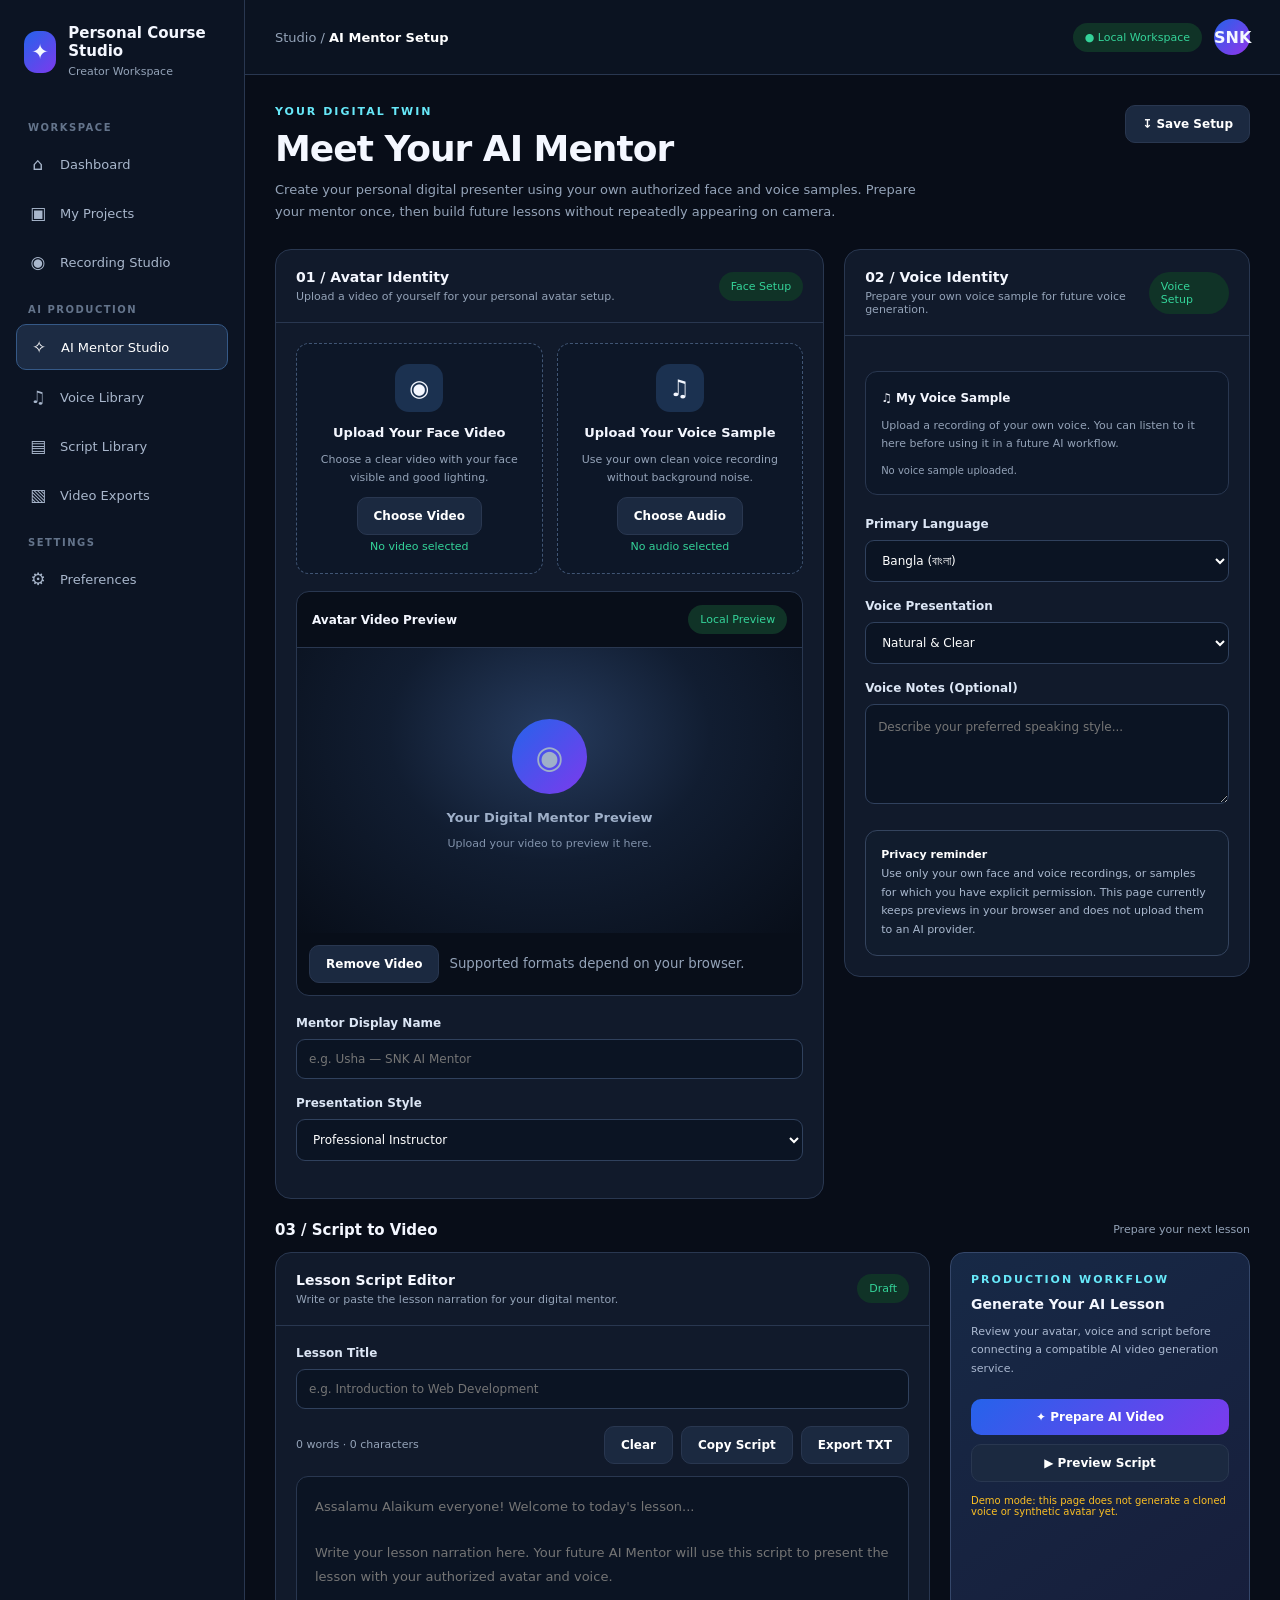
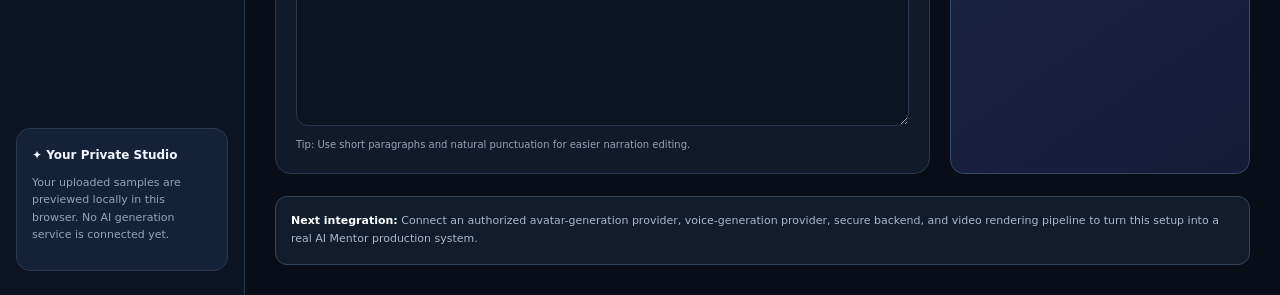
==== mentor/ai-mentor.html @ 83142299 "Create ai-mentor.html" ====
<!DOCTYPE html>
<html lang="en">
<head>
<meta charset="UTF-8">
<meta name="viewport" content="width=device-width, initial-scale=1.0">
<title>AI Mentor Studio | Personal Course Studio</title>

<style>
:root{
  --bg:#080d18;
  --panel:#111a2b;
  --panel2:#172338;
  --line:#293750;
  --text:#f4f7ff;
  --muted:#94a3b8;
  --blue:#60a5fa;
  --cyan:#67e8f9;
  --green:#34d399;
  --purple:#a78bfa;
  --danger:#fb7185;
}

*{box-sizing:border-box}

body{
  margin:0;
  background:var(--bg);
  color:var(--text);
  font-family:Inter,system-ui,-apple-system,Segoe UI,sans-serif;
}

button,input,textarea,select{font:inherit}
button{cursor:pointer}

.app{
  min-height:100vh;
  display:flex;
}

/* SIDEBAR */

.sidebar{
  width:245px;
  background:#0c1423;
  border-right:1px solid var(--line);
  padding:24px 16px;
  display:flex;
  flex-direction:column;
  flex-shrink:0;
}

.brand{
  display:flex;
  align-items:center;
  gap:12px;
  padding:0 8px 28px;
}

.brand-icon{
  width:42px;
  height:42px;
  border-radius:13px;
  display:grid;
  place-items:center;
  background:linear-gradient(135deg,#2563eb,#7c3aed);
  font-size:21px;
}

.brand strong{display:block;font-size:15px}
.brand small{color:var(--muted);font-size:11px}

.nav-label{
  color:#64748b;
  font-size:10px;
  font-weight:800;
  letter-spacing:1.5px;
  padding:15px 12px 9px;
}

.nav-item{
  display:flex;
  align-items:center;
  gap:12px;
  padding:12px;
  border-radius:10px;
  color:#a9b7cc;
  font-size:13px;
  margin-bottom:5px;
  text-decoration:none;
}

.nav-item:hover,.nav-item.active{
  background:#1c2b43;
  color:#fff;
}

.nav-item.active{
  border:1px solid #355987;
}

.nav-icon{
  width:20px;
  text-align:center;
  font-size:17px;
}

.sidebar-bottom{
  margin-top:auto;
  background:#142238;
  border:1px solid var(--line);
  border-radius:14px;
  padding:15px;
}

.sidebar-bottom strong{font-size:12px}
.sidebar-bottom p{
  color:var(--muted);
  font-size:11px;
  line-height:1.6;
}

/* MAIN */

.main{
  min-width:0;
  flex:1;
}

.topbar{
  height:75px;
  border-bottom:1px solid var(--line);
  display:flex;
  align-items:center;
  justify-content:space-between;
  padding:0 30px;
  background:#0b1321;
}

.breadcrumb{
  color:var(--muted);
  font-size:13px;
}

.breadcrumb strong{color:#fff}

.top-actions{
  display:flex;
  align-items:center;
  gap:12px;
}

.status{
  font-size:11px;
  color:var(--green);
  background:#103327;
  padding:8px 12px;
  border-radius:30px;
}

.avatar-user{
  width:36px;
  height:36px;
  border-radius:50%;
  display:grid;
  place-items:center;
  background:linear-gradient(135deg,#2563eb,#9333ea);
  font-weight:700;
}

.content{
  max-width:1500px;
  padding:30px;
  margin:auto;
}

.hero{
  display:flex;
  align-items:flex-start;
  justify-content:space-between;
  gap:20px;
  margin-bottom:26px;
}

.eyebrow{
  color:var(--cyan);
  font-size:11px;
  font-weight:800;
  letter-spacing:2px;
  margin-bottom:10px;
}

h1{
  font-size:clamp(25px,3vw,36px);
  letter-spacing:-1px;
  margin:0 0 10px;
}

.hero p{
  color:var(--muted);
  font-size:13px;
  line-height:1.7;
  max-width:650px;
  margin:0;
}

.btn{
  border:1px solid var(--line);
  color:#fff;
  background:#1b2940;
  padding:11px 16px;
  border-radius:10px;
  font-size:12px;
  font-weight:700;
  transition:.2s;
}

.btn:hover{filter:brightness(1.2);transform:translateY(-1px)}

.btn-primary{
  border:0;
  background:linear-gradient(135deg,#2563eb,#7c3aed);
}

.btn-success{
  border:0;
  background:linear-gradient(135deg,#059669,#0d9488);
}

.btn:disabled{opacity:.45;cursor:not-allowed;transform:none}

/* CARDS */

.card{
  background:var(--panel);
  border:1px solid var(--line);
  border-radius:16px;
  overflow:hidden;
}

.card-head{
  display:flex;
  align-items:center;
  justify-content:space-between;
  padding:19px 20px;
  border-bottom:1px solid var(--line);
}

.card-head h2{
  font-size:14px;
  margin:0;
}

.card-head p{
  font-size:11px;
  color:var(--muted);
  margin:5px 0 0;
}

.card-body{padding:20px}

.setup-grid{
  display:grid;
  grid-template-columns:minmax(0,1.15fr) minmax(320px,.85fr);
  gap:20px;
  align-items:start;
}

.upload-grid{
  display:grid;
  grid-template-columns:1fr 1fr;
  gap:14px;
}

.upload-box{
  min-height:205px;
  border:1px dashed #405574;
  background:#0d1728;
  border-radius:13px;
  padding:20px;
  display:flex;
  flex-direction:column;
  align-items:center;
  justify-content:center;
  text-align:center;
  transition:.2s;
}

.upload-box:hover{
  border-color:var(--blue);
  background:#12213a;
}

.upload-icon{
  width:48px;
  height:48px;
  display:grid;
  place-items:center;
  border-radius:14px;
  background:#1b3150;
  font-size:23px;
  margin-bottom:13px;
}

.upload-box strong{font-size:13px}
.upload-box p{
  color:var(--muted);
  font-size:11px;
  line-height:1.6;
  max-width:220px;
}

.upload-box input{display:none}

.file-name{
  color:var(--green);
  font-size:11px;
  overflow-wrap:anywhere;
  margin-top:5px;
}

.preview{
  margin-top:17px;
  background:#080e19;
  border:1px solid var(--line);
  border-radius:13px;
  overflow:hidden;
}

.preview-top{
  padding:13px 15px;
  display:flex;
  justify-content:space-between;
  align-items:center;
  border-bottom:1px solid var(--line);
}

.preview-top strong{font-size:12px}

.preview-stage{
  aspect-ratio:16/9;
  display:grid;
  place-items:center;
  background:
    radial-gradient(ellipse at 50% 30%,#263b5d 0%,#111d31 45%,#080e19 100%);
  position:relative;
  overflow:hidden;
}

.preview-stage video{
  width:100%;
  height:100%;
  object-fit:contain;
  background:#05080e;
}

.preview-placeholder{
  text-align:center;
  color:#9fb0c9;
}

.preview-placeholder .person{
  width:75px;
  height:75px;
  margin:auto auto 13px;
  border-radius:50%;
  display:grid;
  place-items:center;
  font-size:32px;
  background:linear-gradient(135deg,#2563eb,#7c3aed);
}

.preview-placeholder strong{font-size:13px}
.preview-placeholder p{font-size:11px;color:#8293ac}

.preview-controls{
  padding:12px;
  display:flex;
  align-items:center;
  gap:10px;
  flex-wrap:wrap;
}

.preview-controls audio{width:100%;height:34px}

.field{margin-bottom:17px}

.field label{
  display:block;
  color:#dce6f5;
  font-size:12px;
  font-weight:700;
  margin-bottom:9px;
}

.field input,.field select,.field textarea{
  width:100%;
  background:#0b1423;
  color:#fff;
  border:1px solid #30415d;
  border-radius:9px;
  padding:12px;
  outline:none;
  font-size:12px;
}

.field input:focus,.field select:focus,.field textarea:focus{
  border-color:var(--blue);
  box-shadow:0 0 0 3px #3b82f622;
}

.field textarea{
  min-height:145px;
  resize:vertical;
  line-height:1.7;
}

.helper{
  font-size:10px;
  color:var(--muted);
  line-height:1.6;
  margin-top:7px;
}

.voice-panel{
  border:1px solid var(--line);
  background:#0d1728;
  border-radius:12px;
  padding:15px;
  margin-top:15px;
}

.voice-panel strong{font-size:12px}
.voice-panel p{color:var(--muted);font-size:11px;line-height:1.6}

.voice-panel audio{width:100%;margin-top:10px}

.section{margin-top:22px}

.section-title{
  display:flex;
  justify-content:space-between;
  align-items:center;
  margin-bottom:13px;
}

.section-title h2{font-size:15px;margin:0}
.section-title span{font-size:11px;color:var(--muted)}

.script-layout{
  display:grid;
  grid-template-columns:1fr 300px;
  gap:20px;
}

.script-toolbar{
  display:flex;
  align-items:center;
  justify-content:space-between;
  gap:10px;
  flex-wrap:wrap;
  margin-bottom:12px;
}

.script-toolbar small{color:var(--muted);font-size:11px}

.script-actions{display:flex;gap:8px;flex-wrap:wrap}

.script-editor{
  width:100%;
  min-height:250px;
  padding:18px;
  background:#0b1423;
  border:1px solid var(--line);
  color:#e8f0ff;
  border-radius:12px;
  resize:vertical;
  outline:none;
  font-size:13px;
  line-height:1.8;
}

.script-editor:focus{border-color:var(--blue)}

.generation-panel{
  background:linear-gradient(145deg,#172946,#171b38);
  border:1px solid #35476a;
  border-radius:14px;
  padding:20px;
}

.generation-panel h3{font-size:14px;margin:0 0 8px}
.generation-panel p{
  color:#aab8d0;
  font-size:11px;
  line-height:1.7;
}

.generation-panel .btn{width:100%;margin-top:9px}

.generation-panel .note{
  color:#fbbf24;
  font-size:10px;
  margin-top:13px;
}

.progress-wrap{margin-top:15px;display:none}
.progress-track{
  height:7px;
  background:#0a1322;
  border-radius:10px;
  overflow:hidden;
}
.progress-fill{
  height:100%;
  width:0;
  background:linear-gradient(90deg,#60a5fa,#a78bfa);
  transition:width .3s;
}
.progress-label{font-size:11px;color:#cbd5e1;margin-top:8px}

.bottom-note{
  margin-top:22px;
  border:1px solid #34445e;
  background:#111c2d;
  border-radius:12px;
  padding:15px;
  color:#a9b8ce;
  font-size:11px;
  line-height:1.7;
}

.bottom-note strong{color:#fff}

.toast{
  position:fixed;
  bottom:25px;
  right:25px;
  background:#173b32;
  color:#d1fae5;
  border:1px solid #23785e;
  border-radius:10px;
  padding:13px 18px;
  font-size:12px;
  box-shadow:0 10px 35px #0008;
  opacity:0;
  transform:translateY(15px);
  pointer-events:none;
  transition:.25s;
  z-index:99;
}

.toast.show{opacity:1;transform:translateY(0)}

.mobile-menu{display:none}

@media(max-width:1050px){
  .sidebar{width:205px}
  .setup-grid{grid-template-columns:1fr}
  .script-layout{grid-template-columns:1fr}
}

@media(max-width:700px){
  .sidebar{display:none}
  .topbar{height:62px;padding:0 16px}
  .content{padding:20px 14px}
  .hero{flex-direction:column}
  .upload-grid{grid-template-columns:1fr}
  .upload-box{min-height:175px}
  .top-actions .status{display:none}
  .mobile-menu{display:inline-block}
  .card-body{padding:14px}
}
</style>
</head>

<body>

<div class="app">

<aside class="sidebar">
  <div class="brand">
    <div class="brand-icon">✦</div>
    <div>
      <strong>Personal Course Studio</strong>
      <small>Creator Workspace</small>
    </div>
  </div>

  <div class="nav-label">WORKSPACE</div>
  <a class="nav-item" href="../index.html"><span class="nav-icon">⌂</span>Dashboard</a>
  <a class="nav-item" href="#"><span class="nav-icon">▣</span>My Projects</a>
  <a class="nav-item" href="#"><span class="nav-icon">◉</span>Recording Studio</a>

  <div class="nav-label">AI PRODUCTION</div>
  <a class="nav-item active" href="ai-mentor.html"><span class="nav-icon">✧</span>AI Mentor Studio</a>
  <a class="nav-item" href="#"><span class="nav-icon">♫</span>Voice Library</a>
  <a class="nav-item" href="#"><span class="nav-icon">▤</span>Script Library</a>
  <a class="nav-item" href="#"><span class="nav-icon">▧</span>Video Exports</a>

  <div class="nav-label">SETTINGS</div>
  <a class="nav-item" href="#"><span class="nav-icon">⚙</span>Preferences</a>

  <div class="sidebar-bottom">
    <strong>✦ Your Private Studio</strong>
    <p>Your uploaded samples are previewed locally in this browser. No AI generation service is connected yet.</p>
  </div>
</aside>

<main class="main">

<header class="topbar">
  <div class="breadcrumb">
    <span class="mobile-menu">☰ &nbsp;</span>
    Studio / <strong>AI Mentor Setup</strong>
  </div>
  <div class="top-actions">
    <span class="status">● Local Workspace</span>
    <div class="avatar-user">SNK</div>
  </div>
</header>

<div class="content">

<section class="hero">
  <div>
    <div class="eyebrow">YOUR DIGITAL TWIN</div>
    <h1>Meet Your AI Mentor</h1>
    <p>
      Create your personal digital presenter using your own authorized
      face and voice samples. Prepare your mentor once, then build
      future lessons without repeatedly appearing on camera.
    </p>
  </div>
  <button class="btn" id="saveProjectBtn">↧ Save Setup</button>
</section>

<div class="setup-grid">

<!-- LEFT: AVATAR SETUP -->

<section class="card">
  <div class="card-head">
    <div>
      <h2>01 / Avatar Identity</h2>
      <p>Upload a video of yourself for your personal avatar setup.</p>
    </div>
    <span class="status">Face Setup</span>
  </div>

  <div class="card-body">

    <div class="upload-grid">

      <label class="upload-box" for="avatarInput">
        <div class="upload-icon">◉</div>
        <strong>Upload Your Face Video</strong>
        <p>Choose a clear video with your face visible and good lighting.</p>
        <span class="btn">Choose Video</span>
        <span class="file-name" id="avatarFileName">No video selected</span>
        <input type="file" id="avatarInput" accept="video/*">
      </label>

      <label class="upload-box" for="voiceInput">
        <div class="upload-icon">♫</div>
        <strong>Upload Your Voice Sample</strong>
        <p>Use your own clean voice recording without background noise.</p>
        <span class="btn">Choose Audio</span>
        <span class="file-name" id="voiceFileName">No audio selected</span>
        <input type="file" id="voiceInput" accept="audio/*">
      </label>

    </div>

    <div class="preview">
      <div class="preview-top">
        <strong>Avatar Video Preview</strong>
        <span class="status">Local Preview</span>
      </div>

      <div class="preview-stage" id="avatarStage">
        <div class="preview-placeholder" id="avatarPlaceholder">
          <div class="person">◉</div>
          <strong>Your Digital Mentor Preview</strong>
          <p>Upload your video to preview it here.</p>
        </div>
        <video id="avatarVideo" controls playsinline hidden></video>
      </div>

      <div class="preview-controls">
        <button class="btn" id="removeAvatarBtn">Remove Video</button>
        <small style="color:#94a3b8">Supported formats depend on your browser.</small>
      </div>
    </div>

    <div class="field" style="margin-top:20px">
      <label for="mentorName">Mentor Display Name</label>
      <input id="mentorName" type="text" placeholder="e.g. Usha — SNK AI Mentor">
    </div>

    <div class="field">
      <label for="mentorStyle">Presentation Style</label>
      <select id="mentorStyle">
        <option value="professional">Professional Instructor</option>
        <option value="friendly">Friendly & Conversational</option>
        <option value="cinematic">Cinematic Presenter</option>
        <option value="classroom">Classroom Teacher</option>
      </select>
    </div>

  </div>
</section>

<!-- RIGHT: VOICE -->

<section class="card">
  <div class="card-head">
    <div>
      <h2>02 / Voice Identity</h2>
      <p>Prepare your own voice sample for future voice generation.</p>
    </div>
    <span class="status">Voice Setup</span>
  </div>

  <div class="card-body">

    <div class="voice-panel">
      <strong>♫ My Voice Sample</strong>
      <p>
        Upload a recording of your own voice. You can listen to it
        here before using it in a future AI workflow.
      </p>
      <audio id="voiceAudio" controls hidden></audio>
      <div class="helper" id="voiceStatus">No voice sample uploaded.</div>
    </div>

    <div class="field" style="margin-top:22px">
      <label for="voiceLanguage">Primary Language</label>
      <select id="voiceLanguage">
        <option value="bn">Bangla (বাংলা)</option>
        <option value="en">English</option>
        <option value="both">Bangla + English</option>
        <option value="other">Other</option>
      </select>
    </div>

    <div class="field">
      <label for="voiceTone">Voice Presentation</label>
      <select id="voiceTone">
        <option>Natural & Clear</option>
        <option>Warm & Friendly</option>
        <option>Professional Instructor</option>
        <option>Energetic Presenter</option>
      </select>
    </div>

    <div class="field">
      <label for="voiceNotes">Voice Notes (Optional)</label>
      <textarea id="voiceNotes" style="min-height:100px" placeholder="Describe your preferred speaking style..."></textarea>
    </div>

    <div class="bottom-note">
      <strong>Privacy reminder</strong><br>
      Use only your own face and voice recordings, or samples for which you have explicit permission. This page currently keeps previews in your browser and does not upload them to an AI provider.
    </div>

  </div>
</section>

</div>

<!-- SCRIPT SECTION -->

<section class="section">
  <div class="section-title">
    <h2>03 / Script to Video</h2>
    <span>Prepare your next lesson</span>
  </div>

  <div class="script-layout">

    <section class="card">
      <div class="card-head">
        <div>
          <h2>Lesson Script Editor</h2>
          <p>Write or paste the lesson narration for your digital mentor.</p>
        </div>
        <span class="status" id="scriptStatus">Draft</span>
      </div>

      <div class="card-body">

        <div class="field">
          <label for="lessonTitle">Lesson Title</label>
          <input id="lessonTitle" placeholder="e.g. Introduction to Web Development">
        </div>

        <div class="script-toolbar">
          <small id="wordCount">0 words · 0 characters</small>
          <div class="script-actions">
            <button class="btn" id="clearScriptBtn">Clear</button>
            <button class="btn" id="copyScriptBtn">Copy Script</button>
            <button class="btn" id="downloadScriptBtn">Export TXT</button>
          </div>
        </div>

        <textarea class="script-editor" id="scriptEditor"
          placeholder="Assalamu Alaikum everyone! Welcome to today's lesson...

Write your lesson narration here. Your future AI Mentor will use this script to present the lesson with your authorized avatar and voice."></textarea>

        <div class="helper">
          Tip: Use short paragraphs and natural punctuation for easier narration editing.
        </div>

      </div>
    </section>

    <aside class="generation-panel">
      <div class="eyebrow">PRODUCTION WORKFLOW</div>
      <h3>Generate Your AI Lesson</h3>
      <p>
        Review your avatar, voice and script before connecting
        a compatible AI video generation service.
      </p>

      <button class="btn btn-primary" id="generateBtn">
        ✦ Prepare AI Video
      </button>

      <button class="btn" id="previewScriptBtn">
        ▶ Preview Script
      </button>

      <div class="progress-wrap" id="progressWrap">
        <div class="progress-track">
          <div class="progress-fill" id="progressFill"></div>
        </div>
        <div class="progress-label" id="progressLabel">Preparing...</div>
      </div>

      <div class="note">
        Demo mode: this page does not generate a cloned voice or synthetic avatar yet.
      </div>
    </aside>

  </div>
</section>

<div class="bottom-note">
  <strong>Next integration:</strong>
  Connect an authorized avatar-generation provider, voice-generation provider,
  secure backend, and video rendering pipeline to turn this setup into
  a real AI Mentor production system.
</div>

</div>
</main>
</div>

<div class="toast" id="toast"></div>

<script>
"use strict";

/* ==========================================
   SNK PERSONAL AI MENTOR
   Step 1 — Frontend Setup Prototype
   ========================================== */

const $ = id => document.getElementById(id);

let avatarURL = null;
let voiceURL = null;

const STORAGE_KEY = "snkPersonalAIMentorSetup_v1";

/* TOAST */

function toast(message){
  const el = $("toast");
  el.textContent = message;
  el.classList.add("show");

  clearTimeout(toast.timer);
  toast.timer = setTimeout(()=>{
    el.classList.remove("show");
  },2800);
}

/* FILE SIZE */

function formatSize(bytes){
  if(bytes < 1024*1024){
    return (bytes/1024).toFixed(1)+" KB";
  }
  return (bytes/(1024*1024)).toFixed(1)+" MB";
}

/* AVATAR VIDEO */

$("avatarInput").addEventListener("change",event=>{
  const file = event.target.files[0];
  if(!file) return;

  if(!file.type.startsWith("video/")){
    toast("Please select a valid video file.");
    event.target.value="";
    return;
  }

  if(avatarURL) URL.revokeObjectURL(avatarURL);

  avatarURL = URL.createObjectURL(file);

  const video = $("avatarVideo");
  video.src = avatarURL;
  video.hidden = false;

  $("avatarPlaceholder").hidden = true;
  $("avatarFileName").textContent =
    file.name+" · "+formatSize(file.size);

  toast("Avatar video loaded for local preview.");
});

$("removeAvatarBtn").addEventListener("click",()=>{
  if(avatarURL) URL.revokeObjectURL(avatarURL);

  avatarURL=null;
  $("avatarVideo").pause();
  $("avatarVideo").removeAttribute("src");
  $("avatarVideo").load();
  $("avatarVideo").hidden=true;

  $("avatarPlaceholder").hidden=false;
  $("avatarInput").value="";
  $("avatarFileName").textContent="No video selected";

  toast("Avatar preview removed.");
});

/* VOICE AUDIO */

$("voiceInput").addEventListener("change",event=>{
  const file = event.target.files[0];
  if(!file) return;

  if(!file.type.startsWith("audio/")){
    toast("Please select a valid audio file.");
    event.target.value="";
    return;
  }

  if(voiceURL) URL.revokeObjectURL(voiceURL);

  voiceURL=URL.createObjectURL(file);

  const audio=$("voiceAudio");
  audio.src=voiceURL;
  audio.hidden=false;

  $("voiceFileName").textContent =
    file.name+" · "+formatSize(file.size);

  $("voiceStatus").textContent =
    "Voice sample ready for local playback.";

  toast("Voice sample loaded.");
});

/* SCRIPT COUNTER */

function updateWordCount(){
  const text=$("scriptEditor").value.trim();
  const words=text ? text.split(/\s+/).length : 0;

  $("wordCount").textContent =
    words+" words · "+$("scriptEditor").value.length+" characters";

  $("scriptStatus").textContent =
    text ? "Editing" : "Draft";
}

$("scriptEditor").addEventListener("input",()=>{
  updateWordCount();
  saveDraftQuietly();
});

/* SCRIPT ACTIONS */

$("clearScriptBtn").addEventListener("click",()=>{
  if(!$("scriptEditor").value) return;

  if(confirm("Clear the current lesson script?")){
    $("scriptEditor").value="";
    updateWordCount();
    saveDraftQuietly();
    toast("Script cleared.");
  }
});

$("copyScriptBtn").addEventListener("click",async()=>{
  const text=$("scriptEditor").value;

  if(!text.trim()){
    toast("Write a script first.");
    return;
  }

  try{
    await navigator.clipboard.writeText(text);
    toast("Script copied.");
  }catch(error){
    $("scriptEditor").select();
    document.execCommand("copy");
    toast("Script copied.");
  }
});

$("downloadScriptBtn").addEventListener("click",()=>{
  const text=$("scriptEditor").value.trim();

  if(!text){
    toast("Write a script first.");
    return;
  }

  const title=$("lessonTitle").value.trim() || "AI-Mentor-Lesson";

  const blob=new Blob([text],{type:"text/plain;charset=utf-8"});
  const url=URL.createObjectURL(blob);

  const a=document.createElement("a");
  a.href=url;
  a.download=title.replace(/[^a-z0-9-_]/gi,"-")+".txt";
  a.click();

  URL.revokeObjectURL(url);
  toast("Script exported.");
});

/* LOCAL PROJECT SAVE
   Text/settings only. Media files are not persisted.
*/

function getProjectData(){
  return {
    mentorName:$("mentorName").value,
    mentorStyle:$("mentorStyle").value,
    voiceLanguage:$("voiceLanguage").value,
    voiceTone:$("voiceTone").value,
    voiceNotes:$("voiceNotes").value,
    lessonTitle:$("lessonTitle").value,
    script:$("scriptEditor").value,
    savedAt:new Date().toISOString()
  };
}

function saveDraftQuietly(){
  try{
    localStorage.setItem(STORAGE_KEY,JSON.stringify(getProjectData()));
  }catch(error){
    console.warn("Draft could not be saved.",error);
  }
}

$("saveProjectBtn").addEventListener("click",()=>{
  try{
    localStorage.setItem(STORAGE_KEY,JSON.stringify(getProjectData()));
    toast("Setup and script saved in this browser.");
  }catch(error){
    toast("Unable to save. Browser storage may be full.");
  }
});

/* RESTORE */

function restoreProject(){
  try{
    const saved=JSON.parse(localStorage.getItem(STORAGE_KEY)||"null");
    if(!saved) return;

    $("mentorName").value=saved.mentorName||"";
    $("mentorStyle").value=saved.mentorStyle||"professional";
    $("voiceLanguage").value=saved.voiceLanguage||"bn";
    $("voiceTone").value=saved.voiceTone||"Natural & Clear";
    $("voiceNotes").value=saved.voiceNotes||"";
    $("lessonTitle").value=saved.lessonTitle||"";
    $("scriptEditor").value=saved.script||"";

    updateWordCount();
  }catch(error){
    console.warn("Saved project could not be restored.",error);
  }
}

[
  "mentorName",
  "mentorStyle",
  "voiceLanguage",
  "voiceTone",
  "voiceNotes",
  "lessonTitle"
].forEach(id=>{
  $(id).addEventListener("change",saveDraftQuietly);
});

/* SCRIPT PREVIEW */

$("previewScriptBtn").addEventListener("click",()=>{
  const script=$("scriptEditor").value.trim();

  if(!script){
    toast("Write a lesson script first.");
    return;
  }

  const preview=window.open("","_blank");

  if(!preview){
    toast("Allow popups to preview the script.");
    return;
  }

  const safeText=script.replace(/[&<>"']/g,char=>({
    "&":"&amp;",
    "<":"&lt;",
    ">":"&gt;",
    '"':"&quot;",
    "'":"&#39;"
  })[char]);

  preview.document.write(`
    <!DOCTYPE html>
    <html lang="en">
    <head>
    <meta charset="UTF-8">
    <meta name="viewport" content="width=device-width,initial-scale=1">
    <title>Lesson Script Preview</title>
    <style>
      body{
        max-width:850px;
        margin:50px auto;
        padding:25px;
        font-family:Arial,sans-serif;
        background:#f4f7fb;
        color:#172033;
        line-height:1.9;
      }
      article{
        background:white;
        padding:35px;
        border-radius:15px;
        box-shadow:0 10px 35px #0001;
        white-space:pre-wrap;
      }
      h1{font-size:28px}
      .meta{color:#64748b;font-size:13px;margin-bottom:25px}
      @media(max-width:600px){body{margin:10px;padding:10px}article{padding:20px}}
    </style>
    </head>
    <body>
      <article>
        <h1>${($("lessonTitle").value||"Lesson Preview").replace(/[&<>"']/g,c=>({"&":"&amp;","<":"&lt;",">":"&gt;",'"':"&quot;","'":"&#39;"}[c]))}</h1>
        <div class="meta">Personal Course Studio · Script Preview</div>
        ${safeText}
      </article>
    </body>
    </html>
  `);

  preview.document.close();
});

/* GENERATION PLACEHOLDER */

$("generateBtn").addEventListener("click",()=>{
  const script=$("scriptEditor").value.trim();

  if(!script){
    toast("Add your lesson script first.");
    return;
  }

  if(!avatarURL){
    toast("Upload your avatar video first.");
    return;
  }

  if(!voiceURL){
    toast("Upload your voice sample first.");
    return;
  }

  $("progressWrap").style.display="block";
  $("progressFill").style.width="100%";
  $("progressLabel").textContent=
    "Setup validated. AI generation service is not connected.";

  toast("Your project is ready for AI service integration.");
});

/* INIT */

restoreProject();
updateWordCount();

window.addEventListener("beforeunload",()=>{
  if(avatarURL) URL.revokeObjectURL(avatarURL);
  if(voiceURL) URL.revokeObjectURL(voiceURL);
});
</script>

</body>
</html>
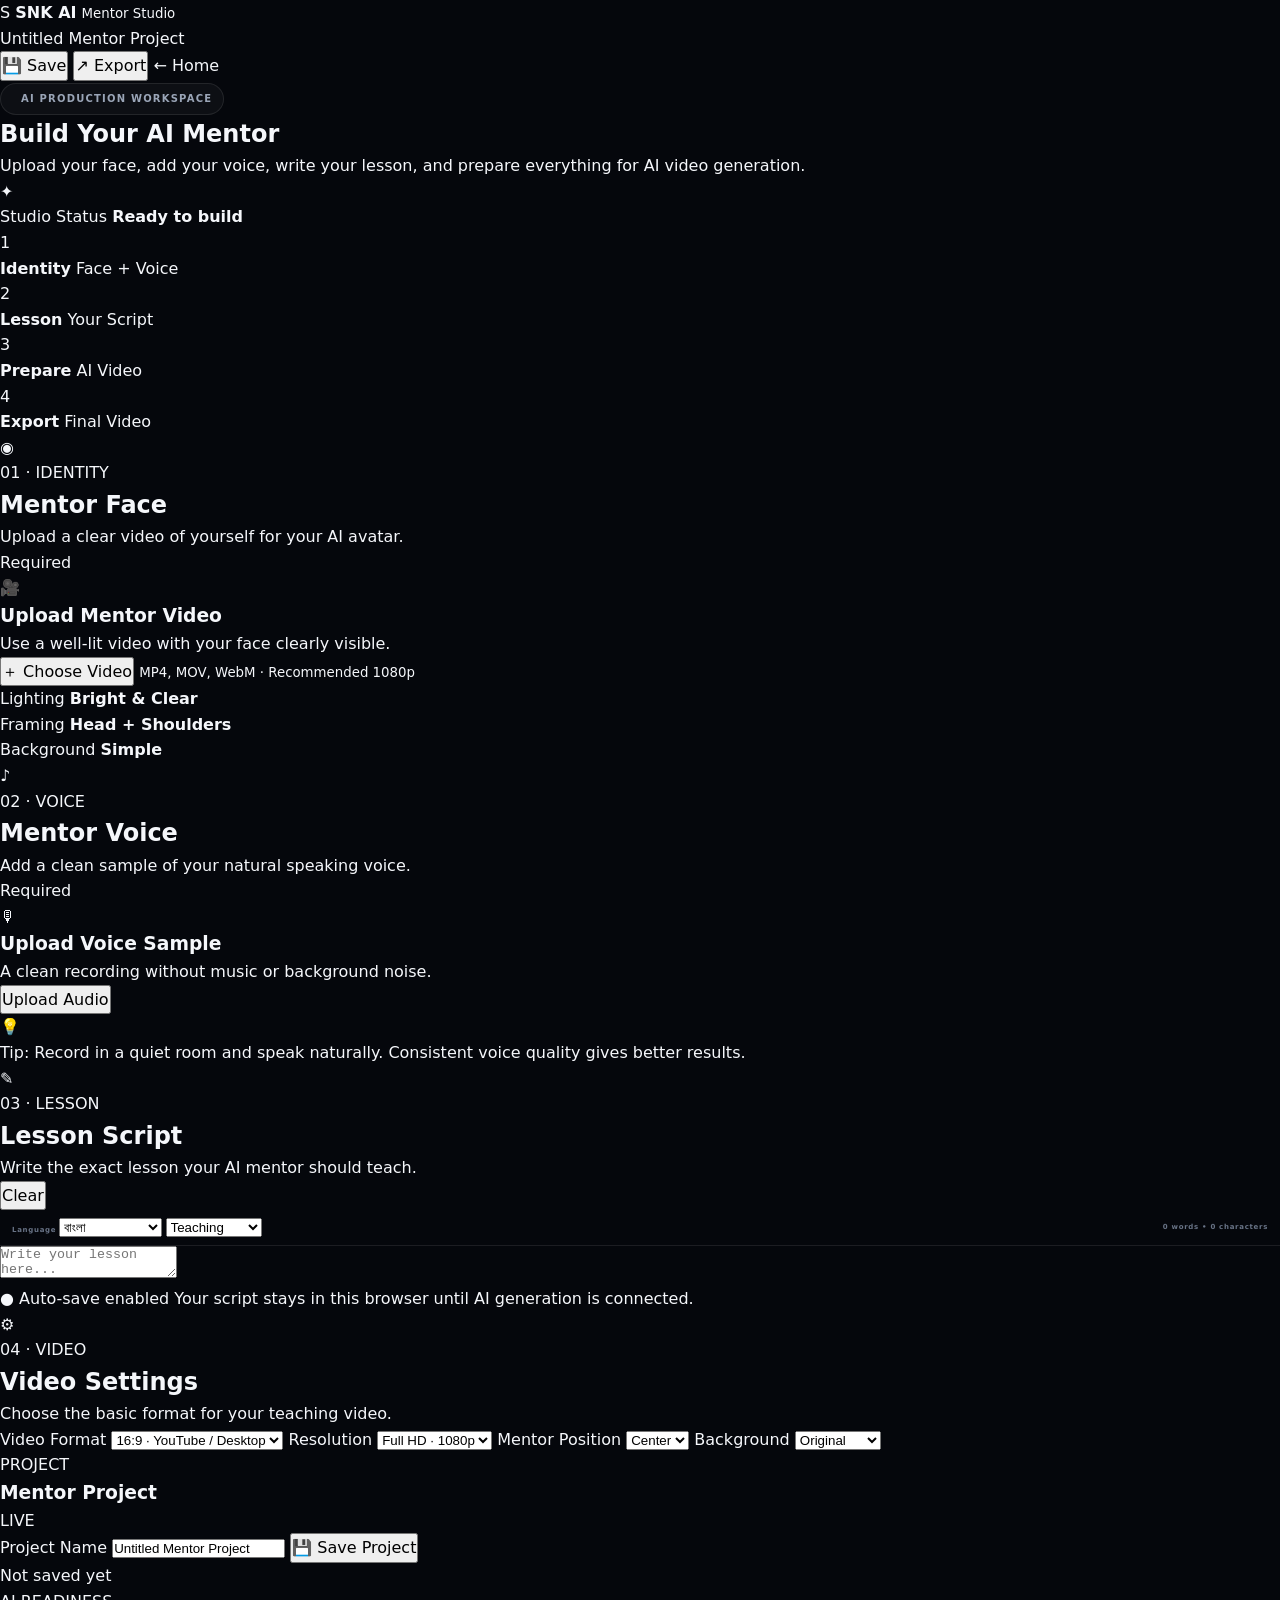
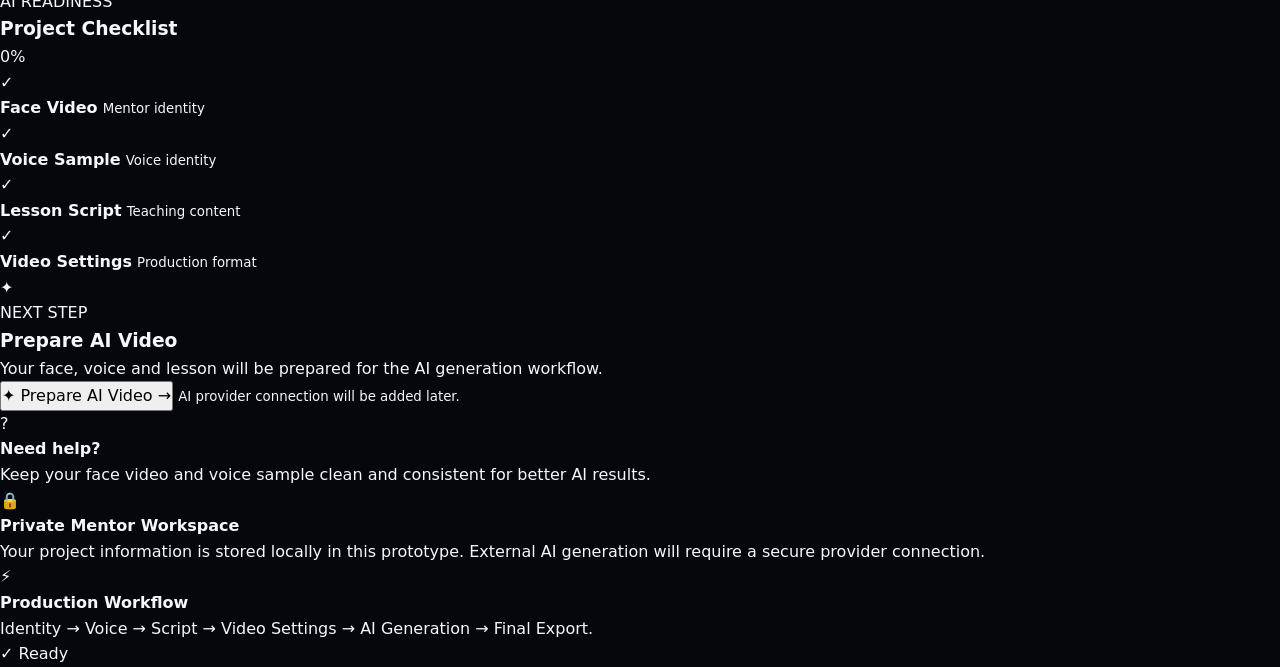
==== commit aa52d2a6: "Update ai-mentor.html" ====
--- a/mentor/ai-mentor.html
+++ b/mentor/ai-mentor.html
@@ -1,1216 +1,979 @@
-
 <!DOCTYPE html>
 <html lang="en">
 <head>
-<meta charset="UTF-8">
-<meta name="viewport" content="width=device-width, initial-scale=1.0">
-<title>AI Mentor Studio | Personal Course Studio</title>
-
-<style>
-:root{
-  --bg:#080d18;
-  --panel:#111a2b;
-  --panel2:#172338;
-  --line:#293750;
-  --text:#f4f7ff;
-  --muted:#94a3b8;
-  --blue:#60a5fa;
-  --cyan:#67e8f9;
-  --green:#34d399;
-  --purple:#a78bfa;
-  --danger:#fb7185;
-}
-
-*{box-sizing:border-box}
-
-body{
-  margin:0;
-  background:var(--bg);
-  color:var(--text);
-  font-family:Inter,system-ui,-apple-system,Segoe UI,sans-serif;
-}
-
-button,input,textarea,select{font:inherit}
-button{cursor:pointer}
-
-.app{
-  min-height:100vh;
-  display:flex;
-}
-
-/* SIDEBAR */
-
-.sidebar{
-  width:245px;
-  background:#0c1423;
-  border-right:1px solid var(--line);
-  padding:24px 16px;
-  display:flex;
-  flex-direction:column;
-  flex-shrink:0;
-}
-
-.brand{
-  display:flex;
-  align-items:center;
-  gap:12px;
-  padding:0 8px 28px;
-}
-
-.brand-icon{
-  width:42px;
-  height:42px;
-  border-radius:13px;
-  display:grid;
-  place-items:center;
-  background:linear-gradient(135deg,#2563eb,#7c3aed);
-  font-size:21px;
-}
-
-.brand strong{display:block;font-size:15px}
-.brand small{color:var(--muted);font-size:11px}
-
-.nav-label{
-  color:#64748b;
-  font-size:10px;
-  font-weight:800;
-  letter-spacing:1.5px;
-  padding:15px 12px 9px;
-}
-
-.nav-item{
-  display:flex;
-  align-items:center;
-  gap:12px;
-  padding:12px;
-  border-radius:10px;
-  color:#a9b7cc;
-  font-size:13px;
-  margin-bottom:5px;
-  text-decoration:none;
-}
-
-.nav-item:hover,.nav-item.active{
-  background:#1c2b43;
-  color:#fff;
-}
-
-.nav-item.active{
-  border:1px solid #355987;
-}
-
-.nav-icon{
-  width:20px;
-  text-align:center;
-  font-size:17px;
-}
-
-.sidebar-bottom{
-  margin-top:auto;
-  background:#142238;
-  border:1px solid var(--line);
-  border-radius:14px;
-  padding:15px;
-}
-
-.sidebar-bottom strong{font-size:12px}
-.sidebar-bottom p{
-  color:var(--muted);
-  font-size:11px;
-  line-height:1.6;
-}
-
-/* MAIN */
-
-.main{
-  min-width:0;
-  flex:1;
-}
-
-.topbar{
-  height:75px;
-  border-bottom:1px solid var(--line);
-  display:flex;
-  align-items:center;
-  justify-content:space-between;
-  padding:0 30px;
-  background:#0b1321;
-}
-
-.breadcrumb{
-  color:var(--muted);
-  font-size:13px;
-}
-
-.breadcrumb strong{color:#fff}
-
-.top-actions{
-  display:flex;
-  align-items:center;
-  gap:12px;
-}
-
-.status{
-  font-size:11px;
-  color:var(--green);
-  background:#103327;
-  padding:8px 12px;
-  border-radius:30px;
-}
-
-.avatar-user{
-  width:36px;
-  height:36px;
-  border-radius:50%;
-  display:grid;
-  place-items:center;
-  background:linear-gradient(135deg,#2563eb,#9333ea);
-  font-weight:700;
-}
-
-.content{
-  max-width:1500px;
-  padding:30px;
-  margin:auto;
-}
-
-.hero{
-  display:flex;
-  align-items:flex-start;
-  justify-content:space-between;
-  gap:20px;
-  margin-bottom:26px;
-}
-
-.eyebrow{
-  color:var(--cyan);
-  font-size:11px;
-  font-weight:800;
-  letter-spacing:2px;
-  margin-bottom:10px;
-}
-
-h1{
-  font-size:clamp(25px,3vw,36px);
-  letter-spacing:-1px;
-  margin:0 0 10px;
-}
-
-.hero p{
-  color:var(--muted);
-  font-size:13px;
-  line-height:1.7;
-  max-width:650px;
-  margin:0;
-}
-
-.btn{
-  border:1px solid var(--line);
-  color:#fff;
-  background:#1b2940;
-  padding:11px 16px;
-  border-radius:10px;
-  font-size:12px;
-  font-weight:700;
-  transition:.2s;
-}
-
-.btn:hover{filter:brightness(1.2);transform:translateY(-1px)}
-
-.btn-primary{
-  border:0;
-  background:linear-gradient(135deg,#2563eb,#7c3aed);
-}
-
-.btn-success{
-  border:0;
-  background:linear-gradient(135deg,#059669,#0d9488);
-}
-
-.btn:disabled{opacity:.45;cursor:not-allowed;transform:none}
-
-/* CARDS */
-
-.card{
-  background:var(--panel);
-  border:1px solid var(--line);
-  border-radius:16px;
-  overflow:hidden;
-}
-
-.card-head{
-  display:flex;
-  align-items:center;
-  justify-content:space-between;
-  padding:19px 20px;
-  border-bottom:1px solid var(--line);
-}
-
-.card-head h2{
-  font-size:14px;
-  margin:0;
-}
-
-.card-head p{
-  font-size:11px;
-  color:var(--muted);
-  margin:5px 0 0;
-}
-
-.card-body{padding:20px}
-
-.setup-grid{
-  display:grid;
-  grid-template-columns:minmax(0,1.15fr) minmax(320px,.85fr);
-  gap:20px;
-  align-items:start;
-}
-
-.upload-grid{
-  display:grid;
-  grid-template-columns:1fr 1fr;
-  gap:14px;
-}
-
-.upload-box{
-  min-height:205px;
-  border:1px dashed #405574;
-  background:#0d1728;
-  border-radius:13px;
-  padding:20px;
-  display:flex;
-  flex-direction:column;
-  align-items:center;
-  justify-content:center;
-  text-align:center;
-  transition:.2s;
-}
-
-.upload-box:hover{
-  border-color:var(--blue);
-  background:#12213a;
-}
-
-.upload-icon{
-  width:48px;
-  height:48px;
-  display:grid;
-  place-items:center;
-  border-radius:14px;
-  background:#1b3150;
-  font-size:23px;
-  margin-bottom:13px;
-}
-
-.upload-box strong{font-size:13px}
-.upload-box p{
-  color:var(--muted);
-  font-size:11px;
-  line-height:1.6;
-  max-width:220px;
-}
-
-.upload-box input{display:none}
-
-.file-name{
-  color:var(--green);
-  font-size:11px;
-  overflow-wrap:anywhere;
-  margin-top:5px;
-}
-
-.preview{
-  margin-top:17px;
-  background:#080e19;
-  border:1px solid var(--line);
-  border-radius:13px;
-  overflow:hidden;
-}
-
-.preview-top{
-  padding:13px 15px;
-  display:flex;
-  justify-content:space-between;
-  align-items:center;
-  border-bottom:1px solid var(--line);
-}
-
-.preview-top strong{font-size:12px}
-
-.preview-stage{
-  aspect-ratio:16/9;
-  display:grid;
-  place-items:center;
-  background:
-    radial-gradient(ellipse at 50% 30%,#263b5d 0%,#111d31 45%,#080e19 100%);
-  position:relative;
-  overflow:hidden;
-}
-
-.preview-stage video{
-  width:100%;
-  height:100%;
-  object-fit:contain;
-  background:#05080e;
-}
-
-.preview-placeholder{
-  text-align:center;
-  color:#9fb0c9;
-}
-
-.preview-placeholder .person{
-  width:75px;
-  height:75px;
-  margin:auto auto 13px;
-  border-radius:50%;
-  display:grid;
-  place-items:center;
-  font-size:32px;
-  background:linear-gradient(135deg,#2563eb,#7c3aed);
-}
-
-.preview-placeholder strong{font-size:13px}
-.preview-placeholder p{font-size:11px;color:#8293ac}
-
-.preview-controls{
-  padding:12px;
-  display:flex;
-  align-items:center;
-  gap:10px;
-  flex-wrap:wrap;
-}
-
-.preview-controls audio{width:100%;height:34px}
-
-.field{margin-bottom:17px}
-
-.field label{
-  display:block;
-  color:#dce6f5;
-  font-size:12px;
-  font-weight:700;
-  margin-bottom:9px;
-}
-
-.field input,.field select,.field textarea{
-  width:100%;
-  background:#0b1423;
-  color:#fff;
-  border:1px solid #30415d;
-  border-radius:9px;
-  padding:12px;
-  outline:none;
-  font-size:12px;
-}
-
-.field input:focus,.field select:focus,.field textarea:focus{
-  border-color:var(--blue);
-  box-shadow:0 0 0 3px #3b82f622;
-}
-
-.field textarea{
-  min-height:145px;
-  resize:vertical;
-  line-height:1.7;
-}
-
-.helper{
-  font-size:10px;
-  color:var(--muted);
-  line-height:1.6;
-  margin-top:7px;
-}
-
-.voice-panel{
-  border:1px solid var(--line);
-  background:#0d1728;
-  border-radius:12px;
-  padding:15px;
-  margin-top:15px;
-}
-
-.voice-panel strong{font-size:12px}
-.voice-panel p{color:var(--muted);font-size:11px;line-height:1.6}
-
-.voice-panel audio{width:100%;margin-top:10px}
-
-.section{margin-top:22px}
-
-.section-title{
-  display:flex;
-  justify-content:space-between;
-  align-items:center;
-  margin-bottom:13px;
-}
-
-.section-title h2{font-size:15px;margin:0}
-.section-title span{font-size:11px;color:var(--muted)}
-
-.script-layout{
-  display:grid;
-  grid-template-columns:1fr 300px;
-  gap:20px;
-}
-
-.script-toolbar{
-  display:flex;
-  align-items:center;
-  justify-content:space-between;
-  gap:10px;
-  flex-wrap:wrap;
-  margin-bottom:12px;
-}
-
-.script-toolbar small{color:var(--muted);font-size:11px}
-
-.script-actions{display:flex;gap:8px;flex-wrap:wrap}
-
-.script-editor{
-  width:100%;
-  min-height:250px;
-  padding:18px;
-  background:#0b1423;
-  border:1px solid var(--line);
-  color:#e8f0ff;
-  border-radius:12px;
-  resize:vertical;
-  outline:none;
-  font-size:13px;
-  line-height:1.8;
-}
-
-.script-editor:focus{border-color:var(--blue)}
-
-.generation-panel{
-  background:linear-gradient(145deg,#172946,#171b38);
-  border:1px solid #35476a;
-  border-radius:14px;
-  padding:20px;
-}
-
-.generation-panel h3{font-size:14px;margin:0 0 8px}
-.generation-panel p{
-  color:#aab8d0;
-  font-size:11px;
-  line-height:1.7;
-}
-
-.generation-panel .btn{width:100%;margin-top:9px}
-
-.generation-panel .note{
-  color:#fbbf24;
-  font-size:10px;
-  margin-top:13px;
-}
-
-.progress-wrap{margin-top:15px;display:none}
-.progress-track{
-  height:7px;
-  background:#0a1322;
-  border-radius:10px;
-  overflow:hidden;
-}
-.progress-fill{
-  height:100%;
-  width:0;
-  background:linear-gradient(90deg,#60a5fa,#a78bfa);
-  transition:width .3s;
-}
-.progress-label{font-size:11px;color:#cbd5e1;margin-top:8px}
-
-.bottom-note{
-  margin-top:22px;
-  border:1px solid #34445e;
-  background:#111c2d;
-  border-radius:12px;
-  padding:15px;
-  color:#a9b8ce;
-  font-size:11px;
-  line-height:1.7;
-}
-
-.bottom-note strong{color:#fff}
-
-.toast{
-  position:fixed;
-  bottom:25px;
-  right:25px;
-  background:#173b32;
-  color:#d1fae5;
-  border:1px solid #23785e;
-  border-radius:10px;
-  padding:13px 18px;
-  font-size:12px;
-  box-shadow:0 10px 35px #0008;
-  opacity:0;
-  transform:translateY(15px);
-  pointer-events:none;
-  transition:.25s;
-  z-index:99;
-}
-
-.toast.show{opacity:1;transform:translateY(0)}
-
-.mobile-menu{display:none}
-
-@media(max-width:1050px){
-  .sidebar{width:205px}
-  .setup-grid{grid-template-columns:1fr}
-  .script-layout{grid-template-columns:1fr}
-}
-
-@media(max-width:700px){
-  .sidebar{display:none}
-  .topbar{height:62px;padding:0 16px}
-  .content{padding:20px 14px}
-  .hero{flex-direction:column}
-  .upload-grid{grid-template-columns:1fr}
-  .upload-box{min-height:175px}
-  .top-actions .status{display:none}
-  .mobile-menu{display:inline-block}
-  .card-body{padding:14px}
-}
-</style>
+  <meta charset="UTF-8">
+
+  <meta
+    name="viewport"
+    content="width=device-width, initial-scale=1.0"
+  >
+
+  <meta
+    name="description"
+    content="SNK AI Mentor Studio — Create AI teaching videos using your own face, voice and lesson scripts."
+  >
+
+  <title>AI Mentor Studio | SNK AI Mentor</title>
+
+  <!-- Main site CSS -->
+  <link rel="stylesheet" href="../style.css">
+
+  <!-- Mentor Studio CSS -->
+  <link rel="stylesheet" href="ai-mentor.css">
 </head>
 
 <body>
 
-<div class="app">
-
-<aside class="sidebar">
-  <div class="brand">
-    <div class="brand-icon">✦</div>
-    <div>
-      <strong>Personal Course Studio</strong>
-      <small>Creator Workspace</small>
+  <!-- =====================================================
+       BACKGROUND
+  ====================================================== -->
+  <div class="mentor-bg">
+    <div class="mentor-orb mentor-orb-1"></div>
+    <div class="mentor-orb mentor-orb-2"></div>
+    <div class="mentor-grid"></div>
+  </div>
+
+
+  <!-- =====================================================
+       TOP HEADER
+  ====================================================== -->
+  <header class="mentor-header">
+
+    <div class="mentor-header-left">
+
+      <a href="../index.html" class="mentor-brand">
+        <span class="mentor-brand-icon">S</span>
+
+        <span>
+          <strong>SNK AI</strong>
+          <small>Mentor Studio</small>
+        </span>
+      </a>
+
+      <div class="mentor-divider"></div>
+
+      <div class="project-name">
+        <span class="project-dot"></span>
+        <span id="projectNameTop">Untitled Mentor Project</span>
+      </div>
+
     </div>
+
+
+    <div class="mentor-header-right">
+
+      <button
+        type="button"
+        class="header-btn"
+        id="saveProjectBtn"
+        title="Save project"
+      >
+        <span>💾</span>
+        <span>Save</span>
+      </button>
+
+      <button
+        type="button"
+        class="header-btn"
+        id="exportProjectBtn"
+        title="Export project"
+      >
+        <span>↗</span>
+        <span>Export</span>
+      </button>
+
+      <a
+        href="../index.html"
+        class="back-home-btn"
+      >
+        ← Home
+      </a>
+
+    </div>
+
+  </header>
+
+
+  <!-- =====================================================
+       MAIN APP
+  ====================================================== -->
+  <main class="mentor-app">
+
+    <!-- ===================================================
+         PAGE TITLE
+    ==================================================== -->
+    <section class="mentor-title-section">
+
+      <div>
+
+        <div class="eyebrow">
+          <span class="eyebrow-dot"></span>
+          AI PRODUCTION WORKSPACE
+        </div>
+
+        <h1>
+          Build Your
+          <span>AI Mentor</span>
+        </h1>
+
+        <p>
+          Upload your face, add your voice, write your lesson,
+          and prepare everything for AI video generation.
+        </p>
+
+      </div>
+
+
+      <div class="studio-status">
+
+        <div class="status-icon">
+          ✦
+        </div>
+
+        <div>
+          <span>Studio Status</span>
+          <strong id="studioStatus">Ready to build</strong>
+        </div>
+
+      </div>
+
+    </section>
+
+
+    <!-- ===================================================
+         PROGRESS STEPS
+    ==================================================== -->
+    <section class="workflow-progress">
+
+      <div class="workflow-line"></div>
+
+      <div class="workflow-step active" data-step="1">
+        <div class="workflow-number">1</div>
+        <div class="workflow-text">
+          <strong>Identity</strong>
+          <span>Face + Voice</span>
+        </div>
+      </div>
+
+      <div class="workflow-step" data-step="2">
+        <div class="workflow-number">2</div>
+        <div class="workflow-text">
+          <strong>Lesson</strong>
+          <span>Your Script</span>
+        </div>
+      </div>
+
+      <div class="workflow-step" data-step="3">
+        <div class="workflow-number">3</div>
+        <div class="workflow-text">
+          <strong>Prepare</strong>
+          <span>AI Video</span>
+        </div>
+      </div>
+
+      <div class="workflow-step" data-step="4">
+        <div class="workflow-number">4</div>
+        <div class="workflow-text">
+          <strong>Export</strong>
+          <span>Final Video</span>
+        </div>
+      </div>
+
+    </section>
+
+
+    <!-- ===================================================
+         DASHBOARD GRID
+    ==================================================== -->
+    <section class="mentor-dashboard-grid">
+
+
+      <!-- =================================================
+           LEFT COLUMN
+      ================================================== -->
+      <div class="mentor-main-column">
+
+
+        <!-- ===============================================
+             FACE IDENTITY CARD
+        ================================================ -->
+        <article class="studio-card identity-card">
+
+          <div class="card-header">
+
+            <div class="card-title-wrap">
+
+              <div class="card-icon face-icon">
+                ◉
+              </div>
+
+              <div>
+                <span class="card-kicker">01 · IDENTITY</span>
+                <h2>Mentor Face</h2>
+                <p>
+                  Upload a clear video of yourself for your AI avatar.
+                </p>
+              </div>
+
+            </div>
+
+            <span class="required-badge">
+              Required
+            </span>
+
+          </div>
+
+
+          <div class="face-upload-area" id="faceUploadArea">
+
+            <input
+              type="file"
+              id="faceVideoInput"
+              accept="video/*"
+              hidden
+            >
+
+            <div
+              class="upload-empty"
+              id="faceUploadEmpty"
+            >
+
+              <div class="upload-icon">
+                🎥
+              </div>
+
+              <h3>Upload Mentor Video</h3>
+
+              <p>
+                Use a well-lit video with your face clearly visible.
+              </p>
+
+              <button
+                type="button"
+                class="primary-upload-btn"
+                id="selectFaceVideoBtn"
+              >
+                <span>＋</span>
+                Choose Video
+              </button>
+
+              <small>
+                MP4, MOV, WebM · Recommended 1080p
+              </small>
+
+            </div>
+
+
+            <div
+              class="video-preview-wrapper"
+              id="facePreviewWrapper"
+              hidden
+            >
+
+              <video
+                id="faceVideoPreview"
+                controls
+                playsinline
+              ></video>
+
+              <div class="preview-overlay">
+
+                <span class="preview-badge">
+                  ✓ Face Video Ready
+                </span>
+
+                <button
+                  type="button"
+                  class="change-media-btn"
+                  id="changeFaceVideoBtn"
+                >
+                  Change
+                </button>
+
+              </div>
+
+            </div>
+
+          </div>
+
+
+          <div class="upload-info-grid">
+
+            <div class="info-item">
+              <span>Lighting</span>
+              <strong>Bright & Clear</strong>
+            </div>
+
+            <div class="info-item">
+              <span>Framing</span>
+              <strong>Head + Shoulders</strong>
+            </div>
+
+            <div class="info-item">
+              <span>Background</span>
+              <strong>Simple</strong>
+            </div>
+
+          </div>
+
+        </article>
+
+
+        <!-- ===============================================
+             VOICE CARD
+        ================================================ -->
+        <article class="studio-card voice-card">
+
+          <div class="card-header">
+
+            <div class="card-title-wrap">
+
+              <div class="card-icon voice-icon">
+                ♪
+              </div>
+
+              <div>
+                <span class="card-kicker">02 · VOICE</span>
+                <h2>Mentor Voice</h2>
+                <p>
+                  Add a clean sample of your natural speaking voice.
+                </p>
+              </div>
+
+            </div>
+
+            <span class="required-badge">
+              Required
+            </span>
+
+          </div>
+
+
+          <div
+            class="voice-upload-area"
+            id="voiceUploadArea"
+          >
+
+            <input
+              type="file"
+              id="voiceInput"
+              accept="audio/*"
+              hidden
+            >
+
+            <div
+              class="voice-empty"
+              id="voiceUploadEmpty"
+            >
+
+              <div class="voice-mic">
+                🎙
+              </div>
+
+              <div class="voice-upload-content">
+
+                <h3>Upload Voice Sample</h3>
+
+                <p>
+                  A clean recording without music or background noise.
+                </p>
+
+                <button
+                  type="button"
+                  class="secondary-upload-btn"
+                  id="selectVoiceBtn"
+                >
+                  Upload Audio
+                </button>
+
+              </div>
+
+            </div>
+
+
+            <div
+              class="voice-preview"
+              id="voicePreview"
+              hidden
+            >
+
+              <div class="voice-file-icon">
+                ♪
+              </div>
+
+              <div class="voice-file-info">
+
+                <strong id="voiceFileName">
+                  Voice Sample
+                </strong>
+
+                <span id="voiceFileMeta">
+                  Audio ready
+                </span>
+
+                <audio
+                  id="voiceAudioPlayer"
+                  controls
+                ></audio>
+
+              </div>
+
+              <button
+                type="button"
+                class="remove-media-btn"
+                id="removeVoiceBtn"
+                title="Remove voice"
+              >
+                ×
+              </button>
+
+            </div>
+
+          </div>
+
+
+          <div class="voice-tip">
+
+            <span>💡</span>
+
+            <p>
+              Tip: Record in a quiet room and speak naturally.
+              Consistent voice quality gives better results.
+            </p>
+
+          </div>
+
+        </article>
+
+
+        <!-- ===============================================
+             LESSON SCRIPT
+        ================================================ -->
+        <article class="studio-card script-card">
+
+          <div class="card-header">
+
+            <div class="card-title-wrap">
+
+              <div class="card-icon script-icon">
+                ✎
+              </div>
+
+              <div>
+                <span class="card-kicker">03 · LESSON</span>
+                <h2>Lesson Script</h2>
+                <p>
+                  Write the exact lesson your AI mentor should teach.
+                </p>
+              </div>
+
+            </div>
+
+            <div class="script-actions">
+
+              <button
+                type="button"
+                class="mini-btn"
+                id="clearScriptBtn"
+              >
+                Clear
+              </button>
+
+            </div>
+
+          </div>
+
+
+          <div class="script-toolbar">
+
+            <div class="script-toolbar-left">
+
+              <span class="language-label">
+                Language
+              </span>
+
+              <select id="scriptLanguage">
+                <option value="bn">বাংলা</option>
+                <option value="en">English</option>
+                <option value="bn-en">বাংলা + English</option>
+              </select>
+
+              <select id="scriptStyle">
+
+                <option value="teaching">
+                  Teaching
+                </option>
+
+                <option value="professional">
+                  Professional
+                </option>
+
+                <option value="friendly">
+                  Friendly
+                </option>
+
+                <option value="energetic">
+                  Energetic
+                </option>
+
+              </select>
+
+            </div>
+
+
+            <div class="script-toolbar-right">
+
+              <span id="wordCount">
+                0 words
+              </span>
+
+              <span class="toolbar-separator">
+                •
+              </span>
+
+              <span id="charCount">
+                0 characters
+              </span>
+
+            </div>
+
+          </div>
+
+
+          <div class="script-editor-wrap">
+
+            <textarea
+              id="lessonScript"
+              placeholder="Write your lesson here...
+
+Example:
+
+আসসালামু আলাইকুম।
+আজকের ক্লাসে আমরা শিখব কীভাবে একটি professional website তৈরি করা যায়।
+
+প্রথমে আমরা website structure বুঝব।
+তারপর HTML দিয়ে আমাদের page তৈরি করব..."
+              spellcheck="true"
+            ></textarea>
+
+            <div class="editor-bottom">
+
+              <span class="autosave-status" id="autosaveStatus">
+                ● Auto-save enabled
+              </span>
+
+              <span>
+                Your script stays in this browser until AI generation is connected.
+              </span>
+
+            </div>
+
+          </div>
+
+        </article>
+
+
+        <!-- ===============================================
+             VIDEO SETTINGS
+        ================================================ -->
+        <article class="studio-card settings-card">
+
+          <div class="card-header">
+
+            <div class="card-title-wrap">
+
+              <div class="card-icon settings-icon">
+                ⚙
+              </div>
+
+              <div>
+                <span class="card-kicker">04 · VIDEO</span>
+                <h2>Video Settings</h2>
+                <p>
+                  Choose the basic format for your teaching video.
+                </p>
+              </div>
+
+            </div>
+
+          </div>
+
+
+          <div class="settings-grid">
+
+            <label class="setting-field">
+
+              <span>Video Format</span>
+
+              <select id="videoFormat">
+
+                <option value="16:9">
+                  16:9 · YouTube / Desktop
+                </option>
+
+                <option value="9:16">
+                  9:16 · Shorts / Reels
+                </option>
+
+                <option value="1:1">
+                  1:1 · Square
+                </option>
+
+              </select>
+
+            </label>
+
+
+            <label class="setting-field">
+
+              <span>Resolution</span>
+
+              <select id="videoResolution">
+
+                <option value="1080">
+                  Full HD · 1080p
+                </option>
+
+                <option value="720">
+                  HD · 720p
+                </option>
+
+                <option value="2160">
+                  4K · 2160p
+                </option>
+
+              </select>
+
+            </label>
+
+
+            <label class="setting-field">
+
+              <span>Mentor Position</span>
+
+              <select id="mentorPosition">
+
+                <option value="center">
+                  Center
+                </option>
+
+                <option value="left">
+                  Left
+                </option>
+
+                <option value="right">
+                  Right
+                </option>
+
+              </select>
+
+            </label>
+
+
+            <label class="setting-field">
+
+              <span>Background</span>
+
+              <select id="videoBackground">
+
+                <option value="original">
+                  Original
+                </option>
+
+                <option value="studio">
+                  AI Studio
+                </option>
+
+                <option value="classroom">
+                  Classroom
+                </option>
+
+                <option value="custom">
+                  Custom
+                </option>
+
+              </select>
+
+            </label>
+
+          </div>
+
+        </article>
+
+      </div>
+
+
+      <!-- =================================================
+           RIGHT SIDEBAR
+      ================================================== -->
+      <aside class="mentor-sidebar">
+
+
+        <!-- ===============================================
+             PROJECT CARD
+        ================================================ -->
+        <div class="sidebar-card project-card">
+
+          <div class="sidebar-card-header">
+
+            <div>
+              <span>PROJECT</span>
+              <h3>Mentor Project</h3>
+            </div>
+
+            <span class="project-live">
+              LIVE
+            </span>
+
+          </div>
+
+
+          <label class="project-input-label">
+            Project Name
+          </label>
+
+          <input
+            type="text"
+            id="projectName"
+            value="Untitled Mentor Project"
+            placeholder="Enter project name"
+          >
+
+
+          <button
+            type="button"
+            class="save-project-btn"
+            id="sidebarSaveBtn"
+          >
+            <span>💾</span>
+            Save Project
+          </button>
+
+
+          <div class="saved-time" id="savedTime">
+            Not saved yet
+          </div>
+
+        </div>
+
+
+        <!-- ===============================================
+             READINESS CARD
+        ================================================ -->
+        <div class="sidebar-card readiness-card">
+
+          <div class="readiness-header">
+
+            <div>
+              <span>AI READINESS</span>
+              <h3>Project Checklist</h3>
+            </div>
+
+            <div
+              class="readiness-percent"
+              id="readinessPercent"
+            >
+              0%
+            </div>
+
+          </div>
+
+
+          <div class="progress-bar">
+            <div
+              class="progress-fill"
+              id="readinessProgress"
+              style="width:0%"
+            ></div>
+          </div>
+
+
+          <div class="checklist">
+
+            <div
+              class="check-item"
+              id="checkFace"
+            >
+              <span class="check-circle">✓</span>
+              <div>
+                <strong>Face Video</strong>
+                <small>Mentor identity</small>
+              </div>
+            </div>
+
+
+            <div
+              class="check-item"
+              id="checkVoice"
+            >
+              <span class="check-circle">✓</span>
+              <div>
+                <strong>Voice Sample</strong>
+                <small>Voice identity</small>
+              </div>
+            </div>
+
+
+            <div
+              class="check-item"
+              id="checkScript"
+            >
+              <span class="check-circle">✓</span>
+              <div>
+                <strong>Lesson Script</strong>
+                <small>Teaching content</small>
+              </div>
+            </div>
+
+
+            <div
+              class="check-item"
+              id="checkSettings"
+            >
+              <span class="check-circle">✓</span>
+              <div>
+                <strong>Video Settings</strong>
+                <small>Production format</small>
+              </div>
+            </div>
+
+          </div>
+
+        </div>
+
+
+        <!-- ===============================================
+             GENERATE CARD
+        ================================================ -->
+        <div class="sidebar-card generate-card">
+
+          <div class="generate-glow"></div>
+
+          <div class="generate-icon">
+            ✦
+          </div>
+
+          <span class="generate-kicker">
+            NEXT STEP
+          </span>
+
+          <h3>
+            Prepare AI Video
+          </h3>
+
+          <p>
+            Your face, voice and lesson will be prepared
+            for the AI generation workflow.
+          </p>
+
+
+          <button
+            type="button"
+            class="generate-btn"
+            id="prepareVideoBtn"
+          >
+            <span>✦</span>
+            Prepare AI Video
+            <span>→</span>
+          </button>
+
+
+          <small>
+            AI provider connection will be added later.
+          </small>
+
+        </div>
+
+
+        <!-- ===============================================
+             HELP CARD
+        ================================================ -->
+        <div class="sidebar-card help-card">
+
+          <div class="help-icon">
+            ?
+          </div>
+
+          <div>
+
+            <strong>Need help?</strong>
+
+            <p>
+              Keep your face video and voice sample
+              clean and consistent for better AI results.
+            </p>
+
+          </div>
+
+        </div>
+
+      </aside>
+
+    </section>
+
+
+    <!-- ===================================================
+         BOTTOM INFORMATION
+    ==================================================== -->
+    <section class="studio-info">
+
+      <div class="info-box">
+
+        <span class="info-box-icon">🔒</span>
+
+        <div>
+          <strong>Private Mentor Workspace</strong>
+
+          <p>
+            Your project information is stored locally in this
+            prototype. External AI generation will require a
+            secure provider connection.
+          </p>
+        </div>
+
+      </div>
+
+
+      <div class="info-box">
+
+        <span class="info-box-icon">⚡</span>
+
+        <div>
+          <strong>Production Workflow</strong>
+
+          <p>
+            Identity → Voice → Script → Video Settings →
+            AI Generation → Final Export.
+          </p>
+        </div>
+
+      </div>
+
+    </section>
+
+  </main>
+
+
+  <!-- =====================================================
+       TOAST
+  ====================================================== -->
+  <div
+    class="mentor-toast"
+    id="mentorToast"
+    role="status"
+    aria-live="polite"
+  >
+    <span class="toast-icon">✓</span>
+    <span id="toastMessage">
+      Ready
+    </span>
   </div>
 
-  <div class="nav-label">WORKSPACE</div>
-  <a class="nav-item" href="../index.html"><span class="nav-icon">⌂</span>Dashboard</a>
-  <a class="nav-item" href="#"><span class="nav-icon">▣</span>My Projects</a>
-  <a class="nav-item" href="#"><span class="nav-icon">◉</span>Recording Studio</a>
-
-  <div class="nav-label">AI PRODUCTION</div>
-  <a class="nav-item active" href="ai-mentor.html"><span class="nav-icon">✧</span>AI Mentor Studio</a>
-  <a class="nav-item" href="#"><span class="nav-icon">♫</span>Voice Library</a>
-  <a class="nav-item" href="#"><span class="nav-icon">▤</span>Script Library</a>
-  <a class="nav-item" href="#"><span class="nav-icon">▧</span>Video Exports</a>
-
-  <div class="nav-label">SETTINGS</div>
-  <a class="nav-item" href="#"><span class="nav-icon">⚙</span>Preferences</a>
-
-  <div class="sidebar-bottom">
-    <strong>✦ Your Private Studio</strong>
-    <p>Your uploaded samples are previewed locally in this browser. No AI generation service is connected yet.</p>
-  </div>
-</aside>
-
-<main class="main">
-
-<header class="topbar">
-  <div class="breadcrumb">
-    <span class="mobile-menu">☰ &nbsp;</span>
-    Studio / <strong>AI Mentor Setup</strong>
-  </div>
-  <div class="top-actions">
-    <span class="status">● Local Workspace</span>
-    <div class="avatar-user">SNK</div>
-  </div>
-</header>
-
-<div class="content">
-
-<section class="hero">
-  <div>
-    <div class="eyebrow">YOUR DIGITAL TWIN</div>
-    <h1>Meet Your AI Mentor</h1>
-    <p>
-      Create your personal digital presenter using your own authorized
-      face and voice samples. Prepare your mentor once, then build
-      future lessons without repeatedly appearing on camera.
-    </p>
-  </div>
-  <button class="btn" id="saveProjectBtn">↧ Save Setup</button>
-</section>
-
-<div class="setup-grid">
-
-<!-- LEFT: AVATAR SETUP -->
-
-<section class="card">
-  <div class="card-head">
-    <div>
-      <h2>01 / Avatar Identity</h2>
-      <p>Upload a video of yourself for your personal avatar setup.</p>
-    </div>
-    <span class="status">Face Setup</span>
-  </div>
-
-  <div class="card-body">
-
-    <div class="upload-grid">
-
-      <label class="upload-box" for="avatarInput">
-        <div class="upload-icon">◉</div>
-        <strong>Upload Your Face Video</strong>
-        <p>Choose a clear video with your face visible and good lighting.</p>
-        <span class="btn">Choose Video</span>
-        <span class="file-name" id="avatarFileName">No video selected</span>
-        <input type="file" id="avatarInput" accept="video/*">
-      </label>
-
-      <label class="upload-box" for="voiceInput">
-        <div class="upload-icon">♫</div>
-        <strong>Upload Your Voice Sample</strong>
-        <p>Use your own clean voice recording without background noise.</p>
-        <span class="btn">Choose Audio</span>
-        <span class="file-name" id="voiceFileName">No audio selected</span>
-        <input type="file" id="voiceInput" accept="audio/*">
-      </label>
-
-    </div>
-
-    <div class="preview">
-      <div class="preview-top">
-        <strong>Avatar Video Preview</strong>
-        <span class="status">Local Preview</span>
-      </div>
-
-      <div class="preview-stage" id="avatarStage">
-        <div class="preview-placeholder" id="avatarPlaceholder">
-          <div class="person">◉</div>
-          <strong>Your Digital Mentor Preview</strong>
-          <p>Upload your video to preview it here.</p>
-        </div>
-        <video id="avatarVideo" controls playsinline hidden></video>
-      </div>
-
-      <div class="preview-controls">
-        <button class="btn" id="removeAvatarBtn">Remove Video</button>
-        <small style="color:#94a3b8">Supported formats depend on your browser.</small>
-      </div>
-    </div>
-
-    <div class="field" style="margin-top:20px">
-      <label for="mentorName">Mentor Display Name</label>
-      <input id="mentorName" type="text" placeholder="e.g. Usha — SNK AI Mentor">
-    </div>
-
-    <div class="field">
-      <label for="mentorStyle">Presentation Style</label>
-      <select id="mentorStyle">
-        <option value="professional">Professional Instructor</option>
-        <option value="friendly">Friendly & Conversational</option>
-        <option value="cinematic">Cinematic Presenter</option>
-        <option value="classroom">Classroom Teacher</option>
-      </select>
-    </div>
-
-  </div>
-</section>
-
-<!-- RIGHT: VOICE -->
-
-<section class="card">
-  <div class="card-head">
-    <div>
-      <h2>02 / Voice Identity</h2>
-      <p>Prepare your own voice sample for future voice generation.</p>
-    </div>
-    <span class="status">Voice Setup</span>
-  </div>
-
-  <div class="card-body">
-
-    <div class="voice-panel">
-      <strong>♫ My Voice Sample</strong>
-      <p>
-        Upload a recording of your own voice. You can listen to it
-        here before using it in a future AI workflow.
-      </p>
-      <audio id="voiceAudio" controls hidden></audio>
-      <div class="helper" id="voiceStatus">No voice sample uploaded.</div>
-    </div>
-
-    <div class="field" style="margin-top:22px">
-      <label for="voiceLanguage">Primary Language</label>
-      <select id="voiceLanguage">
-        <option value="bn">Bangla (বাংলা)</option>
-        <option value="en">English</option>
-        <option value="both">Bangla + English</option>
-        <option value="other">Other</option>
-      </select>
-    </div>
-
-    <div class="field">
-      <label for="voiceTone">Voice Presentation</label>
-      <select id="voiceTone">
-        <option>Natural & Clear</option>
-        <option>Warm & Friendly</option>
-        <option>Professional Instructor</option>
-        <option>Energetic Presenter</option>
-      </select>
-    </div>
-
-    <div class="field">
-      <label for="voiceNotes">Voice Notes (Optional)</label>
-      <textarea id="voiceNotes" style="min-height:100px" placeholder="Describe your preferred speaking style..."></textarea>
-    </div>
-
-    <div class="bottom-note">
-      <strong>Privacy reminder</strong><br>
-      Use only your own face and voice recordings, or samples for which you have explicit permission. This page currently keeps previews in your browser and does not upload them to an AI provider.
-    </div>
-
-  </div>
-</section>
-
-</div>
-
-<!-- SCRIPT SECTION -->
-
-<section class="section">
-  <div class="section-title">
-    <h2>03 / Script to Video</h2>
-    <span>Prepare your next lesson</span>
-  </div>
-
-  <div class="script-layout">
-
-    <section class="card">
-      <div class="card-head">
-        <div>
-          <h2>Lesson Script Editor</h2>
-          <p>Write or paste the lesson narration for your digital mentor.</p>
-        </div>
-        <span class="status" id="scriptStatus">Draft</span>
-      </div>
-
-      <div class="card-body">
-
-        <div class="field">
-          <label for="lessonTitle">Lesson Title</label>
-          <input id="lessonTitle" placeholder="e.g. Introduction to Web Development">
-        </div>
-
-        <div class="script-toolbar">
-          <small id="wordCount">0 words · 0 characters</small>
-          <div class="script-actions">
-            <button class="btn" id="clearScriptBtn">Clear</button>
-            <button class="btn" id="copyScriptBtn">Copy Script</button>
-            <button class="btn" id="downloadScriptBtn">Export TXT</button>
-          </div>
-        </div>
-
-        <textarea class="script-editor" id="scriptEditor"
-          placeholder="Assalamu Alaikum everyone! Welcome to today's lesson...
-
-Write your lesson narration here. Your future AI Mentor will use this script to present the lesson with your authorized avatar and voice."></textarea>
-
-        <div class="helper">
-          Tip: Use short paragraphs and natural punctuation for easier narration editing.
-        </div>
-
-      </div>
-    </section>
-
-    <aside class="generation-panel">
-      <div class="eyebrow">PRODUCTION WORKFLOW</div>
-      <h3>Generate Your AI Lesson</h3>
-      <p>
-        Review your avatar, voice and script before connecting
-        a compatible AI video generation service.
-      </p>
-
-      <button class="btn btn-primary" id="generateBtn">
-        ✦ Prepare AI Video
-      </button>
-
-      <button class="btn" id="previewScriptBtn">
-        ▶ Preview Script
-      </button>
-
-      <div class="progress-wrap" id="progressWrap">
-        <div class="progress-track">
-          <div class="progress-fill" id="progressFill"></div>
-        </div>
-        <div class="progress-label" id="progressLabel">Preparing...</div>
-      </div>
-
-      <div class="note">
-        Demo mode: this page does not generate a cloned voice or synthetic avatar yet.
-      </div>
-    </aside>
-
-  </div>
-</section>
-
-<div class="bottom-note">
-  <strong>Next integration:</strong>
-  Connect an authorized avatar-generation provider, voice-generation provider,
-  secure backend, and video rendering pipeline to turn this setup into
-  a real AI Mentor production system.
-</div>
-
-</div>
-</main>
-</div>
-
-<div class="toast" id="toast"></div>
-
-<script>
-"use strict";
-
-/* ==========================================
-   SNK PERSONAL AI MENTOR
-   Step 1 — Frontend Setup Prototype
-   ========================================== */
-
-const $ = id => document.getElementById(id);
-
-let avatarURL = null;
-let voiceURL = null;
-
-const STORAGE_KEY = "snkPersonalAIMentorSetup_v1";
-
-/* TOAST */
-
-function toast(message){
-  const el = $("toast");
-  el.textContent = message;
-  el.classList.add("show");
-
-  clearTimeout(toast.timer);
-  toast.timer = setTimeout(()=>{
-    el.classList.remove("show");
-  },2800);
-}
-
-/* FILE SIZE */
-
-function formatSize(bytes){
-  if(bytes < 1024*1024){
-    return (bytes/1024).toFixed(1)+" KB";
-  }
-  return (bytes/(1024*1024)).toFixed(1)+" MB";
-}
-
-/* AVATAR VIDEO */
-
-$("avatarInput").addEventListener("change",event=>{
-  const file = event.target.files[0];
-  if(!file) return;
-
-  if(!file.type.startsWith("video/")){
-    toast("Please select a valid video file.");
-    event.target.value="";
-    return;
-  }
-
-  if(avatarURL) URL.revokeObjectURL(avatarURL);
-
-  avatarURL = URL.createObjectURL(file);
-
-  const video = $("avatarVideo");
-  video.src = avatarURL;
-  video.hidden = false;
-
-  $("avatarPlaceholder").hidden = true;
-  $("avatarFileName").textContent =
-    file.name+" · "+formatSize(file.size);
-
-  toast("Avatar video loaded for local preview.");
-});
-
-$("removeAvatarBtn").addEventListener("click",()=>{
-  if(avatarURL) URL.revokeObjectURL(avatarURL);
-
-  avatarURL=null;
-  $("avatarVideo").pause();
-  $("avatarVideo").removeAttribute("src");
-  $("avatarVideo").load();
-  $("avatarVideo").hidden=true;
-
-  $("avatarPlaceholder").hidden=false;
-  $("avatarInput").value="";
-  $("avatarFileName").textContent="No video selected";
-
-  toast("Avatar preview removed.");
-});
-
-/* VOICE AUDIO */
-
-$("voiceInput").addEventListener("change",event=>{
-  const file = event.target.files[0];
-  if(!file) return;
-
-  if(!file.type.startsWith("audio/")){
-    toast("Please select a valid audio file.");
-    event.target.value="";
-    return;
-  }
-
-  if(voiceURL) URL.revokeObjectURL(voiceURL);
-
-  voiceURL=URL.createObjectURL(file);
-
-  const audio=$("voiceAudio");
-  audio.src=voiceURL;
-  audio.hidden=false;
-
-  $("voiceFileName").textContent =
-    file.name+" · "+formatSize(file.size);
-
-  $("voiceStatus").textContent =
-    "Voice sample ready for local playback.";
-
-  toast("Voice sample loaded.");
-});
-
-/* SCRIPT COUNTER */
-
-function updateWordCount(){
-  const text=$("scriptEditor").value.trim();
-  const words=text ? text.split(/\s+/).length : 0;
-
-  $("wordCount").textContent =
-    words+" words · "+$("scriptEditor").value.length+" characters";
-
-  $("scriptStatus").textContent =
-    text ? "Editing" : "Draft";
-}
-
-$("scriptEditor").addEventListener("input",()=>{
-  updateWordCount();
-  saveDraftQuietly();
-});
-
-/* SCRIPT ACTIONS */
-
-$("clearScriptBtn").addEventListener("click",()=>{
-  if(!$("scriptEditor").value) return;
-
-  if(confirm("Clear the current lesson script?")){
-    $("scriptEditor").value="";
-    updateWordCount();
-    saveDraftQuietly();
-    toast("Script cleared.");
-  }
-});
-
-$("copyScriptBtn").addEventListener("click",async()=>{
-  const text=$("scriptEditor").value;
-
-  if(!text.trim()){
-    toast("Write a script first.");
-    return;
-  }
-
-  try{
-    await navigator.clipboard.writeText(text);
-    toast("Script copied.");
-  }catch(error){
-    $("scriptEditor").select();
-    document.execCommand("copy");
-    toast("Script copied.");
-  }
-});
-
-$("downloadScriptBtn").addEventListener("click",()=>{
-  const text=$("scriptEditor").value.trim();
-
-  if(!text){
-    toast("Write a script first.");
-    return;
-  }
-
-  const title=$("lessonTitle").value.trim() || "AI-Mentor-Lesson";
-
-  const blob=new Blob([text],{type:"text/plain;charset=utf-8"});
-  const url=URL.createObjectURL(blob);
-
-  const a=document.createElement("a");
-  a.href=url;
-  a.download=title.replace(/[^a-z0-9-_]/gi,"-")+".txt";
-  a.click();
-
-  URL.revokeObjectURL(url);
-  toast("Script exported.");
-});
-
-/* LOCAL PROJECT SAVE
-   Text/settings only. Media files are not persisted.
-*/
-
-function getProjectData(){
-  return {
-    mentorName:$("mentorName").value,
-    mentorStyle:$("mentorStyle").value,
-    voiceLanguage:$("voiceLanguage").value,
-    voiceTone:$("voiceTone").value,
-    voiceNotes:$("voiceNotes").value,
-    lessonTitle:$("lessonTitle").value,
-    script:$("scriptEditor").value,
-    savedAt:new Date().toISOString()
-  };
-}
-
-function saveDraftQuietly(){
-  try{
-    localStorage.setItem(STORAGE_KEY,JSON.stringify(getProjectData()));
-  }catch(error){
-    console.warn("Draft could not be saved.",error);
-  }
-}
-
-$("saveProjectBtn").addEventListener("click",()=>{
-  try{
-    localStorage.setItem(STORAGE_KEY,JSON.stringify(getProjectData()));
-    toast("Setup and script saved in this browser.");
-  }catch(error){
-    toast("Unable to save. Browser storage may be full.");
-  }
-});
-
-/* RESTORE */
-
-function restoreProject(){
-  try{
-    const saved=JSON.parse(localStorage.getItem(STORAGE_KEY)||"null");
-    if(!saved) return;
-
-    $("mentorName").value=saved.mentorName||"";
-    $("mentorStyle").value=saved.mentorStyle||"professional";
-    $("voiceLanguage").value=saved.voiceLanguage||"bn";
-    $("voiceTone").value=saved.voiceTone||"Natural & Clear";
-    $("voiceNotes").value=saved.voiceNotes||"";
-    $("lessonTitle").value=saved.lessonTitle||"";
-    $("scriptEditor").value=saved.script||"";
-
-    updateWordCount();
-  }catch(error){
-    console.warn("Saved project could not be restored.",error);
-  }
-}
-
-[
-  "mentorName",
-  "mentorStyle",
-  "voiceLanguage",
-  "voiceTone",
-  "voiceNotes",
-  "lessonTitle"
-].forEach(id=>{
-  $(id).addEventListener("change",saveDraftQuietly);
-});
-
-/* SCRIPT PREVIEW */
-
-$("previewScriptBtn").addEventListener("click",()=>{
-  const script=$("scriptEditor").value.trim();
-
-  if(!script){
-    toast("Write a lesson script first.");
-    return;
-  }
-
-  const preview=window.open("","_blank");
-
-  if(!preview){
-    toast("Allow popups to preview the script.");
-    return;
-  }
-
-  const safeText=script.replace(/[&<>"']/g,char=>({
-    "&":"&amp;",
-    "<":"&lt;",
-    ">":"&gt;",
-    '"':"&quot;",
-    "'":"&#39;"
-  })[char]);
-
-  preview.document.write(`
-    <!DOCTYPE html>
-    <html lang="en">
-    <head>
-    <meta charset="UTF-8">
-    <meta name="viewport" content="width=device-width,initial-scale=1">
-    <title>Lesson Script Preview</title>
-    <style>
-      body{
-        max-width:850px;
-        margin:50px auto;
-        padding:25px;
-        font-family:Arial,sans-serif;
-        background:#f4f7fb;
-        color:#172033;
-        line-height:1.9;
-      }
-      article{
-        background:white;
-        padding:35px;
-        border-radius:15px;
-        box-shadow:0 10px 35px #0001;
-        white-space:pre-wrap;
-      }
-      h1{font-size:28px}
-      .meta{color:#64748b;font-size:13px;margin-bottom:25px}
-      @media(max-width:600px){body{margin:10px;padding:10px}article{padding:20px}}
-    </style>
-    </head>
-    <body>
-      <article>
-        <h1>${($("lessonTitle").value||"Lesson Preview").replace(/[&<>"']/g,c=>({"&":"&amp;","<":"&lt;",">":"&gt;",'"':"&quot;","'":"&#39;"}[c]))}</h1>
-        <div class="meta">Personal Course Studio · Script Preview</div>
-        ${safeText}
-      </article>
-    </body>
-    </html>
-  `);
-
-  preview.document.close();
-});
-
-/* GENERATION PLACEHOLDER */
-
-$("generateBtn").addEventListener("click",()=>{
-  const script=$("scriptEditor").value.trim();
-
-  if(!script){
-    toast("Add your lesson script first.");
-    return;
-  }
-
-  if(!avatarURL){
-    toast("Upload your avatar video first.");
-    return;
-  }
-
-  if(!voiceURL){
-    toast("Upload your voice sample first.");
-    return;
-  }
-
-  $("progressWrap").style.display="block";
-  $("progressFill").style.width="100%";
-  $("progressLabel").textContent=
-    "Setup validated. AI generation service is not connected.";
-
-  toast("Your project is ready for AI service integration.");
-});
-
-/* INIT */
-
-restoreProject();
-updateWordCount();
-
-window.addEventListener("beforeunload",()=>{
-  if(avatarURL) URL.revokeObjectURL(avatarURL);
-  if(voiceURL) URL.revokeObjectURL(voiceURL);
-});
-</script>
+
+  <!-- =====================================================
+       SCRIPT
+  ====================================================== -->
+  <script src="ai-mentor.js"></script>
 
 </body>
 </html>
--- a/style.css
+++ b/style.css
@@ -0,0 +1,2601 @@
+/* =========================================================
+   SNK AI MENTOR
+   Step 2 — style.css
+   Premium AI / SaaS / Cinematic UI
+========================================================= */
+
+:root {
+  --bg: #05070c;
+  --bg-soft: #080c14;
+  --panel: rgba(14, 19, 30, 0.78);
+  --panel-solid: #0e131e;
+  --panel-light: #141b29;
+
+  --line: rgba(255,255,255,0.09);
+  --line-strong: rgba(255,255,255,0.15);
+
+  --text: #f5f7fb;
+  --muted: #9aa5b7;
+  --muted-2: #687386;
+
+  --accent: #7c5cff;
+  --accent-2: #4dc9ff;
+  --accent-3: #9b8cff;
+
+  --success: #45e6a3;
+
+  --radius: 22px;
+  --radius-small: 14px;
+
+  --shadow:
+    0 30px 80px rgba(0,0,0,.45);
+
+  --max: 1280px;
+}
+
+
+/* =========================================================
+   RESET
+========================================================= */
+
+* {
+  margin: 0;
+  padding: 0;
+  box-sizing: border-box;
+}
+
+html {
+  scroll-behavior: smooth;
+}
+
+body {
+  min-height: 100vh;
+  background: var(--bg);
+  color: var(--text);
+  font-family:
+    Inter,
+    ui-sans-serif,
+    system-ui,
+    -apple-system,
+    BlinkMacSystemFont,
+    "Segoe UI",
+    sans-serif;
+
+  line-height: 1.6;
+  overflow-x: hidden;
+}
+
+body.light-mode {
+  --bg: #f4f7fb;
+  --bg-soft: #eef2f8;
+  --panel: rgba(255,255,255,.82);
+  --panel-solid: #ffffff;
+  --panel-light: #f5f7fb;
+
+  --line: rgba(15,23,42,.09);
+  --line-strong: rgba(15,23,42,.16);
+
+  --text: #101522;
+  --muted: #596579;
+  --muted-2: #7b8798;
+
+  --shadow:
+    0 25px 70px rgba(30,40,70,.12);
+}
+
+a {
+  color: inherit;
+  text-decoration: none;
+}
+
+button {
+  font: inherit;
+}
+
+img {
+  max-width: 100%;
+  display: block;
+}
+
+
+/* =========================================================
+   BACKGROUND
+========================================================= */
+
+.bg-grid {
+  position: fixed;
+  inset: 0;
+  z-index: -5;
+  pointer-events: none;
+
+  background-image:
+    linear-gradient(
+      rgba(255,255,255,.025) 1px,
+      transparent 1px
+    ),
+    linear-gradient(
+      90deg,
+      rgba(255,255,255,.025) 1px,
+      transparent 1px
+    );
+
+  background-size: 55px 55px;
+
+  mask-image:
+    linear-gradient(
+      to bottom,
+      black,
+      transparent 85%
+    );
+}
+
+.light-mode .bg-grid {
+  background-image:
+    linear-gradient(
+      rgba(15,23,42,.035) 1px,
+      transparent 1px
+    ),
+    linear-gradient(
+      90deg,
+      rgba(15,23,42,.035) 1px,
+      transparent 1px
+    );
+}
+
+.bg-glow {
+  position: fixed;
+  width: 550px;
+  height: 550px;
+
+  border-radius: 50%;
+
+  filter: blur(120px);
+
+  opacity: .14;
+
+  pointer-events: none;
+
+  z-index: -4;
+}
+
+.glow-one {
+  top: -250px;
+  left: -180px;
+  background: var(--accent);
+}
+
+.glow-two {
+  top: 300px;
+  right: -250px;
+  background: var(--accent-2);
+}
+
+
+/* =========================================================
+   HEADER
+========================================================= */
+
+.site-header {
+  position: sticky;
+  top: 0;
+  z-index: 100;
+
+  background: rgba(5,7,12,.72);
+
+  backdrop-filter: blur(22px);
+  -webkit-backdrop-filter: blur(22px);
+
+  border-bottom: 1px solid var(--line);
+}
+
+.light-mode .site-header {
+  background: rgba(255,255,255,.78);
+}
+
+.header-inner {
+  width: min(var(--max), calc(100% - 40px));
+  min-height: 78px;
+
+  margin: auto;
+
+  display: flex;
+  align-items: center;
+  justify-content: space-between;
+
+  gap: 28px;
+}
+
+
+/* BRAND */
+
+.brand {
+  display: flex;
+  align-items: center;
+  gap: 12px;
+
+  flex-shrink: 0;
+}
+
+.brand-mark {
+  width: 40px;
+  height: 40px;
+
+  border-radius: 12px;
+
+  display: grid;
+  place-items: center;
+
+  background:
+    linear-gradient(
+      135deg,
+      var(--accent),
+      var(--accent-2)
+    );
+
+  box-shadow:
+    0 8px 30px rgba(124,92,255,.28);
+
+  position: relative;
+  overflow: hidden;
+}
+
+.brand-mark::after {
+  content: "";
+
+  position: absolute;
+  width: 70px;
+  height: 10px;
+
+  background: rgba(255,255,255,.3);
+
+  transform: rotate(-45deg);
+  top: 2px;
+  left: -35px;
+
+  animation: logoSweep 4s linear infinite;
+}
+
+@keyframes logoSweep {
+  0% {
+    left: -55px;
+  }
+
+  45%,
+  100% {
+    left: 60px;
+  }
+}
+
+.brand-mark span {
+  font-size: 10px;
+  font-weight: 900;
+  letter-spacing: .08em;
+  color: white;
+  position: relative;
+  z-index: 2;
+}
+
+.brand-text {
+  display: flex;
+  flex-direction: column;
+  line-height: 1.2;
+}
+
+.brand-text strong {
+  font-size: 14px;
+  font-weight: 800;
+  letter-spacing: -.02em;
+}
+
+.brand-text small {
+  color: var(--muted-2);
+  font-size: 9px;
+  margin-top: 3px;
+}
+
+
+/* NAV */
+
+.main-nav {
+  display: flex;
+  align-items: center;
+  gap: 5px;
+  margin-left: auto;
+}
+
+.main-nav a {
+  color: var(--muted);
+  font-size: 13px;
+  font-weight: 600;
+
+  padding: 9px 13px;
+
+  border-radius: 10px;
+
+  transition:
+    color .25s ease,
+    background .25s ease;
+}
+
+.main-nav a:hover,
+.main-nav a.active {
+  color: var(--text);
+  background: rgba(255,255,255,.06);
+}
+
+.light-mode .main-nav a:hover,
+.light-mode .main-nav a.active {
+  background: rgba(15,23,42,.05);
+}
+
+
+/* HEADER ACTIONS */
+
+.header-actions {
+  display: flex;
+  align-items: center;
+  gap: 9px;
+}
+
+.icon-button {
+  width: 38px;
+  height: 38px;
+
+  border: 1px solid var(--line);
+  border-radius: 11px;
+
+  color: var(--muted);
+  background: var(--panel);
+
+  cursor: pointer;
+
+  transition:
+    transform .2s ease,
+    color .2s ease,
+    border-color .2s ease;
+}
+
+.icon-button:hover {
+  color: var(--text);
+  border-color: var(--line-strong);
+  transform: translateY(-2px);
+}
+
+.header-button {
+  display: inline-flex;
+  align-items: center;
+  gap: 9px;
+
+  padding: 10px 15px;
+
+  border-radius: 11px;
+
+  background: var(--text);
+  color: var(--bg);
+
+  font-size: 12px;
+  font-weight: 800;
+
+  transition:
+    transform .2s ease,
+    box-shadow .2s ease;
+}
+
+.header-button:hover {
+  transform: translateY(-2px);
+
+  box-shadow:
+    0 10px 30px rgba(255,255,255,.12);
+}
+
+.mobile-menu-button {
+  display: none;
+
+  width: 40px;
+  height: 40px;
+
+  border: 1px solid var(--line);
+  border-radius: 11px;
+
+  background: var(--panel);
+  color: var(--text);
+
+  cursor: pointer;
+}
+
+.mobile-nav {
+  display: none;
+}
+
+
+/* =========================================================
+   HERO
+========================================================= */
+
+.hero-section {
+  padding:
+    105px 20px
+    70px;
+}
+
+.hero-container {
+  width: min(var(--max), 100%);
+  margin: auto;
+
+  min-height: 650px;
+
+  display: grid;
+  grid-template-columns:
+    minmax(0, 1fr)
+    minmax(450px, .9fr);
+
+  align-items: center;
+
+  gap: 70px;
+}
+
+
+/* HERO CONTENT */
+
+.hero-content {
+  animation: heroIn .8s ease both;
+}
+
+@keyframes heroIn {
+  from {
+    opacity: 0;
+    transform: translateY(25px);
+  }
+
+  to {
+    opacity: 1;
+    transform: translateY(0);
+  }
+}
+
+.eyebrow {
+  display: inline-flex;
+  align-items: center;
+  gap: 9px;
+
+  padding: 7px 11px;
+
+  border: 1px solid var(--line);
+
+  background: rgba(255,255,255,.035);
+
+  border-radius: 999px;
+
+  color: var(--muted);
+
+  font-size: 10px;
+  font-weight: 800;
+  letter-spacing: .12em;
+}
+
+.status-dot {
+  width: 7px;
+  height: 7px;
+
+  border-radius: 50%;
+
+  background: var(--success);
+
+  box-shadow:
+    0 0 0 5px rgba(69,230,163,.08),
+    0 0 14px var(--success);
+
+  animation: statusPulse 2s ease-in-out infinite;
+}
+
+@keyframes statusPulse {
+  50% {
+    opacity: .45;
+    transform: scale(.8);
+  }
+}
+
+.hero-content h1 {
+  margin-top: 24px;
+
+  max-width: 720px;
+
+  font-size:
+    clamp(48px, 6vw, 82px);
+
+  line-height: .98;
+
+  letter-spacing: -.065em;
+
+  font-weight: 800;
+}
+
+.hero-content h1 span {
+  display: block;
+
+  background:
+    linear-gradient(
+      90deg,
+      var(--accent-2),
+      var(--accent-3)
+    );
+
+  -webkit-background-clip: text;
+  background-clip: text;
+
+  color: transparent;
+}
+
+.hero-content h1 strong {
+  display: block;
+
+  font-weight: 800;
+
+  color: var(--text);
+}
+
+.hero-description {
+  max-width: 600px;
+
+  margin-top: 27px;
+
+  color: var(--muted);
+
+  font-size: 16px;
+
+  line-height: 1.8;
+}
+
+
+/* HERO BUTTONS */
+
+.hero-actions {
+  display: flex;
+  align-items: center;
+  flex-wrap: wrap;
+
+  gap: 12px;
+
+  margin-top: 32px;
+}
+
+.primary-button {
+  min-height: 50px;
+
+  display: inline-flex;
+  align-items: center;
+  justify-content: center;
+
+  gap: 11px;
+
+  padding: 0 19px;
+
+  border-radius: 13px;
+
+  background:
+    linear-gradient(
+      135deg,
+      var(--accent),
+      #5b7cff
+    );
+
+  color: white;
+
+  font-size: 12px;
+  font-weight: 800;
+
+  box-shadow:
+    0 14px 35px rgba(124,92,255,.25);
+
+  transition:
+    transform .25s ease,
+    box-shadow .25s ease;
+}
+
+.primary-button:hover {
+  transform: translateY(-3px);
+
+  box-shadow:
+    0 20px 45px rgba(124,92,255,.34);
+}
+
+.button-icon {
+  font-size: 15px;
+}
+
+.arrow {
+  transition: transform .2s ease;
+}
+
+.primary-button:hover .arrow {
+  transform: translateX(4px);
+}
+
+.secondary-button {
+  min-height: 50px;
+
+  display: inline-flex;
+  align-items: center;
+  justify-content: center;
+
+  padding: 0 18px;
+
+  border: 1px solid var(--line);
+
+  border-radius: 13px;
+
+  color: var(--text);
+
+  background: rgba(255,255,255,.035);
+
+  font-size: 12px;
+  font-weight: 700;
+
+  transition:
+    background .2s ease,
+    border-color .2s ease,
+    transform .2s ease;
+}
+
+.secondary-button:hover {
+  background: rgba(255,255,255,.07);
+  border-color: var(--line-strong);
+  transform: translateY(-2px);
+}
+
+.hero-note {
+  display: flex;
+  align-items: center;
+  gap: 8px;
+
+  margin-top: 19px;
+
+  color: var(--muted-2);
+
+  font-size: 11px;
+}
+
+.hero-note span {
+  color: var(--success);
+  font-weight: 900;
+}
+
+
+/* =========================================================
+   HERO VISUAL
+========================================================= */
+
+.hero-visual {
+  min-height: 580px;
+
+  position: relative;
+
+  display: grid;
+  place-items: center;
+}
+
+.visual-orbit {
+  position: absolute;
+
+  border: 1px solid rgba(124,92,255,.16);
+
+  border-radius: 50%;
+
+  pointer-events: none;
+
+  animation: orbitFloat 7s ease-in-out infinite;
+}
+
+.orbit-one {
+  width: 510px;
+  height: 510px;
+}
+
+.orbit-two {
+  width: 390px;
+  height: 390px;
+
+  border-color: rgba(77,201,255,.13);
+
+  animation-delay: -2s;
+}
+
+@keyframes orbitFloat {
+  50% {
+    transform: scale(1.04) rotate(8deg);
+    opacity: .7;
+  }
+}
+
+
+/* MENTOR CARD */
+
+.mentor-card {
+  width: min(420px, 82%);
+
+  border: 1px solid var(--line-strong);
+
+  border-radius: 26px;
+
+  background:
+    linear-gradient(
+      145deg,
+      rgba(23,30,45,.9),
+      rgba(8,11,18,.94)
+    );
+
+  box-shadow:
+    var(--shadow),
+    0 0 80px rgba(124,92,255,.10);
+
+  overflow: hidden;
+
+  position: relative;
+  z-index: 4;
+
+  animation: mentorFloat 6s ease-in-out infinite;
+}
+
+@keyframes mentorFloat {
+  0%,
+  100% {
+    transform: translateY(0);
+  }
+
+  50% {
+    transform: translateY(-12px);
+  }
+}
+
+.mentor-card-top {
+  height: 54px;
+
+  padding: 0 17px;
+
+  display: flex;
+  align-items: center;
+  justify-content: space-between;
+
+  border-bottom: 1px solid var(--line);
+
+  background: rgba(255,255,255,.025);
+}
+
+.live-indicator {
+  display: flex;
+  align-items: center;
+  gap: 7px;
+
+  font-size: 9px;
+  font-weight: 900;
+
+  letter-spacing: .1em;
+}
+
+.live-indicator span {
+  width: 6px;
+  height: 6px;
+
+  border-radius: 50%;
+
+  background: var(--success);
+
+  box-shadow: 0 0 12px var(--success);
+}
+
+.mentor-status {
+  padding: 4px 8px;
+
+  border-radius: 6px;
+
+  background: rgba(69,230,163,.08);
+
+  color: var(--success);
+
+  font-size: 8px;
+  font-weight: 900;
+
+  letter-spacing: .08em;
+}
+
+
+/* AVATAR STAGE */
+
+.avatar-stage {
+  height: 380px;
+
+  position: relative;
+
+  display: grid;
+  place-items: center;
+
+  overflow: hidden;
+
+  background:
+    radial-gradient(
+      circle at center,
+      rgba(124,92,255,.14),
+      transparent 55%
+    );
+}
+
+.avatar-ring {
+  position: absolute;
+
+  border-radius: 50%;
+
+  border: 1px solid rgba(124,92,255,.22);
+
+  animation: ringSpin 14s linear infinite;
+}
+
+.ring-one {
+  width: 300px;
+  height: 300px;
+}
+
+.ring-two {
+  width: 350px;
+  height: 350px;
+
+  border-style: dashed;
+
+  border-color: rgba(77,201,255,.16);
+
+  animation-direction: reverse;
+  animation-duration: 20s;
+}
+
+@keyframes ringSpin {
+  to {
+    transform: rotate(360deg);
+  }
+}
+
+
+/* AVATAR */
+
+.avatar-placeholder {
+  width: 240px;
+  height: 330px;
+
+  position: relative;
+
+  display: flex;
+  align-items: center;
+  flex-direction: column;
+
+  filter:
+    drop-shadow(0 25px 35px rgba(0,0,0,.5));
+}
+
+.avatar-head {
+  width: 145px;
+  height: 165px;
+
+  position: relative;
+
+  z-index: 3;
+}
+
+.avatar-face {
+  position: absolute;
+
+  left: 14px;
+  top: 23px;
+
+  width: 117px;
+  height: 135px;
+
+  border-radius:
+    47% 47% 48% 48% /
+    42% 42% 55% 55%;
+
+  background:
+    linear-gradient(
+      145deg,
+      #f2c7ac,
+      #c98267
+    );
+
+  box-shadow:
+    inset -12px -10px 25px rgba(70,25,20,.16),
+    inset 5px 5px 16px rgba(255,255,255,.22);
+}
+
+.avatar-hair {
+  position: absolute;
+
+  top: 13px;
+  left: 9px;
+
+  width: 130px;
+  height: 76px;
+
+  border-radius:
+    55% 55% 20% 20%;
+
+  background:
+    linear-gradient(
+      135deg,
+      #171822,
+      #05060a
+    );
+
+  z-index: 5;
+
+  box-shadow:
+    0 -8px 25px rgba(0,0,0,.45);
+}
+
+.eye {
+  position: absolute;
+
+  top: 61px;
+
+  width: 9px;
+  height: 5px;
+
+  border-radius: 50%;
+
+  background: #17141b;
+}
+
+.eye-left {
+  left: 31px;
+}
+
+.eye-right {
+  right: 31px;
+}
+
+.nose {
+  position: absolute;
+
+  top: 70px;
+  left: 52px;
+
+  width: 13px;
+  height: 25px;
+
+  border-left: 1px solid rgba(100,50,40,.25);
+
+  border-bottom: 1px solid rgba(100,50,40,.22);
+
+  transform: rotate(-15deg);
+}
+
+.mouth {
+  position: absolute;
+
+  bottom: 29px;
+  left: 46px;
+
+  width: 25px;
+  height: 7px;
+
+  border-bottom: 2px solid rgba(80,35,35,.55);
+
+  border-radius: 50%;
+}
+
+
+/* BODY */
+
+.avatar-body {
+  width: 215px;
+  height: 175px;
+
+  position: relative;
+
+  margin-top: -4px;
+
+  overflow: hidden;
+
+  border-radius:
+    55px 55px 15px 15px;
+
+  background:
+    linear-gradient(
+      135deg,
+      #20283d,
+      #090d16
+    );
+
+  box-shadow:
+    inset 0 15px 35px rgba(255,255,255,.04);
+}
+
+.shirt {
+  position: absolute;
+
+  top: 28px;
+  left: 50%;
+
+  width: 70px;
+  height: 110px;
+
+  transform: translateX(-50%);
+
+  background:
+    linear-gradient(
+      135deg,
+      var(--accent),
+      #3d4dba
+    );
+
+  clip-path:
+    polygon(
+      50% 0,
+      80% 16%,
+      100% 28%,
+      80% 100%,
+      20% 100%,
+      0 28%,
+      20% 16%
+    );
+}
+
+
+/* SCAN */
+
+.scan-line {
+  position: absolute;
+
+  left: 0;
+  right: 0;
+
+  height: 2px;
+
+  background:
+    linear-gradient(
+      90deg,
+      transparent,
+      var(--accent-2),
+      transparent
+    );
+
+  box-shadow:
+    0 0 18px var(--accent-2);
+
+  opacity: .55;
+
+  animation: scan 4s ease-in-out infinite;
+}
+
+@keyframes scan {
+  0%,
+  100% {
+    top: 8%;
+  }
+
+  50% {
+    top: 90%;
+  }
+}
+
+
+/* CARD BOTTOM */
+
+.mentor-card-bottom {
+  min-height: 74px;
+
+  padding: 13px 17px;
+
+  display: flex;
+  align-items: center;
+  justify-content: space-between;
+
+  border-top: 1px solid var(--line);
+}
+
+.mentor-card-bottom small {
+  display: block;
+
+  color: var(--muted-2);
+
+  font-size: 7px;
+  font-weight: 900;
+
+  letter-spacing: .13em;
+}
+
+.mentor-card-bottom strong {
+  display: block;
+
+  margin-top: 3px;
+
+  font-size: 11px;
+}
+
+
+/* VOICE WAVE */
+
+.voice-wave {
+  height: 25px;
+
+  display: flex;
+  align-items: center;
+
+  gap: 3px;
+}
+
+.voice-wave i {
+  width: 3px;
+
+  border-radius: 10px;
+
+  background:
+    linear-gradient(
+      to top,
+      var(--accent),
+      var(--accent-2)
+    );
+
+  animation: wave 1.1s ease-in-out infinite;
+}
+
+.voice-wave i:nth-child(1) {
+  height: 10px;
+}
+
+.voice-wave i:nth-child(2) {
+  height: 18px;
+  animation-delay: -.2s;
+}
+
+.voice-wave i:nth-child(3) {
+  height: 25px;
+  animation-delay: -.4s;
+}
+
+.voice-wave i:nth-child(4) {
+  height: 14px;
+  animation-delay: -.6s;
+}
+
+.voice-wave i:nth-child(5) {
+  height: 22px;
+  animation-delay: -.3s;
+}
+
+.voice-wave i:nth-child(6) {
+  height: 12px;
+  animation-delay: -.7s;
+}
+
+.voice-wave i:nth-child(7) {
+  height: 20px;
+  animation-delay: -.5s;
+}
+
+.voice-wave i:nth-child(8) {
+  height: 9px;
+  animation-delay: -.9s;
+}
+
+@keyframes wave {
+  50% {
+    transform: scaleY(.35);
+    opacity: .55;
+  }
+}
+
+
+/* =========================================================
+   FLOATING CARDS
+========================================================= */
+
+.floating-card {
+  position: absolute;
+  z-index: 8;
+
+  min-width: 175px;
+
+  padding: 11px;
+
+  display: flex;
+  align-items: center;
+
+  gap: 9px;
+
+  border: 1px solid var(--line-strong);
+
+  border-radius: 14px;
+
+  background:
+    rgba(13,18,28,.82);
+
+  backdrop-filter: blur(15px);
+
+  box-shadow:
+    0 20px 50px rgba(0,0,0,.3);
+
+  animation: floatingCard 5s ease-in-out infinite;
+}
+
+.floating-card small {
+  display: block;
+
+  color: var(--muted-2);
+
+  font-size: 7px;
+  font-weight: 900;
+
+  letter-spacing: .1em;
+}
+
+.floating-card strong {
+  display: block;
+
+  margin-top: 1px;
+
+  font-size: 10px;
+}
+
+.floating-icon {
+  width: 31px;
+  height: 31px;
+
+  display: grid;
+  place-items: center;
+
+  border-radius: 9px;
+
+  background:
+    rgba(124,92,255,.13);
+
+  color: var(--accent-2);
+
+  font-size: 12px;
+  font-weight: 900;
+}
+
+.check {
+  margin-left: auto;
+
+  color: var(--success);
+
+  font-size: 12px;
+}
+
+.face-card {
+  top: 100px;
+  left: 0;
+}
+
+.voice-card {
+  right: -5px;
+  top: 245px;
+
+  animation-delay: -1.5s;
+}
+
+.script-card {
+  left: 30px;
+  bottom: 75px;
+
+  animation-delay: -3s;
+}
+
+@keyframes floatingCard {
+  0%,
+  100% {
+    transform: translateY(0);
+  }
+
+  50% {
+    transform: translateY(-9px);
+  }
+}
+
+
+/* =========================================================
+   STATS
+========================================================= */
+
+.stats-section {
+  padding: 0 20px 100px;
+}
+
+.stats-container {
+  width: min(var(--max), 100%);
+
+  min-height: 92px;
+
+  margin: auto;
+
+  padding: 0 35px;
+
+  display: flex;
+  align-items: center;
+  justify-content: space-around;
+
+  border: 1px solid var(--line);
+
+  border-radius: 20px;
+
+  background:
+    rgba(255,255,255,.025);
+
+  backdrop-filter: blur(15px);
+}
+
+.stat-item {
+  display: flex;
+  align-items: center;
+  gap: 12px;
+}
+
+.stat-item strong {
+  font-size: 19px;
+
+  background:
+    linear-gradient(
+      135deg,
+      var(--accent-2),
+      var(--accent)
+    );
+
+  -webkit-background-clip: text;
+  background-clip: text;
+
+  color: transparent;
+}
+
+.stat-item span {
+  color: var(--muted);
+
+  font-size: 11px;
+  font-weight: 700;
+}
+
+.stat-divider {
+  width: 1px;
+  height: 28px;
+
+  background: var(--line);
+}
+
+
+/* =========================================================
+   SECTION COMMON
+========================================================= */
+
+.workflow-section,
+.features-section {
+  padding: 115px 20px;
+}
+
+.section-heading {
+  width: min(680px, 100%);
+
+  margin: 0 auto 55px;
+
+  text-align: center;
+}
+
+.section-label {
+  color: var(--accent-2);
+
+  font-size: 9px;
+  font-weight: 900;
+
+  letter-spacing: .16em;
+}
+
+.section-heading h2 {
+  margin-top: 13px;
+
+  font-size:
+    clamp(35px, 5vw, 55px);
+
+  line-height: 1.05;
+
+  letter-spacing: -.045em;
+}
+
+.section-heading h2 span {
+  display: block;
+
+  color: var(--muted);
+}
+
+.section-heading p {
+  margin-top: 18px;
+
+  color: var(--muted);
+
+  font-size: 14px;
+
+  line-height: 1.8;
+}
+
+
+/* =========================================================
+   WORKFLOW
+========================================================= */
+
+.workflow-grid {
+  width: min(var(--max), 100%);
+
+  margin: auto;
+
+  display: grid;
+
+  grid-template-columns:
+    repeat(4, 1fr);
+
+  gap: 15px;
+}
+
+.workflow-card {
+  min-height: 310px;
+
+  padding: 25px;
+
+  position: relative;
+
+  overflow: hidden;
+
+  border: 1px solid var(--line);
+
+  border-radius: var(--radius);
+
+  background:
+    linear-gradient(
+      145deg,
+      rgba(255,255,255,.045),
+      rgba(255,255,255,.015)
+    );
+
+  transition:
+    transform .3s ease,
+    border-color .3s ease,
+    background .3s ease;
+}
+
+.workflow-card::before {
+  content: "";
+
+  position: absolute;
+
+  width: 160px;
+  height: 160px;
+
+  right: -80px;
+  bottom: -80px;
+
+  border-radius: 50%;
+
+  background: var(--accent);
+
+  opacity: .08;
+
+  filter: blur(25px);
+}
+
+.workflow-card:hover {
+  transform: translateY(-7px);
+
+  border-color:
+    rgba(124,92,255,.35);
+
+  background:
+    linear-gradient(
+      145deg,
+      rgba(124,92,255,.08),
+      rgba(255,255,255,.02)
+    );
+}
+
+.step-number {
+  position: absolute;
+
+  right: 21px;
+  top: 21px;
+
+  color: var(--muted-2);
+
+  font-size: 9px;
+  font-weight: 900;
+}
+
+.workflow-icon {
+  width: 50px;
+  height: 50px;
+
+  display: grid;
+  place-items: center;
+
+  margin-bottom: 65px;
+
+  border: 1px solid var(--line);
+
+  border-radius: 15px;
+
+  background: rgba(124,92,255,.08);
+
+  color: var(--accent-2);
+
+  font-weight: 900;
+}
+
+.workflow-card h3 {
+  font-size: 17px;
+
+  letter-spacing: -.02em;
+}
+
+.workflow-card p {
+  margin-top: 10px;
+
+  color: var(--muted);
+
+  font-size: 12px;
+
+  line-height: 1.7;
+}
+
+.workflow-tag {
+  display: inline-block;
+
+  margin-top: 20px;
+
+  color: var(--muted-2);
+
+  font-size: 8px;
+  font-weight: 900;
+
+  letter-spacing: .12em;
+}
+
+
+/* =========================================================
+   FEATURES
+========================================================= */
+
+.features-grid {
+  width: min(var(--max), 100%);
+
+  margin: auto;
+
+  display: grid;
+
+  grid-template-columns:
+    repeat(3, 1fr);
+
+  gap: 15px;
+}
+
+.feature-card {
+  min-height: 250px;
+
+  padding: 25px;
+
+  border: 1px solid var(--line);
+
+  border-radius: var(--radius);
+
+  background:
+    rgba(255,255,255,.025);
+
+  transition:
+    transform .3s ease,
+    border-color .3s ease;
+}
+
+.feature-card:hover {
+  transform: translateY(-6px);
+
+  border-color:
+    rgba(77,201,255,.25);
+}
+
+.feature-card.large {
+  grid-row: span 2;
+
+  min-height: 515px;
+
+  display: flex;
+  flex-direction: column;
+}
+
+.feature-top {
+  display: flex;
+  align-items: center;
+  justify-content: space-between;
+}
+
+.feature-icon {
+  width: 48px;
+  height: 48px;
+
+  display: grid;
+  place-items: center;
+
+  border-radius: 14px;
+
+  background:
+    rgba(77,201,255,.07);
+
+  border: 1px solid var(--line);
+
+  color: var(--accent-2);
+
+  font-size: 14px;
+  font-weight: 900;
+}
+
+.feature-top > span {
+  color: var(--muted-2);
+
+  font-size: 9px;
+  font-weight: 900;
+}
+
+.feature-card h3 {
+  margin-top: 35px;
+
+  font-size: 19px;
+
+  letter-spacing: -.025em;
+}
+
+.feature-card p {
+  margin-top: 10px;
+
+  color: var(--muted);
+
+  font-size: 12px;
+
+  line-height: 1.75;
+}
+
+.feature-line {
+  width: 100%;
+  height: 1px;
+
+  margin-top: auto;
+  margin-bottom: 15px;
+
+  background: var(--line);
+}
+
+.feature-card small {
+  color: var(--muted-2);
+
+  font-size: 8px;
+  font-weight: 900;
+
+  letter-spacing: .13em;
+}
+
+.premium-card {
+  position: relative;
+
+  overflow: hidden;
+
+  background:
+    linear-gradient(
+      145deg,
+      rgba(124,92,255,.11),
+      rgba(77,201,255,.035)
+    );
+}
+
+.premium-glow {
+  position: absolute;
+
+  width: 180px;
+  height: 180px;
+
+  right: -80px;
+  top: -80px;
+
+  border-radius: 50%;
+
+  background: var(--accent);
+
+  filter: blur(70px);
+
+  opacity: .22;
+}
+
+.premium-card > * {
+  position: relative;
+  z-index: 2;
+}
+
+.premium-card a {
+  display: inline-flex;
+
+  margin-top: 25px;
+
+  color: var(--accent-2);
+
+  font-size: 11px;
+  font-weight: 800;
+}
+
+
+/* =========================================================
+   STUDIO CTA
+========================================================= */
+
+.studio-section {
+  padding: 120px 20px;
+}
+
+.studio-container {
+  width: min(var(--max), 100%);
+
+  margin: auto;
+
+  padding: 65px;
+
+  display: grid;
+
+  grid-template-columns:
+    .8fr 1.2fr;
+
+  gap: 65px;
+
+  align-items: center;
+
+  border: 1px solid var(--line);
+
+  border-radius: 30px;
+
+  background:
+    radial-gradient(
+      circle at 80% 20%,
+      rgba(124,92,255,.11),
+      transparent 35%
+    ),
+    rgba(255,255,255,.025);
+
+  overflow: hidden;
+
+  position: relative;
+}
+
+.studio-copy h2 {
+  margin-top: 15px;
+
+  font-size:
+    clamp(34px, 4vw, 52px);
+
+  line-height: 1.05;
+
+  letter-spacing: -.05em;
+}
+
+.studio-copy h2 span {
+  display: block;
+
+  color: var(--muted);
+}
+
+.studio-copy p {
+  margin-top: 17px;
+
+  color: var(--muted);
+
+  font-size: 13px;
+
+  max-width: 450px;
+}
+
+.studio-copy .primary-button {
+  margin-top: 28px;
+}
+
+
+/* =========================================================
+   STUDIO PREVIEW
+========================================================= */
+
+.studio-preview {
+  min-height: 390px;
+
+  border: 1px solid var(--line-strong);
+
+  border-radius: 19px;
+
+  background: #080b12;
+
+  box-shadow:
+    0 35px 70px rgba(0,0,0,.3);
+
+  overflow: hidden;
+
+  transform:
+    perspective(1000px)
+    rotateY(-4deg)
+    rotateX(2deg);
+
+  transition: transform .4s ease;
+}
+
+.studio-preview:hover {
+  transform:
+    perspective(1000px)
+    rotateY(0)
+    rotateX(0);
+}
+
+.preview-header {
+  height: 43px;
+
+  display: flex;
+  align-items: center;
+
+  gap: 14px;
+
+  padding: 0 14px;
+
+  border-bottom: 1px solid var(--line);
+
+  background: rgba(255,255,255,.025);
+}
+
+.preview-dots {
+  display: flex;
+  gap: 5px;
+}
+
+.preview-dots span {
+  width: 6px;
+  height: 6px;
+
+  border-radius: 50%;
+
+  background: var(--muted-2);
+}
+
+.preview-header small {
+  color: var(--muted-2);
+
+  font-size: 7px;
+  font-weight: 900;
+
+  letter-spacing: .12em;
+}
+
+.preview-body {
+  min-height: 345px;
+
+  display: grid;
+
+  grid-template-columns: 125px 1fr;
+}
+
+.preview-sidebar {
+  padding: 14px 9px;
+
+  border-right: 1px solid var(--line);
+}
+
+.preview-sidebar > div {
+  display: flex;
+  align-items: center;
+
+  gap: 8px;
+
+  padding: 10px 9px;
+
+  margin-bottom: 4px;
+
+  border-radius: 8px;
+
+  color: var(--muted-2);
+
+  font-size: 8px;
+  font-weight: 700;
+}
+
+.preview-sidebar > div span {
+  color: var(--accent-2);
+}
+
+.preview-sidebar .side-active {
+  color: var(--text);
+
+  background: rgba(124,92,255,.1);
+}
+
+.preview-main {
+  padding: 22px;
+}
+
+.preview-title small {
+  color: var(--accent-2);
+
+  font-size: 7px;
+  font-weight: 900;
+
+  letter-spacing: .13em;
+}
+
+.preview-title strong {
+  display: block;
+
+  margin-top: 4px;
+
+  font-size: 15px;
+}
+
+.preview-progress {
+  display: flex;
+  align-items: center;
+
+  margin-top: 25px;
+}
+
+.progress-step {
+  display: flex;
+  align-items: center;
+  gap: 5px;
+
+  color: var(--muted-2);
+
+  font-size: 7px;
+  white-space: nowrap;
+}
+
+.progress-step span {
+  width: 19px;
+  height: 19px;
+
+  display: grid;
+  place-items: center;
+
+  border: 1px solid var(--line);
+
+  border-radius: 50%;
+
+  font-size: 7px;
+}
+
+.progress-step.completed span {
+  color: var(--success);
+
+  border-color:
+    rgba(69,230,163,.3);
+
+  background:
+    rgba(69,230,163,.06);
+}
+
+.progress-step.current {
+  color: var(--text);
+}
+
+.progress-step.current span {
+  color: white;
+
+  border-color: var(--accent);
+
+  background: var(--accent);
+}
+
+.progress-line {
+  flex: 1;
+
+  height: 1px;
+
+  margin: 0 6px;
+
+  background: var(--line);
+}
+
+.preview-script {
+  margin-top: 25px;
+
+  min-height: 185px;
+
+  border: 1px solid var(--line);
+
+  border-radius: 12px;
+
+  background: rgba(255,255,255,.018);
+
+  overflow: hidden;
+}
+
+.script-toolbar {
+  height: 36px;
+
+  padding: 0 12px;
+
+  display: flex;
+  align-items: center;
+  justify-content: space-between;
+
+  border-bottom: 1px solid var(--line);
+
+  color: var(--muted-2);
+
+  font-size: 7px;
+  font-weight: 900;
+
+  letter-spacing: .1em;
+}
+
+.saved {
+  color: var(--success);
+
+  letter-spacing: 0;
+  text-transform: none;
+}
+
+.fake-lines {
+  padding: 17px 13px;
+}
+
+.fake-lines i {
+  display: block;
+
+  width: 100%;
+  height: 7px;
+
+  margin-bottom: 12px;
+
+  border-radius: 4px;
+
+  background: rgba(255,255,255,.055);
+}
+
+.fake-lines i:nth-child(2) {
+  width: 84%;
+}
+
+.fake-lines i:nth-child(3) {
+  width: 93%;
+}
+
+.fake-lines i:nth-child(4) {
+  width: 70%;
+}
+
+.fake-lines i:nth-child(5) {
+  width: 89%;
+}
+
+.fake-lines i:nth-child(6) {
+  width: 62%;
+}
+
+
+/* =========================================================
+   PRIVACY
+========================================================= */
+
+.privacy-section {
+  padding: 0 20px 100px;
+}
+
+.privacy-box {
+  width: min(900px, 100%);
+
+  margin: auto;
+
+  padding: 20px;
+
+  display: flex;
+  align-items: flex-start;
+
+  gap: 15px;
+
+  border: 1px solid var(--line);
+
+  border-radius: 17px;
+
+  background:
+    rgba(255,255,255,.02);
+}
+
+.privacy-icon {
+  width: 39px;
+  height: 39px;
+
+  flex-shrink: 0;
+
+  display: grid;
+  place-items: center;
+
+  border-radius: 11px;
+
+  background: rgba(69,230,163,.07);
+}
+
+.privacy-box h3 {
+  font-size: 13px;
+}
+
+.privacy-box p {
+  margin-top: 4px;
+
+  color: var(--muted);
+
+  font-size: 11px;
+
+  line-height: 1.7;
+}
+
+
+/* =========================================================
+   FOOTER
+========================================================= */
+
+.site-footer {
+  padding: 25px 20px;
+
+  border-top: 1px solid var(--line);
+
+  background:
+    rgba(255,255,255,.015);
+}
+
+.footer-inner {
+  width: min(var(--max), 100%);
+
+  margin: auto;
+
+  display: flex;
+  align-items: center;
+  justify-content: space-between;
+
+  gap: 20px;
+}
+
+.footer-brand {
+  display: flex;
+  align-items: center;
+
+  gap: 10px;
+}
+
+.footer-brand .brand-mark {
+  width: 32px;
+  height: 32px;
+
+  border-radius: 9px;
+}
+
+.footer-brand strong {
+  display: block;
+
+  font-size: 11px;
+}
+
+.footer-brand small {
+  display: block;
+
+  margin-top: 2px;
+
+  color: var(--muted-2);
+
+  font-size: 8px;
+}
+
+.footer-links {
+  display: flex;
+  gap: 17px;
+}
+
+.footer-links a {
+  color: var(--muted-2);
+
+  font-size: 9px;
+  font-weight: 700;
+
+  transition: color .2s ease;
+}
+
+.footer-links a:hover {
+  color: var(--text);
+}
+
+.footer-copy {
+  color: var(--muted-2);
+
+  font-size: 8px;
+}
+
+
+/* =========================================================
+   TABLET
+========================================================= */
+
+@media (max-width: 1050px) {
+
+  .main-nav {
+    display: none;
+  }
+
+  .mobile-menu-button {
+    display: block;
+  }
+
+  .header-actions {
+    margin-left: auto;
+  }
+
+  .mobile-nav {
+    width: min(var(--max), calc(100% - 40px));
+
+    margin: auto;
+
+    padding: 10px 0 16px;
+
+    border-top: 1px solid var(--line);
+
+    flex-direction: column;
+    gap: 3px;
+  }
+
+  .mobile-nav.show {
+    display: flex;
+  }
+
+  .mobile-nav a {
+    padding: 11px;
+
+    border-radius: 9px;
+
+    color: var(--muted);
+
+    font-size: 12px;
+    font-weight: 700;
+  }
+
+  .mobile-nav a:hover {
+    color: var(--text);
+    background: rgba(255,255,255,.05);
+  }
+
+  .mobile-nav .mobile-cta {
+    margin-top: 7px;
+
+    text-align: center;
+
+    color: white;
+
+    background:
+      linear-gradient(
+        135deg,
+        var(--accent),
+        #5b7cff
+      );
+  }
+
+  .hero-container {
+    grid-template-columns: 1fr;
+
+    gap: 20px;
+  }
+
+  .hero-content {
+    text-align: center;
+  }
+
+  .hero-content h1,
+  .hero-description {
+    margin-left: auto;
+    margin-right: auto;
+  }
+
+  .hero-actions {
+    justify-content: center;
+  }
+
+  .hero-note {
+    justify-content: center;
+  }
+
+  .hero-visual {
+    min-height: 600px;
+  }
+
+  .workflow-grid {
+    grid-template-columns:
+      repeat(2, 1fr);
+  }
+
+  .features-grid {
+    grid-template-columns:
+      repeat(2, 1fr);
+  }
+
+  .feature-card.large {
+    grid-row: auto;
+
+    min-height: 300px;
+  }
+
+  .studio-container {
+    grid-template-columns: 1fr;
+
+    padding: 45px;
+  }
+
+  .studio-copy {
+    text-align: center;
+  }
+
+  .studio-copy p {
+    margin-left: auto;
+    margin-right: auto;
+  }
+
+  .studio-preview {
+    transform: none;
+  }
+
+}
+
+
+/* =========================================================
+   MOBILE
+========================================================= */
+
+@media (max-width: 650px) {
+
+  .header-inner {
+    width: calc(100% - 26px);
+
+    min-height: 68px;
+  }
+
+  .brand-text small {
+    display: none;
+  }
+
+  .header-button {
+    display: none;
+  }
+
+  .mobile-menu-button {
+    width: 36px;
+    height: 36px;
+  }
+
+  .mobile-nav {
+    width: calc(100% - 26px);
+  }
+
+
+  .hero-section {
+    padding:
+      70px 13px
+      40px;
+  }
+
+  .hero-container {
+    min-height: auto;
+  }
+
+  .hero-content h1 {
+    font-size:
+      clamp(42px, 14vw, 62px);
+  }
+
+  .hero-description {
+    font-size: 13px;
+  }
+
+  .hero-actions {
+    flex-direction: column;
+  }
+
+  .primary-button,
+  .secondary-button {
+    width: 100%;
+  }
+
+  .hero-visual {
+    min-height: 500px;
+  }
+
+  .mentor-card {
+    width: 88%;
+  }
+
+  .avatar-stage {
+    height: 315px;
+  }
+
+  .avatar-placeholder {
+    transform: scale(.82);
+  }
+
+  .visual-orbit {
+    transform: scale(.72);
+  }
+
+  .orbit-one {
+    width: 420px;
+    height: 420px;
+  }
+
+  .orbit-two {
+    width: 330px;
+    height: 330px;
+  }
+
+  .floating-card {
+    min-width: 145px;
+    padding: 8px;
+  }
+
+  .floating-card strong {
+    font-size: 8px;
+  }
+
+  .face-card {
+    top: 50px;
+    left: -2px;
+  }
+
+  .voice-card {
+    right: -4px;
+    top: 210px;
+  }
+
+  .script-card {
+    left: 5px;
+    bottom: 35px;
+  }
+
+
+  .stats-section {
+    padding:
+      0 13px 65px;
+  }
+
+  .stats-container {
+    padding: 18px;
+
+    display: grid;
+
+    grid-template-columns:
+      repeat(2, 1fr);
+
+    gap: 16px;
+  }
+
+  .stat-divider {
+    display: none;
+  }
+
+  .stat-item {
+    justify-content: center;
+  }
+
+
+  .workflow-section,
+  .features-section {
+    padding:
+      75px 13px;
+  }
+
+  .section-heading {
+    margin-bottom: 35px;
+  }
+
+  .section-heading h2 {
+    font-size: 35px;
+  }
+
+  .section-heading p {
+    font-size: 12px;
+  }
+
+  .workflow-grid,
+  .features-grid {
+    grid-template-columns: 1fr;
+  }
+
+  .workflow-card {
+    min-height: 270px;
+  }
+
+
+  .studio-section {
+    padding:
+      75px 13px;
+  }
+
+  .studio-container {
+    padding: 28px 18px;
+
+    border-radius: 22px;
+
+    gap: 35px;
+  }
+
+  .studio-copy h2 {
+    font-size: 35px;
+  }
+
+  .studio-preview {
+    min-height: 310px;
+  }
+
+  .preview-body {
+    grid-template-columns: 75px 1fr;
+  }
+
+  .preview-sidebar > div {
+    justify-content: center;
+
+    font-size: 0;
+  }
+
+  .preview-sidebar > div span {
+    font-size: 11px;
+  }
+
+  .preview-main {
+    padding: 14px;
+  }
+
+  .preview-progress {
+    overflow: hidden;
+  }
+
+  .progress-step {
+    font-size: 0;
+  }
+
+  .progress-step span {
+    flex-shrink: 0;
+  }
+
+  .progress-line {
+    min-width: 15px;
+  }
+
+
+  .privacy-section {
+    padding:
+      0 13px 65px;
+  }
+
+  .privacy-box {
+    padding: 16px;
+  }
+
+
+  .footer-inner {
+    flex-direction: column;
+
+    text-align: center;
+  }
+
+  .footer-links {
+    flex-wrap: wrap;
+    justify-content: center;
+  }
+
+}
+
+
+/* =========================================================
+   REDUCED MOTION
+========================================================= */
+
+@media (prefers-reduced-motion: reduce) {
+
+  *,
+  *::before,
+  *::after {
+    animation-duration: .01ms !important;
+    animation-iteration-count: 1 !important;
+    scroll-behavior: auto !important;
+    transition-duration: .01ms !important;
+  }
+
+}
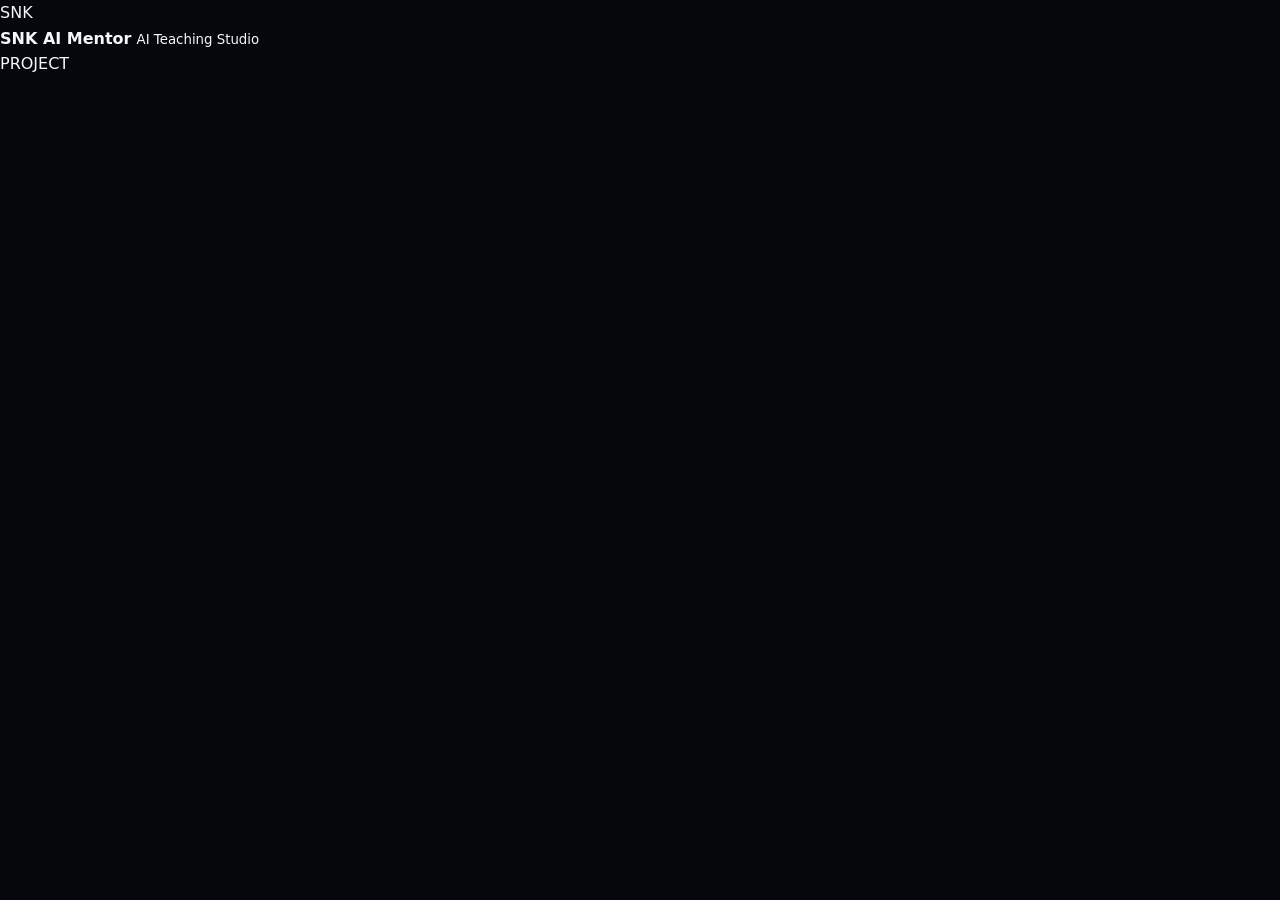
==== commit 38b436e6: "Update ai-mentor.html" ====
--- a/mentor/ai-mentor.html
+++ b/mentor/ai-mentor.html
@@ -10,970 +10,59 @@
 
   <meta
     name="description"
-    content="SNK AI Mentor Studio — Create AI teaching videos using your own face, voice and lesson scripts."
+    content="SNK AI Mentor Studio — Create AI teaching videos using your avatar, voice and lesson script."
   >
 
   <title>AI Mentor Studio | SNK AI Mentor</title>
 
-  <!-- Main site CSS -->
+  <!-- =========================================================
+       MAIN SITE CSS
+  ========================================================== -->
   <link rel="stylesheet" href="../style.css">
 
-  <!-- Mentor Studio CSS -->
+  <!-- =========================================================
+       AI MENTOR STUDIO CSS
+  ========================================================== -->
   <link rel="stylesheet" href="ai-mentor.css">
 </head>
 
-<body>
+<body class="ai-mentor-page">
 
-  <!-- =====================================================
+  <!-- =========================================================
        BACKGROUND
-  ====================================================== -->
-  <div class="mentor-bg">
-    <div class="mentor-orb mentor-orb-1"></div>
-    <div class="mentor-orb mentor-orb-2"></div>
-    <div class="mentor-grid"></div>
+  ========================================================== -->
+
+  <div class="studio-bg" aria-hidden="true">
+    <div class="studio-grid"></div>
+    <div class="studio-glow studio-glow-one"></div>
+    <div class="studio-glow studio-glow-two"></div>
+    <div class="studio-noise"></div>
   </div>
 
 
-  <!-- =====================================================
-       TOP HEADER
-  ====================================================== -->
+  <!-- =========================================================
+       HEADER
+  ========================================================== -->
+
   <header class="mentor-header">
 
-    <div class="mentor-header-left">
+    <div class="mentor-header-inner">
 
       <a href="../index.html" class="mentor-brand">
-        <span class="mentor-brand-icon">S</span>
 
-        <span>
-          <strong>SNK AI</strong>
-          <small>Mentor Studio</small>
-        </span>
+        <div class="mentor-brand-mark">
+          <span>SNK</span>
+        </div>
+
+        <div class="mentor-brand-copy">
+          <strong>SNK AI Mentor</strong>
+          <small>AI Teaching Studio</small>
+        </div>
+
       </a>
 
-      <div class="mentor-divider"></div>
 
-      <div class="project-name">
-        <span class="project-dot"></span>
-        <span id="projectNameTop">Untitled Mentor Project</span>
-      </div>
+      <div class="mentor-header-project">
 
-    </div>
-
-
-    <div class="mentor-header-right">
-
-      <button
-        type="button"
-        class="header-btn"
-        id="saveProjectBtn"
-        title="Save project"
-      >
-        <span>💾</span>
-        <span>Save</span>
-      </button>
-
-      <button
-        type="button"
-        class="header-btn"
-        id="exportProjectBtn"
-        title="Export project"
-      >
-        <span>↗</span>
-        <span>Export</span>
-      </button>
-
-      <a
-        href="../index.html"
-        class="back-home-btn"
-      >
-        ← Home
-      </a>
-
-    </div>
-
-  </header>
-
-
-  <!-- =====================================================
-       MAIN APP
-  ====================================================== -->
-  <main class="mentor-app">
-
-    <!-- ===================================================
-         PAGE TITLE
-    ==================================================== -->
-    <section class="mentor-title-section">
-
-      <div>
-
-        <div class="eyebrow">
-          <span class="eyebrow-dot"></span>
-          AI PRODUCTION WORKSPACE
-        </div>
-
-        <h1>
-          Build Your
-          <span>AI Mentor</span>
-        </h1>
-
-        <p>
-          Upload your face, add your voice, write your lesson,
-          and prepare everything for AI video generation.
-        </p>
-
-      </div>
-
-
-      <div class="studio-status">
-
-        <div class="status-icon">
-          ✦
-        </div>
-
-        <div>
-          <span>Studio Status</span>
-          <strong id="studioStatus">Ready to build</strong>
-        </div>
-
-      </div>
-
-    </section>
-
-
-    <!-- ===================================================
-         PROGRESS STEPS
-    ==================================================== -->
-    <section class="workflow-progress">
-
-      <div class="workflow-line"></div>
-
-      <div class="workflow-step active" data-step="1">
-        <div class="workflow-number">1</div>
-        <div class="workflow-text">
-          <strong>Identity</strong>
-          <span>Face + Voice</span>
-        </div>
-      </div>
-
-      <div class="workflow-step" data-step="2">
-        <div class="workflow-number">2</div>
-        <div class="workflow-text">
-          <strong>Lesson</strong>
-          <span>Your Script</span>
-        </div>
-      </div>
-
-      <div class="workflow-step" data-step="3">
-        <div class="workflow-number">3</div>
-        <div class="workflow-text">
-          <strong>Prepare</strong>
-          <span>AI Video</span>
-        </div>
-      </div>
-
-      <div class="workflow-step" data-step="4">
-        <div class="workflow-number">4</div>
-        <div class="workflow-text">
-          <strong>Export</strong>
-          <span>Final Video</span>
-        </div>
-      </div>
-
-    </section>
-
-
-    <!-- ===================================================
-         DASHBOARD GRID
-    ==================================================== -->
-    <section class="mentor-dashboard-grid">
-
-
-      <!-- =================================================
-           LEFT COLUMN
-      ================================================== -->
-      <div class="mentor-main-column">
-
-
-        <!-- ===============================================
-             FACE IDENTITY CARD
-        ================================================ -->
-        <article class="studio-card identity-card">
-
-          <div class="card-header">
-
-            <div class="card-title-wrap">
-
-              <div class="card-icon face-icon">
-                ◉
-              </div>
-
-              <div>
-                <span class="card-kicker">01 · IDENTITY</span>
-                <h2>Mentor Face</h2>
-                <p>
-                  Upload a clear video of yourself for your AI avatar.
-                </p>
-              </div>
-
-            </div>
-
-            <span class="required-badge">
-              Required
-            </span>
-
-          </div>
-
-
-          <div class="face-upload-area" id="faceUploadArea">
-
-            <input
-              type="file"
-              id="faceVideoInput"
-              accept="video/*"
-              hidden
-            >
-
-            <div
-              class="upload-empty"
-              id="faceUploadEmpty"
-            >
-
-              <div class="upload-icon">
-                🎥
-              </div>
-
-              <h3>Upload Mentor Video</h3>
-
-              <p>
-                Use a well-lit video with your face clearly visible.
-              </p>
-
-              <button
-                type="button"
-                class="primary-upload-btn"
-                id="selectFaceVideoBtn"
-              >
-                <span>＋</span>
-                Choose Video
-              </button>
-
-              <small>
-                MP4, MOV, WebM · Recommended 1080p
-              </small>
-
-            </div>
-
-
-            <div
-              class="video-preview-wrapper"
-              id="facePreviewWrapper"
-              hidden
-            >
-
-              <video
-                id="faceVideoPreview"
-                controls
-                playsinline
-              ></video>
-
-              <div class="preview-overlay">
-
-                <span class="preview-badge">
-                  ✓ Face Video Ready
-                </span>
-
-                <button
-                  type="button"
-                  class="change-media-btn"
-                  id="changeFaceVideoBtn"
-                >
-                  Change
-                </button>
-
-              </div>
-
-            </div>
-
-          </div>
-
-
-          <div class="upload-info-grid">
-
-            <div class="info-item">
-              <span>Lighting</span>
-              <strong>Bright & Clear</strong>
-            </div>
-
-            <div class="info-item">
-              <span>Framing</span>
-              <strong>Head + Shoulders</strong>
-            </div>
-
-            <div class="info-item">
-              <span>Background</span>
-              <strong>Simple</strong>
-            </div>
-
-          </div>
-
-        </article>
-
-
-        <!-- ===============================================
-             VOICE CARD
-        ================================================ -->
-        <article class="studio-card voice-card">
-
-          <div class="card-header">
-
-            <div class="card-title-wrap">
-
-              <div class="card-icon voice-icon">
-                ♪
-              </div>
-
-              <div>
-                <span class="card-kicker">02 · VOICE</span>
-                <h2>Mentor Voice</h2>
-                <p>
-                  Add a clean sample of your natural speaking voice.
-                </p>
-              </div>
-
-            </div>
-
-            <span class="required-badge">
-              Required
-            </span>
-
-          </div>
-
-
-          <div
-            class="voice-upload-area"
-            id="voiceUploadArea"
-          >
-
-            <input
-              type="file"
-              id="voiceInput"
-              accept="audio/*"
-              hidden
-            >
-
-            <div
-              class="voice-empty"
-              id="voiceUploadEmpty"
-            >
-
-              <div class="voice-mic">
-                🎙
-              </div>
-
-              <div class="voice-upload-content">
-
-                <h3>Upload Voice Sample</h3>
-
-                <p>
-                  A clean recording without music or background noise.
-                </p>
-
-                <button
-                  type="button"
-                  class="secondary-upload-btn"
-                  id="selectVoiceBtn"
-                >
-                  Upload Audio
-                </button>
-
-              </div>
-
-            </div>
-
-
-            <div
-              class="voice-preview"
-              id="voicePreview"
-              hidden
-            >
-
-              <div class="voice-file-icon">
-                ♪
-              </div>
-
-              <div class="voice-file-info">
-
-                <strong id="voiceFileName">
-                  Voice Sample
-                </strong>
-
-                <span id="voiceFileMeta">
-                  Audio ready
-                </span>
-
-                <audio
-                  id="voiceAudioPlayer"
-                  controls
-                ></audio>
-
-              </div>
-
-              <button
-                type="button"
-                class="remove-media-btn"
-                id="removeVoiceBtn"
-                title="Remove voice"
-              >
-                ×
-              </button>
-
-            </div>
-
-          </div>
-
-
-          <div class="voice-tip">
-
-            <span>💡</span>
-
-            <p>
-              Tip: Record in a quiet room and speak naturally.
-              Consistent voice quality gives better results.
-            </p>
-
-          </div>
-
-        </article>
-
-
-        <!-- ===============================================
-             LESSON SCRIPT
-        ================================================ -->
-        <article class="studio-card script-card">
-
-          <div class="card-header">
-
-            <div class="card-title-wrap">
-
-              <div class="card-icon script-icon">
-                ✎
-              </div>
-
-              <div>
-                <span class="card-kicker">03 · LESSON</span>
-                <h2>Lesson Script</h2>
-                <p>
-                  Write the exact lesson your AI mentor should teach.
-                </p>
-              </div>
-
-            </div>
-
-            <div class="script-actions">
-
-              <button
-                type="button"
-                class="mini-btn"
-                id="clearScriptBtn"
-              >
-                Clear
-              </button>
-
-            </div>
-
-          </div>
-
-
-          <div class="script-toolbar">
-
-            <div class="script-toolbar-left">
-
-              <span class="language-label">
-                Language
-              </span>
-
-              <select id="scriptLanguage">
-                <option value="bn">বাংলা</option>
-                <option value="en">English</option>
-                <option value="bn-en">বাংলা + English</option>
-              </select>
-
-              <select id="scriptStyle">
-
-                <option value="teaching">
-                  Teaching
-                </option>
-
-                <option value="professional">
-                  Professional
-                </option>
-
-                <option value="friendly">
-                  Friendly
-                </option>
-
-                <option value="energetic">
-                  Energetic
-                </option>
-
-              </select>
-
-            </div>
-
-
-            <div class="script-toolbar-right">
-
-              <span id="wordCount">
-                0 words
-              </span>
-
-              <span class="toolbar-separator">
-                •
-              </span>
-
-              <span id="charCount">
-                0 characters
-              </span>
-
-            </div>
-
-          </div>
-
-
-          <div class="script-editor-wrap">
-
-            <textarea
-              id="lessonScript"
-              placeholder="Write your lesson here...
-
-Example:
-
-আসসালামু আলাইকুম।
-আজকের ক্লাসে আমরা শিখব কীভাবে একটি professional website তৈরি করা যায়।
-
-প্রথমে আমরা website structure বুঝব।
-তারপর HTML দিয়ে আমাদের page তৈরি করব..."
-              spellcheck="true"
-            ></textarea>
-
-            <div class="editor-bottom">
-
-              <span class="autosave-status" id="autosaveStatus">
-                ● Auto-save enabled
-              </span>
-
-              <span>
-                Your script stays in this browser until AI generation is connected.
-              </span>
-
-            </div>
-
-          </div>
-
-        </article>
-
-
-        <!-- ===============================================
-             VIDEO SETTINGS
-        ================================================ -->
-        <article class="studio-card settings-card">
-
-          <div class="card-header">
-
-            <div class="card-title-wrap">
-
-              <div class="card-icon settings-icon">
-                ⚙
-              </div>
-
-              <div>
-                <span class="card-kicker">04 · VIDEO</span>
-                <h2>Video Settings</h2>
-                <p>
-                  Choose the basic format for your teaching video.
-                </p>
-              </div>
-
-            </div>
-
-          </div>
-
-
-          <div class="settings-grid">
-
-            <label class="setting-field">
-
-              <span>Video Format</span>
-
-              <select id="videoFormat">
-
-                <option value="16:9">
-                  16:9 · YouTube / Desktop
-                </option>
-
-                <option value="9:16">
-                  9:16 · Shorts / Reels
-                </option>
-
-                <option value="1:1">
-                  1:1 · Square
-                </option>
-
-              </select>
-
-            </label>
-
-
-            <label class="setting-field">
-
-              <span>Resolution</span>
-
-              <select id="videoResolution">
-
-                <option value="1080">
-                  Full HD · 1080p
-                </option>
-
-                <option value="720">
-                  HD · 720p
-                </option>
-
-                <option value="2160">
-                  4K · 2160p
-                </option>
-
-              </select>
-
-            </label>
-
-
-            <label class="setting-field">
-
-              <span>Mentor Position</span>
-
-              <select id="mentorPosition">
-
-                <option value="center">
-                  Center
-                </option>
-
-                <option value="left">
-                  Left
-                </option>
-
-                <option value="right">
-                  Right
-                </option>
-
-              </select>
-
-            </label>
-
-
-            <label class="setting-field">
-
-              <span>Background</span>
-
-              <select id="videoBackground">
-
-                <option value="original">
-                  Original
-                </option>
-
-                <option value="studio">
-                  AI Studio
-                </option>
-
-                <option value="classroom">
-                  Classroom
-                </option>
-
-                <option value="custom">
-                  Custom
-                </option>
-
-              </select>
-
-            </label>
-
-          </div>
-
-        </article>
-
-      </div>
-
-
-      <!-- =================================================
-           RIGHT SIDEBAR
-      ================================================== -->
-      <aside class="mentor-sidebar">
-
-
-        <!-- ===============================================
-             PROJECT CARD
-        ================================================ -->
-        <div class="sidebar-card project-card">
-
-          <div class="sidebar-card-header">
-
-            <div>
-              <span>PROJECT</span>
-              <h3>Mentor Project</h3>
-            </div>
-
-            <span class="project-live">
-              LIVE
-            </span>
-
-          </div>
-
-
-          <label class="project-input-label">
-            Project Name
-          </label>
-
-          <input
-            type="text"
-            id="projectName"
-            value="Untitled Mentor Project"
-            placeholder="Enter project name"
-          >
-
-
-          <button
-            type="button"
-            class="save-project-btn"
-            id="sidebarSaveBtn"
-          >
-            <span>💾</span>
-            Save Project
-          </button>
-
-
-          <div class="saved-time" id="savedTime">
-            Not saved yet
-          </div>
-
-        </div>
-
-
-        <!-- ===============================================
-             READINESS CARD
-        ================================================ -->
-        <div class="sidebar-card readiness-card">
-
-          <div class="readiness-header">
-
-            <div>
-              <span>AI READINESS</span>
-              <h3>Project Checklist</h3>
-            </div>
-
-            <div
-              class="readiness-percent"
-              id="readinessPercent"
-            >
-              0%
-            </div>
-
-          </div>
-
-
-          <div class="progress-bar">
-            <div
-              class="progress-fill"
-              id="readinessProgress"
-              style="width:0%"
-            ></div>
-          </div>
-
-
-          <div class="checklist">
-
-            <div
-              class="check-item"
-              id="checkFace"
-            >
-              <span class="check-circle">✓</span>
-              <div>
-                <strong>Face Video</strong>
-                <small>Mentor identity</small>
-              </div>
-            </div>
-
-
-            <div
-              class="check-item"
-              id="checkVoice"
-            >
-              <span class="check-circle">✓</span>
-              <div>
-                <strong>Voice Sample</strong>
-                <small>Voice identity</small>
-              </div>
-            </div>
-
-
-            <div
-              class="check-item"
-              id="checkScript"
-            >
-              <span class="check-circle">✓</span>
-              <div>
-                <strong>Lesson Script</strong>
-                <small>Teaching content</small>
-              </div>
-            </div>
-
-
-            <div
-              class="check-item"
-              id="checkSettings"
-            >
-              <span class="check-circle">✓</span>
-              <div>
-                <strong>Video Settings</strong>
-                <small>Production format</small>
-              </div>
-            </div>
-
-          </div>
-
-        </div>
-
-
-        <!-- ===============================================
-             GENERATE CARD
-        ================================================ -->
-        <div class="sidebar-card generate-card">
-
-          <div class="generate-glow"></div>
-
-          <div class="generate-icon">
-            ✦
-          </div>
-
-          <span class="generate-kicker">
-            NEXT STEP
-          </span>
-
-          <h3>
-            Prepare AI Video
-          </h3>
-
-          <p>
-            Your face, voice and lesson will be prepared
-            for the AI generation workflow.
-          </p>
-
-
-          <button
-            type="button"
-            class="generate-btn"
-            id="prepareVideoBtn"
-          >
-            <span>✦</span>
-            Prepare AI Video
-            <span>→</span>
-          </button>
-
-
-          <small>
-            AI provider connection will be added later.
-          </small>
-
-        </div>
-
-
-        <!-- ===============================================
-             HELP CARD
-        ================================================ -->
-        <div class="sidebar-card help-card">
-
-          <div class="help-icon">
-            ?
-          </div>
-
-          <div>
-
-            <strong>Need help?</strong>
-
-            <p>
-              Keep your face video and voice sample
-              clean and consistent for better AI results.
-            </p>
-
-          </div>
-
-        </div>
-
-      </aside>
-
-    </section>
-
-
-    <!-- ===================================================
-         BOTTOM INFORMATION
-    ==================================================== -->
-    <section class="studio-info">
-
-      <div class="info-box">
-
-        <span class="info-box-icon">🔒</span>
-
-        <div>
-          <strong>Private Mentor Workspace</strong>
-
-          <p>
-            Your project information is stored locally in this
-            prototype. External AI generation will require a
-            secure provider connection.
-          </p>
-        </div>
-
-      </div>
-
-
-      <div class="info-box">
-
-        <span class="info-box-icon">⚡</span>
-
-        <div>
-          <strong>Production Workflow</strong>
-
-          <p>
-            Identity → Voice → Script → Video Settings →
-            AI Generation → Final Export.
-          </p>
-        </div>
-
-      </div>
-
-    </section>
-
-  </main>
-
-
-  <!-- =====================================================
-       TOAST
-  ====================================================== -->
-  <div
-    class="mentor-toast"
-    id="mentorToast"
-    role="status"
-    aria-live="polite"
-  >
-    <span class="toast-icon">✓</span>
-    <span id="toastMessage">
-      Ready
-    </span>
-  </div>
-
-
-  <!-- =====================================================
-       SCRIPT
-  ====================================================== -->
-  <script src="ai-mentor.js"></script>
-
-</body>
-</html>
+        <span class="project-label">
+          PROJECT
--- a/mentor/ai-mentor.css
+++ b/mentor/ai-mentor.css
@@ -0,0 +1,2367 @@
+/* =========================================================
+   SNK AI MENTOR
+   mentor/ai-mentor.css
+   STEP 13 — PREMIUM AI VIDEO / PROCESSING UI
+   ========================================================= */
+
+:root{
+  --mentor-bg:#070b14;
+  --mentor-bg-2:#0a101d;
+  --mentor-panel:#0e1626;
+  --mentor-panel-2:#121d30;
+  --mentor-panel-3:#16243a;
+
+  --mentor-line:rgba(255,255,255,.09);
+  --mentor-line-strong:rgba(255,255,255,.15);
+
+  --mentor-text:#f5f7fb;
+  --mentor-text-soft:#aab5c7;
+  --mentor-text-muted:#718096;
+
+  --mentor-blue:#60a5fa;
+  --mentor-blue-strong:#3b82f6;
+  --mentor-cyan:#22d3ee;
+  --mentor-green:#34d399;
+  --mentor-red:#fb7185;
+  --mentor-yellow:#fbbf24;
+
+  --mentor-shadow:
+    0 25px 80px rgba(0,0,0,.42);
+
+  --mentor-radius:22px;
+  --mentor-radius-sm:14px;
+}
+
+
+/* =========================================================
+   PAGE
+   ========================================================= */
+
+.mentor-studio-page{
+  min-height:100vh;
+  background:
+    radial-gradient(
+      circle at 15% 5%,
+      rgba(59,130,246,.12),
+      transparent 30%
+    ),
+    radial-gradient(
+      circle at 85% 10%,
+      rgba(34,211,238,.08),
+      transparent 25%
+    ),
+    var(--mentor-bg);
+
+  color:var(--mentor-text);
+  overflow-x:hidden;
+}
+
+
+/* =========================================================
+   BACKGROUND
+   ========================================================= */
+
+.studio-bg{
+  position:fixed;
+  inset:0;
+  pointer-events:none;
+  z-index:0;
+  overflow:hidden;
+}
+
+.studio-bg-grid{
+  position:absolute;
+  inset:0;
+
+  background-image:
+    linear-gradient(
+      rgba(255,255,255,.025) 1px,
+      transparent 1px
+    ),
+    linear-gradient(
+      90deg,
+      rgba(255,255,255,.025) 1px,
+      transparent 1px
+    );
+
+  background-size:55px 55px;
+
+  mask-image:
+    linear-gradient(
+      to bottom,
+      black,
+      transparent 80%
+    );
+}
+
+.studio-bg-glow{
+  position:absolute;
+  width:520px;
+  height:520px;
+  border-radius:50%;
+  filter:blur(100px);
+  opacity:.13;
+}
+
+.studio-bg-glow-1{
+  top:-240px;
+  left:-180px;
+  background:#2563eb;
+}
+
+.studio-bg-glow-2{
+  right:-240px;
+  top:300px;
+  background:#06b6d4;
+}
+
+
+/* =========================================================
+   HEADER
+   ========================================================= */
+
+.studio-header{
+  position:sticky;
+  top:0;
+  z-index:100;
+
+  background:rgba(7,11,20,.82);
+  border-bottom:1px solid var(--mentor-line);
+
+  backdrop-filter:blur(24px);
+  -webkit-backdrop-filter:blur(24px);
+}
+
+.studio-header-inner{
+  width:min(1500px,calc(100% - 40px));
+  min-height:76px;
+  margin:auto;
+
+  display:flex;
+  align-items:center;
+  gap:24px;
+}
+
+
+/* BRAND */
+
+.studio-brand{
+  display:flex;
+  align-items:center;
+  gap:12px;
+
+  text-decoration:none;
+  color:inherit;
+
+  min-width:max-content;
+}
+
+.studio-brand-mark{
+  width:42px;
+  height:42px;
+
+  display:grid;
+  place-items:center;
+
+  border-radius:13px;
+
+  background:
+    linear-gradient(
+      145deg,
+      #2563eb,
+      #06b6d4
+    );
+
+  box-shadow:
+    0 10px 35px rgba(37,99,235,.3);
+}
+
+.studio-brand-mark span{
+  font-size:11px;
+  font-weight:900;
+  letter-spacing:.04em;
+  color:white;
+}
+
+.studio-brand-text{
+  display:flex;
+  flex-direction:column;
+  gap:2px;
+}
+
+.studio-brand-text strong{
+  font-size:14px;
+  font-weight:800;
+}
+
+.studio-brand-text small{
+  font-size:10px;
+  color:var(--mentor-text-muted);
+  text-transform:uppercase;
+  letter-spacing:.13em;
+}
+
+
+/* PROJECT */
+
+.studio-project-top{
+  margin-left:auto;
+
+  min-width:220px;
+  padding-left:24px;
+
+  border-left:1px solid var(--mentor-line);
+
+  display:flex;
+  flex-direction:column;
+  gap:4px;
+}
+
+.project-top-label{
+  font-size:9px;
+  color:var(--mentor-text-muted);
+  letter-spacing:.14em;
+  font-weight:800;
+}
+
+.studio-project-top strong{
+  max-width:300px;
+
+  font-size:13px;
+  font-weight:700;
+
+  white-space:nowrap;
+  overflow:hidden;
+  text-overflow:ellipsis;
+}
+
+
+/* HEADER BUTTONS */
+
+.studio-header-actions{
+  display:flex;
+  align-items:center;
+  gap:8px;
+}
+
+.studio-header-btn{
+  min-height:40px;
+  padding:0 14px;
+
+  border:1px solid var(--mentor-line);
+  border-radius:11px;
+
+  background:rgba(255,255,255,.035);
+  color:var(--mentor-text);
+
+  display:inline-flex;
+  align-items:center;
+  justify-content:center;
+  gap:7px;
+
+  font-size:12px;
+  font-weight:700;
+
+  text-decoration:none;
+  cursor:pointer;
+
+  transition:
+    transform .2s ease,
+    background .2s ease,
+    border-color .2s ease;
+}
+
+.studio-header-btn:hover{
+  transform:translateY(-2px);
+  background:rgba(255,255,255,.07);
+  border-color:var(--mentor-line-strong);
+}
+
+.studio-home-btn{
+  color:#c9d8ef;
+}
+
+
+/* =========================================================
+   MAIN
+   ========================================================= */
+
+.studio-main{
+  position:relative;
+  z-index:1;
+
+  width:min(1500px,calc(100% - 40px));
+  margin:0 auto;
+
+  padding:55px 0 90px;
+}
+
+
+/* =========================================================
+   HERO
+   ========================================================= */
+
+.studio-page-hero{
+  display:flex;
+  justify-content:space-between;
+  align-items:flex-end;
+  gap:30px;
+
+  margin-bottom:32px;
+}
+
+.studio-hero-copy{
+  max-width:760px;
+}
+
+.studio-eyebrow{
+  display:inline-flex;
+  align-items:center;
+  gap:8px;
+
+  padding:8px 12px;
+
+  border:1px solid rgba(96,165,250,.18);
+  border-radius:999px;
+
+  background:rgba(96,165,250,.06);
+
+  color:#93c5fd;
+
+  font-size:10px;
+  font-weight:900;
+  letter-spacing:.13em;
+}
+
+.eyebrow-dot{
+  width:7px;
+  height:7px;
+  border-radius:50%;
+
+  background:#60a5fa;
+
+  box-shadow:
+    0 0 0 5px rgba(96,165,250,.09);
+}
+
+.studio-hero-copy h1{
+  margin:18px 0 12px;
+
+  font-size:clamp(38px,5vw,68px);
+  line-height:.98;
+  letter-spacing:-.045em;
+  font-weight:900;
+}
+
+.studio-hero-copy h1 span{
+  background:
+    linear-gradient(
+      90deg,
+      #60a5fa,
+      #22d3ee
+    );
+
+  -webkit-background-clip:text;
+  background-clip:text;
+  color:transparent;
+}
+
+.studio-hero-copy p{
+  max-width:650px;
+
+  margin:0;
+
+  color:var(--mentor-text-soft);
+
+  font-size:15px;
+  line-height:1.8;
+}
+
+
+/* STATUS */
+
+.studio-hero-status{
+  min-width:190px;
+
+  padding:15px 17px;
+
+  border:1px solid var(--mentor-line);
+  border-radius:16px;
+
+  background:rgba(255,255,255,.035);
+
+  display:flex;
+  align-items:center;
+  gap:12px;
+
+  box-shadow:var(--mentor-shadow);
+}
+
+.live-status-dot{
+  width:10px;
+  height:10px;
+  border-radius:50%;
+
+  background:#34d399;
+
+  box-shadow:
+    0 0 0 6px rgba(52,211,153,.08),
+    0 0 20px rgba(52,211,153,.4);
+
+  animation:statusPulse 2s infinite;
+}
+
+@keyframes statusPulse{
+  0%,100%{opacity:1}
+  50%{opacity:.45}
+}
+
+.studio-hero-status div:last-child{
+  display:flex;
+  flex-direction:column;
+  gap:3px;
+}
+
+.studio-hero-status small{
+  font-size:8px;
+  color:var(--mentor-text-muted);
+  letter-spacing:.13em;
+  font-weight:900;
+}
+
+.studio-hero-status strong{
+  font-size:13px;
+}
+
+
+/* =========================================================
+   WORKFLOW
+   ========================================================= */
+
+.workflow-strip{
+  display:flex;
+  align-items:center;
+
+  padding:15px;
+
+  margin-bottom:25px;
+
+  border:1px solid var(--mentor-line);
+  border-radius:18px;
+
+  background:
+    linear-gradient(
+      135deg,
+      rgba(255,255,255,.045),
+      rgba(255,255,255,.018)
+    );
+
+  overflow:auto;
+}
+
+.workflow-step{
+  min-width:185px;
+
+  display:flex;
+  align-items:center;
+  gap:11px;
+
+  opacity:.5;
+  transition:.25s ease;
+}
+
+.workflow-step.active{
+  opacity:1;
+}
+
+.workflow-number{
+  width:34px;
+  height:34px;
+
+  flex:0 0 34px;
+
+  display:grid;
+  place-items:center;
+
+  border-radius:10px;
+
+  border:1px solid var(--mentor-line);
+
+  background:rgba(255,255,255,.035);
+
+  color:#9caec6;
+
+  font-size:10px;
+  font-weight:900;
+}
+
+.workflow-step.active .workflow-number{
+  border-color:rgba(96,165,250,.35);
+
+  background:rgba(96,165,250,.1);
+
+  color:#93c5fd;
+}
+
+.workflow-step div{
+  display:flex;
+  flex-direction:column;
+  gap:3px;
+}
+
+.workflow-step strong{
+  font-size:11px;
+}
+
+.workflow-step small{
+  color:var(--mentor-text-muted);
+  font-size:9px;
+}
+
+.workflow-line{
+  width:45px;
+  height:1px;
+
+  flex:0 0 45px;
+
+  margin:0 14px;
+
+  background:var(--mentor-line);
+}
+
+
+/* =========================================================
+   LAYOUT
+   ========================================================= */
+
+.studio-layout{
+  display:grid;
+
+  grid-template-columns:
+    minmax(0,1fr)
+    350px;
+
+  gap:25px;
+
+  align-items:start;
+}
+
+.studio-workspace{
+  min-width:0;
+
+  display:flex;
+  flex-direction:column;
+  gap:20px;
+}
+
+
+/* =========================================================
+   CARD
+   ========================================================= */
+
+.studio-card,
+.sidebar-card{
+  position:relative;
+
+  border:1px solid var(--mentor-line);
+  border-radius:var(--mentor-radius);
+
+  background:
+    linear-gradient(
+      145deg,
+      rgba(18,29,48,.92),
+      rgba(9,15,27,.92)
+    );
+
+  box-shadow:
+    0 20px 60px rgba(0,0,0,.18);
+
+  overflow:hidden;
+}
+
+.studio-card{
+  padding:27px;
+}
+
+.studio-card::before,
+.sidebar-card::before{
+  content:"";
+
+  position:absolute;
+  top:0;
+  left:15%;
+  right:15%;
+
+  height:1px;
+
+  background:
+    linear-gradient(
+      90deg,
+      transparent,
+      rgba(96,165,250,.28),
+      transparent
+    );
+}
+
+
+/* =========================================================
+   CARD HEADING
+   ========================================================= */
+
+.card-heading{
+  display:flex;
+  align-items:flex-start;
+  gap:14px;
+
+  margin-bottom:22px;
+}
+
+.card-heading-icon{
+  width:43px;
+  height:43px;
+
+  flex:0 0 43px;
+
+  display:grid;
+  place-items:center;
+
+  border-radius:13px;
+
+  border:1px solid rgba(96,165,250,.14);
+
+  background:rgba(96,165,250,.07);
+
+  font-size:18px;
+}
+
+.card-heading > div:last-child{
+  min-width:0;
+}
+
+.card-kicker{
+  display:block;
+
+  margin-bottom:4px;
+
+  color:#7092bb;
+
+  font-size:9px;
+  font-weight:900;
+  letter-spacing:.14em;
+}
+
+.card-heading h2{
+  margin:0;
+
+  font-size:20px;
+  letter-spacing:-.025em;
+}
+
+.card-heading p{
+  margin:6px 0 0;
+
+  color:var(--mentor-text-muted);
+
+  font-size:12px;
+  line-height:1.6;
+}
+
+
+/* =========================================================
+   FORM
+   ========================================================= */
+
+.field-group{
+  display:flex;
+  flex-direction:column;
+  gap:8px;
+}
+
+.field-group label{
+  color:#9aa9bf;
+
+  font-size:10px;
+  font-weight:800;
+
+  letter-spacing:.04em;
+}
+
+.field-group input,
+.field-group select,
+.script-editor textarea{
+  width:100%;
+
+  border:1px solid var(--mentor-line);
+  border-radius:12px;
+
+  background:#09111f;
+  color:var(--mentor-text);
+
+  outline:none;
+
+  transition:
+    border-color .2s ease,
+    box-shadow .2s ease,
+    background .2s ease;
+}
+
+.field-group input,
+.field-group select{
+  height:46px;
+  padding:0 14px;
+
+  font:inherit;
+  font-size:12px;
+}
+
+.field-group input::placeholder{
+  color:#536277;
+}
+
+.field-group input:focus,
+.field-group select:focus,
+.script-editor textarea:focus{
+  border-color:rgba(96,165,250,.45);
+
+  box-shadow:
+    0 0 0 4px rgba(96,165,250,.07);
+
+  background:#0a1424;
+}
+
+
+/* =========================================================
+   UPLOAD
+   ========================================================= */
+
+.upload-area{
+  min-height:240px;
+
+  border:1px dashed rgba(148,163,184,.2);
+  border-radius:18px;
+
+  background:
+    radial-gradient(
+      circle at center,
+      rgba(96,165,250,.055),
+      transparent 60%
+    );
+
+  transition:.25s ease;
+}
+
+.upload-area:hover{
+  border-color:rgba(96,165,250,.4);
+
+  background:
+    radial-gradient(
+      circle at center,
+      rgba(96,165,250,.08),
+      transparent 65%
+    );
+}
+
+.upload-area.dragover{
+  border-color:#60a5fa;
+
+  background:rgba(96,165,250,.09);
+
+  transform:scale(1.005);
+}
+
+.upload-empty{
+  min-height:240px;
+
+  padding:30px;
+
+  display:flex;
+  flex-direction:column;
+  align-items:center;
+  justify-content:center;
+
+  text-align:center;
+}
+
+.upload-icon{
+  width:58px;
+  height:58px;
+
+  display:grid;
+  place-items:center;
+
+  margin-bottom:13px;
+
+  border-radius:17px;
+
+  background:rgba(96,165,250,.08);
+
+  border:1px solid rgba(96,165,250,.13);
+
+  font-size:25px;
+}
+
+.upload-empty h3{
+  margin:0 0 5px;
+
+  font-size:15px;
+}
+
+.upload-empty p{
+  margin:0;
+
+  color:var(--mentor-text-muted);
+
+  font-size:11px;
+}
+
+.upload-hint{
+  margin:9px 0 18px;
+
+  color:#65758c;
+
+  font-size:10px;
+}
+
+
+/* =========================================================
+   BUTTONS
+   ========================================================= */
+
+.primary-btn,
+.secondary-btn,
+.danger-btn{
+  min-height:42px;
+
+  padding:0 17px;
+
+  border-radius:11px;
+
+  display:inline-flex;
+  align-items:center;
+  justify-content:center;
+  gap:7px;
+
+  font-size:11px;
+  font-weight:800;
+
+  text-decoration:none;
+
+  cursor:pointer;
+
+  transition:
+    transform .2s ease,
+    box-shadow .2s ease,
+    background .2s ease;
+}
+
+.primary-btn{
+  border:1px solid rgba(96,165,250,.3);
+
+  background:
+    linear-gradient(
+      135deg,
+      #2563eb,
+      #0891b2
+    );
+
+  color:white;
+
+  box-shadow:
+    0 10px 28px rgba(37,99,235,.22);
+}
+
+.primary-btn:hover{
+  transform:translateY(-2px);
+
+  box-shadow:
+    0 14px 35px rgba(37,99,235,.32);
+}
+
+.secondary-btn{
+  border:1px solid var(--mentor-line-strong);
+
+  background:rgba(255,255,255,.04);
+
+  color:#d7e0ed;
+}
+
+.secondary-btn:hover{
+  transform:translateY(-2px);
+
+  background:rgba(255,255,255,.075);
+}
+
+.danger-btn{
+  border:1px solid rgba(251,113,133,.18);
+
+  background:rgba(251,113,133,.06);
+
+  color:#fda4af;
+}
+
+.danger-btn:hover{
+  background:rgba(251,113,133,.1);
+}
+
+
+/* =========================================================
+   FACE VIDEO PREVIEW
+   ========================================================= */
+
+.face-preview-wrapper{
+  padding:18px;
+}
+
+.face-preview-wrapper[hidden],
+.voice-preview[hidden],
+.video-output-player[hidden],
+.video-output-empty[hidden]{
+  display:none !important;
+}
+
+.face-video-preview{
+  display:block;
+
+  width:100%;
+  max-height:430px;
+
+  border-radius:14px;
+
+  background:#02050a;
+
+  object-fit:contain;
+}
+
+.preview-actions{
+  display:flex;
+  justify-content:flex-end;
+
+  margin-top:13px;
+}
+
+
+/* =========================================================
+   VOICE PREVIEW
+   ========================================================= */
+
+.voice-preview{
+  min-height:115px;
+
+  padding:18px;
+
+  display:grid;
+
+  grid-template-columns:auto minmax(100px,1fr);
+
+  gap:12px;
+
+  align-items:center;
+}
+
+.voice-file-icon{
+  width:50px;
+  height:50px;
+
+  display:grid;
+  place-items:center;
+
+  border-radius:14px;
+
+  background:rgba(34,211,238,.07);
+
+  border:1px solid rgba(34,211,238,.13);
+}
+
+.voice-file-info{
+  min-width:0;
+
+  display:flex;
+  flex-direction:column;
+  gap:5px;
+}
+
+.voice-file-info strong{
+  font-size:12px;
+
+  white-space:nowrap;
+  overflow:hidden;
+  text-overflow:ellipsis;
+}
+
+.voice-file-info span{
+  color:var(--mentor-text-muted);
+  font-size:10px;
+}
+
+.voice-preview audio{
+  width:100%;
+
+  grid-column:1 / -1;
+}
+
+.voice-preview .danger-btn{
+  justify-self:end;
+}
+
+
+/* =========================================================
+   SCRIPT
+   ========================================================= */
+
+.script-toolbar{
+  display:grid;
+
+  grid-template-columns:1fr 1fr;
+
+  gap:14px;
+
+  margin-bottom:15px;
+}
+
+.script-editor{
+  position:relative;
+}
+
+.script-editor textarea{
+  display:block;
+
+  min-height:330px;
+
+  resize:vertical;
+
+  padding:18px;
+
+  font-family:
+    Inter,
+    system-ui,
+    -apple-system,
+    BlinkMacSystemFont,
+    "Segoe UI",
+    sans-serif;
+
+  font-size:13px;
+
+  line-height:1.8;
+}
+
+.script-editor textarea::placeholder{
+  color:#52627a;
+}
+
+.script-editor-footer{
+  min-height:43px;
+
+  padding:0 13px;
+
+  display:flex;
+  align-items:center;
+  justify-content:space-between;
+  gap:15px;
+
+  border:1px solid var(--mentor-line);
+
+  border-top:0;
+
+  border-radius:0 0 12px 12px;
+
+  background:#08101c;
+}
+
+.script-counts{
+  display:flex;
+  align-items:center;
+  gap:15px;
+
+  color:var(--mentor-text-muted);
+
+  font-size:9px;
+}
+
+.script-counts strong{
+  color:#c9d7e9;
+}
+
+.autosave-status{
+  color:#64748b;
+  font-size:9px;
+}
+
+.autosave-status.saved{
+  color:#6ee7b7;
+}
+
+.script-actions{
+  display:flex;
+  justify-content:flex-end;
+
+  margin-top:13px;
+}
+
+
+/* =========================================================
+   VIDEO SETTINGS
+   ========================================================= */
+
+.settings-grid{
+  display:grid;
+
+  grid-template-columns:
+    repeat(2,minmax(0,1fr));
+
+  gap:15px;
+}
+
+
+/* =========================================================
+   VIDEO OUTPUT
+   ========================================================= */
+
+.ai-video-output-card{
+  background:
+    radial-gradient(
+      circle at 85% 20%,
+      rgba(34,211,238,.06),
+      transparent 35%
+    ),
+    linear-gradient(
+      145deg,
+      rgba(18,29,48,.96),
+      rgba(9,15,27,.96)
+    );
+}
+
+.video-output-empty{
+  min-height:300px;
+
+  padding:45px 25px;
+
+  display:flex;
+  flex-direction:column;
+  align-items:center;
+  justify-content:center;
+
+  text-align:center;
+
+  border:1px dashed rgba(148,163,184,.15);
+  border-radius:17px;
+
+  background:rgba(0,0,0,.12);
+}
+
+.output-empty-icon{
+  width:65px;
+  height:65px;
+
+  margin-bottom:15px;
+
+  display:grid;
+  place-items:center;
+
+  border-radius:50%;
+
+  border:1px solid rgba(96,165,250,.18);
+
+  background:rgba(96,165,250,.07);
+
+  color:#93c5fd;
+
+  font-size:20px;
+}
+
+.video-output-empty h3{
+  margin:0 0 7px;
+
+  font-size:15px;
+}
+
+.video-output-empty p{
+  max-width:490px;
+
+  margin:0;
+
+  color:var(--mentor-text-muted);
+
+  font-size:11px;
+
+  line-height:1.7;
+}
+
+.video-output-player{
+  display:flex;
+  flex-direction:column;
+  gap:15px;
+}
+
+.generated-video-frame{
+  position:relative;
+
+  width:100%;
+
+  overflow:hidden;
+
+  border-radius:16px;
+
+  background:#020409;
+
+  border:1px solid var(--mentor-line);
+}
+
+.generated-video-frame::before{
+  content:"";
+
+  display:block;
+
+  padding-top:56.25%;
+}
+
+.generated-video-frame video{
+  position:absolute;
+
+  inset:0;
+
+  width:100%;
+  height:100%;
+
+  object-fit:contain;
+
+  background:#020409;
+}
+
+.generated-video-actions{
+  display:flex;
+  justify-content:flex-end;
+  gap:10px;
+}
+
+
+/* =========================================================
+   SIDEBAR
+   ========================================================= */
+
+.studio-sidebar{
+  position:sticky;
+  top:98px;
+
+  display:flex;
+  flex-direction:column;
+  gap:18px;
+}
+
+.sidebar-card{
+  padding:21px;
+}
+
+.sidebar-card-heading{
+  display:flex;
+  align-items:flex-start;
+  justify-content:space-between;
+  gap:15px;
+
+  margin-bottom:17px;
+}
+
+.sidebar-kicker{
+  display:block;
+
+  margin-bottom:6px;
+
+  color:#6f88a7;
+
+  font-size:8px;
+  font-weight:900;
+  letter-spacing:.15em;
+}
+
+.sidebar-card h3{
+  margin:0;
+
+  font-size:15px;
+  letter-spacing:-.015em;
+}
+
+.sidebar-card p{
+  color:var(--mentor-text-muted);
+
+  font-size:10px;
+  line-height:1.7;
+}
+
+
+/* READINESS */
+
+.sidebar-card-heading > strong{
+  font-size:20px;
+
+  background:
+    linear-gradient(
+      90deg,
+      #60a5fa,
+      #22d3ee
+    );
+
+  -webkit-background-clip:text;
+  background-clip:text;
+  color:transparent;
+}
+
+.readiness-progress{
+  height:7px;
+
+  overflow:hidden;
+
+  border-radius:999px;
+
+  background:#07101c;
+
+  border:1px solid var(--mentor-line);
+
+  margin-bottom:18px;
+}
+
+.readiness-progress-bar{
+  height:100%;
+
+  width:0;
+
+  border-radius:inherit;
+
+  background:
+    linear-gradient(
+      90deg,
+      #2563eb,
+      #06b6d4
+    );
+
+  box-shadow:
+    0 0 15px rgba(34,211,238,.25);
+
+  transition:width .35s ease;
+}
+
+.readiness-checklist{
+  display:flex;
+  flex-direction:column;
+  gap:7px;
+
+  margin-bottom:18px;
+}
+
+.readiness-item{
+  padding:11px;
+
+  display:flex;
+  align-items:center;
+  gap:10px;
+
+  border:1px solid transparent;
+  border-radius:12px;
+
+  background:rgba(255,255,255,.018);
+
+  transition:.2s ease;
+}
+
+.readiness-item.ready{
+  border-color:rgba(52,211,153,.12);
+
+  background:rgba(52,211,153,.035);
+}
+
+.check-icon{
+  width:24px;
+  height:24px;
+
+  flex:0 0 24px;
+
+  display:grid;
+  place-items:center;
+
+  border-radius:50%;
+
+  border:1px solid var(--mentor-line);
+
+  color:#53657e;
+
+  font-size:11px;
+}
+
+.readiness-item.ready .check-icon{
+  border-color:rgba(52,211,153,.3);
+
+  background:rgba(52,211,153,.08);
+
+  color:#6ee7b7;
+}
+
+.readiness-item > div{
+  display:flex;
+  flex-direction:column;
+  gap:3px;
+}
+
+.readiness-item strong{
+  font-size:10px;
+}
+
+.readiness-item small{
+  color:var(--mentor-text-muted);
+  font-size:8px;
+}
+
+.prepare-video-btn{
+  width:100%;
+  min-height:52px;
+
+  padding:0 14px;
+
+  border:1px solid rgba(96,165,250,.28);
+  border-radius:14px;
+
+  background:
+    linear-gradient(
+      135deg,
+      #1d4ed8,
+      #0891b2
+    );
+
+  color:white;
+
+  display:flex;
+  align-items:center;
+  justify-content:center;
+  gap:9px;
+
+  font-size:11px;
+  font-weight:900;
+
+  cursor:pointer;
+
+  box-shadow:
+    0 15px 35px rgba(37,99,235,.2);
+
+  transition:.2s ease;
+}
+
+.prepare-video-btn:hover{
+  transform:translateY(-2px);
+
+  box-shadow:
+    0 18px 40px rgba(37,99,235,.3);
+}
+
+.prepare-video-btn:disabled{
+  opacity:.55;
+  cursor:not-allowed;
+  transform:none;
+}
+
+.prepare-icon{
+  font-size:15px;
+}
+
+.prepare-arrow{
+  margin-left:auto;
+  font-size:15px;
+}
+
+
+/* SAVE */
+
+.sidebar-action-btn{
+  width:100%;
+
+  min-height:43px;
+
+  margin-top:10px;
+
+  border:1px solid var(--mentor-line);
+  border-radius:11px;
+
+  background:rgba(255,255,255,.04);
+
+  color:#dce5f2;
+
+  font-size:10px;
+  font-weight:800;
+
+  cursor:pointer;
+
+  transition:.2s ease;
+}
+
+.sidebar-action-btn:hover{
+  background:rgba(255,255,255,.075);
+}
+
+.saved-time{
+  display:flex;
+  justify-content:space-between;
+
+  gap:10px;
+
+  margin-top:13px;
+
+  padding-top:13px;
+
+  border-top:1px solid var(--mentor-line);
+
+  font-size:8px;
+}
+
+.saved-time span{
+  color:var(--mentor-text-muted);
+}
+
+.saved-time strong{
+  color:#9fb0c5;
+  font-weight:700;
+}
+
+
+/* =========================================================
+   HELP
+   ========================================================= */
+
+.help-flow{
+  display:flex;
+  flex-direction:column;
+
+  margin-top:17px;
+}
+
+.help-flow-item{
+  position:relative;
+
+  display:flex;
+  align-items:center;
+  gap:10px;
+
+  padding:10px 0;
+}
+
+.help-flow-item:not(:last-child)::after{
+  content:"";
+
+  position:absolute;
+
+  left:13px;
+  top:35px;
+
+  width:1px;
+  height:19px;
+
+  background:var(--mentor-line);
+}
+
+.help-flow-item > span{
+  width:27px;
+  height:27px;
+
+  display:grid;
+  place-items:center;
+
+  border-radius:9px;
+
+  background:rgba(96,165,250,.06);
+
+  border:1px solid rgba(96,165,250,.1);
+
+  color:#7da9dc;
+
+  font-size:8px;
+  font-weight:900;
+}
+
+.help-flow-item > div{
+  display:flex;
+  flex-direction:column;
+  gap:2px;
+}
+
+.help-flow-item strong{
+  font-size:10px;
+}
+
+.help-flow-item small{
+  color:var(--mentor-text-muted);
+  font-size:8px;
+}
+
+
+/* INFO */
+
+.info-card{
+  display:flex;
+  align-items:flex-start;
+  gap:12px;
+}
+
+.info-icon{
+  width:29px;
+  height:29px;
+
+  flex:0 0 29px;
+
+  display:grid;
+  place-items:center;
+
+  border-radius:9px;
+
+  background:rgba(96,165,250,.07);
+
+  color:#7db3f0;
+
+  font-size:11px;
+}
+
+.info-card p{
+  margin:7px 0 0;
+}
+
+
+/* =========================================================
+   TOAST
+   ========================================================= */
+
+.mentor-toast{
+  position:fixed;
+
+  right:25px;
+  bottom:25px;
+
+  z-index:9999;
+
+  min-width:220px;
+
+  padding:13px 15px;
+
+  display:flex;
+  align-items:center;
+  gap:10px;
+
+  border:1px solid rgba(52,211,153,.2);
+  border-radius:13px;
+
+  background:
+    rgba(8,17,29,.94);
+
+  box-shadow:
+    0 20px 50px rgba(0,0,0,.35);
+
+  backdrop-filter:blur(20px);
+
+  color:#dce8f4;
+
+  font-size:11px;
+  font-weight:700;
+
+  opacity:0;
+  transform:translateY(15px);
+
+  pointer-events:none;
+
+  transition:
+    opacity .25s ease,
+    transform .25s ease;
+}
+
+.mentor-toast.show{
+  opacity:1;
+  transform:translateY(0);
+}
+
+.toast-icon{
+  width:23px;
+  height:23px;
+
+  display:grid;
+  place-items:center;
+
+  border-radius:50%;
+
+  background:rgba(52,211,153,.1);
+
+  color:#6ee7b7;
+
+  font-size:10px;
+}
+
+
+/* =========================================================
+   AI PREPARATION MODAL
+   Dynamically created by ai-mentor.js
+   ========================================================= */
+
+.ai-preparation-backdrop{
+  position:fixed;
+  inset:0;
+
+  z-index:10000;
+
+  display:flex;
+  align-items:center;
+  justify-content:center;
+
+  padding:20px;
+
+  background:
+    rgba(2,5,12,.82);
+
+  backdrop-filter:blur(18px);
+  -webkit-backdrop-filter:blur(18px);
+
+  animation:aiBackdropIn .25s ease;
+}
+
+@keyframes aiBackdropIn{
+  from{opacity:0}
+  to{opacity:1}
+}
+
+
+.ai-preparation-modal{
+  width:min(560px,100%);
+
+  position:relative;
+
+  animation:aiModalIn .35s cubic-bezier(.2,.8,.2,1);
+}
+
+@keyframes aiModalIn{
+  from{
+    opacity:0;
+    transform:translateY(20px) scale(.97);
+  }
+
+  to{
+    opacity:1;
+    transform:none;
+  }
+}
+
+.ai-preparation-box{
+  position:relative;
+
+  padding:30px;
+
+  border:1px solid rgba(96,165,250,.17);
+  border-radius:25px;
+
+  background:
+    radial-gradient(
+      circle at 50% 0,
+      rgba(59,130,246,.12),
+      transparent 40%
+    ),
+    #0b1422;
+
+  box-shadow:
+    0 35px 100px rgba(0,0,0,.55);
+}
+
+.ai-preparation-close{
+  position:absolute;
+
+  top:15px;
+  right:15px;
+
+  width:32px;
+  height:32px;
+
+  display:grid;
+  place-items:center;
+
+  border:1px solid var(--mentor-line);
+  border-radius:9px;
+
+  background:rgba(255,255,255,.035);
+
+  color:#93a4b9;
+
+  cursor:pointer;
+}
+
+.ai-preparation-close:hover{
+  color:white;
+  background:rgba(255,255,255,.07);
+}
+
+.ai-preparation-icon{
+  width:62px;
+  height:62px;
+
+  margin:0 auto 18px;
+
+  display:grid;
+  place-items:center;
+
+  border-radius:19px;
+
+  border:1px solid rgba(96,165,250,.2);
+
+  background:
+    linear-gradient(
+      135deg,
+      rgba(37,99,235,.15),
+      rgba(34,211,238,.1)
+    );
+
+  color:#8cc8ff;
+
+  font-size:25px;
+
+  animation:aiIconPulse 2s infinite;
+}
+
+@keyframes aiIconPulse{
+  0%,100%{
+    box-shadow:0 0 0 0 rgba(96,165,250,.08);
+  }
+
+  50%{
+    box-shadow:0 0 0 12px rgba(96,165,250,.03);
+  }
+}
+
+.ai-preparation-kicker{
+  text-align:center;
+
+  color:#6f9ed0;
+
+  font-size:9px;
+  font-weight:900;
+  letter-spacing:.17em;
+}
+
+.ai-preparation-box h2{
+  margin:7px 0 8px;
+
+  text-align:center;
+
+  font-size:23px;
+  letter-spacing:-.025em;
+}
+
+.ai-preparation-box p{
+  margin:0 auto;
+
+  max-width:430px;
+
+  text-align:center;
+
+  color:#7f91a9;
+
+  font-size:11px;
+  line-height:1.7;
+}
+
+.ai-preparation-provider{
+  margin-top:22px;
+
+  padding:12px 14px;
+
+  display:flex;
+  justify-content:space-between;
+  align-items:center;
+
+  border:1px solid var(--mentor-line);
+  border-radius:12px;
+
+  background:rgba(255,255,255,.025);
+}
+
+.ai-preparation-provider span{
+  color:#73849b;
+  font-size:9px;
+}
+
+.ai-preparation-provider strong{
+  color:#c9d8e9;
+  font-size:10px;
+}
+
+.ai-preparation-progress{
+  height:8px;
+
+  margin-top:18px;
+
+  overflow:hidden;
+
+  border-radius:999px;
+
+  background:#060d17;
+
+  border:1px solid var(--mentor-line);
+}
+
+.ai-preparation-progress-bar{
+  width:0;
+  height:100%;
+
+  border-radius:inherit;
+
+  background:
+    linear-gradient(
+      90deg,
+      #2563eb,
+      #06b6d4
+    );
+
+  box-shadow:
+    0 0 18px rgba(34,211,238,.3);
+
+  transition:width .35s ease;
+}
+
+.ai-preparation-percent{
+  margin-top:7px;
+
+  text-align:right;
+
+  color:#82b9ed;
+
+  font-size:10px;
+  font-weight:900;
+}
+
+.ai-preparation-status{
+  margin-top:15px;
+
+  text-align:center;
+
+  color:#aab9cb;
+
+  font-size:10px;
+}
+
+.ai-preparation-list{
+  display:flex;
+  flex-direction:column;
+  gap:7px;
+
+  margin-top:18px;
+}
+
+.ai-preparation-list > div{
+  min-height:35px;
+
+  padding:7px 10px;
+
+  display:flex;
+  align-items:center;
+  gap:9px;
+
+  border:1px solid transparent;
+  border-radius:9px;
+
+  background:rgba(255,255,255,.018);
+
+  color:#75869d;
+
+  font-size:9px;
+}
+
+.ai-preparation-list > div.active{
+  border-color:rgba(96,165,250,.12);
+  color:#b8d7f8;
+  background:rgba(96,165,250,.035);
+}
+
+.ai-preparation-list > div.done{
+  color:#72ddb5;
+  border-color:rgba(52,211,153,.1);
+  background:rgba(52,211,153,.025);
+}
+
+.ai-preparation-actions{
+  display:flex;
+  justify-content:flex-end;
+  gap:9px;
+
+  margin-top:20px;
+}
+
+.ai-modal-primary,
+.ai-modal-secondary{
+  min-height:40px;
+
+  padding:0 15px;
+
+  border-radius:10px;
+
+  font-size:10px;
+  font-weight:800;
+
+  cursor:pointer;
+}
+
+.ai-modal-primary{
+  border:1px solid rgba(96,165,250,.25);
+
+  background:
+    linear-gradient(
+      135deg,
+      #2563eb,
+      #0891b2
+    );
+
+  color:white;
+}
+
+.ai-modal-secondary{
+  border:1px solid var(--mentor-line);
+
+  background:rgba(255,255,255,.035);
+
+  color:#aebdd0;
+}
+
+
+/* =========================================================
+   DYNAMIC VIDEO RESULT
+   ========================================================= */
+
+.ai-video-result{
+  margin-top:20px;
+
+  padding:16px;
+
+  border:1px solid rgba(52,211,153,.14);
+  border-radius:16px;
+
+  background:rgba(52,211,153,.025);
+}
+
+.ai-video-result video{
+  display:block;
+
+  width:100%;
+
+  max-height:420px;
+
+  border-radius:12px;
+
+  background:#020409;
+}
+
+.ai-video-result-actions{
+  display:flex;
+  justify-content:flex-end;
+  gap:9px;
+
+  margin-top:12px;
+}
+
+
+/* =========================================================
+   DISABLED / PROCESSING STATES
+   ========================================================= */
+
+.is-processing{
+  pointer-events:none;
+  opacity:.65;
+}
+
+button.is-loading{
+  position:relative;
+}
+
+button.is-loading::after{
+  content:"";
+
+  width:13px;
+  height:13px;
+
+  margin-left:7px;
+
+  border:2px solid rgba(255,255,255,.35);
+  border-top-color:white;
+
+  border-radius:50%;
+
+  animation:buttonSpin .7s linear infinite;
+}
+
+@keyframes buttonSpin{
+  to{
+    transform:rotate(360deg);
+  }
+}
+
+
+/* =========================================================
+   SCROLLBAR
+   ========================================================= */
+
+.mentor-studio-page ::-webkit-scrollbar{
+  width:8px;
+  height:8px;
+}
+
+.mentor-studio-page ::-webkit-scrollbar-track{
+  background:#060b13;
+}
+
+.mentor-studio-page ::-webkit-scrollbar-thumb{
+  background:#24344a;
+  border-radius:20px;
+}
+
+.mentor-studio-page ::-webkit-scrollbar-thumb:hover{
+  background:#334a67;
+}
+
+
+/* =========================================================
+   RESPONSIVE — TABLET
+   ========================================================= */
+
+@media (max-width:1100px){
+
+  .studio-layout{
+    grid-template-columns:1fr;
+  }
+
+  .studio-sidebar{
+    position:static;
+
+    display:grid;
+
+    grid-template-columns:
+      repeat(2,minmax(0,1fr));
+  }
+
+  .readiness-card{
+    grid-column:span 2;
+  }
+
+  .info-card{
+    grid-column:span 2;
+  }
+
+}
+
+
+/* =========================================================
+   RESPONSIVE — SMALL TABLET
+   ========================================================= */
+
+@media (max-width:800px){
+
+  .studio-header-inner,
+  .studio-main{
+    width:min(100% - 26px,1500px);
+  }
+
+  .studio-header-inner{
+    min-height:68px;
+    gap:12px;
+  }
+
+  .studio-project-top{
+    display:none;
+  }
+
+  .studio-header-actions{
+    margin-left:auto;
+  }
+
+  .studio-header-btn{
+    padding:0 11px;
+  }
+
+  .studio-header-btn span:last-child{
+    display:none;
+  }
+
+  .studio-page-hero{
+    flex-direction:column;
+    align-items:flex-start;
+  }
+
+  .studio-hero-status{
+    width:100%;
+  }
+
+  .studio-main{
+    padding-top:35px;
+  }
+
+  .workflow-strip{
+    border-radius:15px;
+  }
+
+  .workflow-step{
+    min-width:155px;
+  }
+
+}
+
+
+/* =========================================================
+   RESPONSIVE — MOBILE
+   ========================================================= */
+
+@media (max-width:600px){
+
+  .studio-main{
+    width:calc(100% - 20px);
+
+    padding-bottom:60px;
+  }
+
+  .studio-header-inner{
+    width:calc(100% - 20px);
+  }
+
+  .studio-brand-text small{
+    display:none;
+  }
+
+  .studio-brand-mark{
+    width:38px;
+    height:38px;
+  }
+
+  .studio-header-actions{
+    gap:5px;
+  }
+
+  .studio-header-btn{
+    min-height:37px;
+    padding:0 9px;
+  }
+
+  .studio-home-btn{
+    font-size:0;
+  }
+
+  .studio-home-btn span:first-child{
+    display:block;
+    font-size:15px;
+  }
+
+  .studio-hero-copy h1{
+    font-size:39px;
+  }
+
+  .studio-hero-copy p{
+    font-size:13px;
+  }
+
+  .studio-card{
+    padding:19px;
+
+    border-radius:18px;
+  }
+
+  .card-heading{
+    gap:11px;
+  }
+
+  .card-heading-icon{
+    width:38px;
+    height:38px;
+    flex-basis:38px;
+  }
+
+  .card-heading h2{
+    font-size:17px;
+  }
+
+  .script-toolbar,
+  .settings-grid{
+    grid-template-columns:1fr;
+  }
+
+  .script-editor textarea{
+    min-height:280px;
+  }
+
+  .script-editor-footer{
+    align-items:flex-start;
+    flex-direction:column;
+
+    padding:10px 12px;
+  }
+
+  .voice-preview{
+    grid-template-columns:auto 1fr;
+  }
+
+  .voice-preview .danger-btn{
+    grid-column:1 / -1;
+    width:100%;
+  }
+
+  .generated-video-actions{
+    flex-direction:column;
+  }
+
+  .generated-video-actions > *{
+    width:100%;
+  }
+
+  .studio-sidebar{
+    display:flex;
+  }
+
+  .readiness-card,
+  .info-card{
+    grid-column:auto;
+  }
+
+  .mentor-toast{
+    left:10px;
+    right:10px;
+    bottom:10px;
+
+    min-width:0;
+  }
+
+  .ai-preparation-box{
+    padding:24px 18px;
+  }
+
+  .ai-preparation-actions{
+    flex-direction:column;
+  }
+
+  .ai-modal-primary,
+  .ai-modal-secondary{
+    width:100%;
+  }
+
+}
+
+
+/* =========================================================
+   ACCESSIBILITY
+   ========================================================= */
+
+button:focus-visible,
+a:focus-visible,
+input:focus-visible,
+select:focus-visible,
+textarea:focus-visible{
+  outline:2px solid #60a5fa;
+  outline-offset:3px;
+}
+
+
+/* =========================================================
+   REDUCED MOTION
+   ========================================================= */
+
+@media (prefers-reduced-motion:reduce){
+
+  *,
+  *::before,
+  *::after{
+    animation-duration:.01ms !important;
+    animation-iteration-count:1 !important;
+    scroll-behavior:auto !important;
+    transition-duration:.01ms !important;
+  }
+
+}
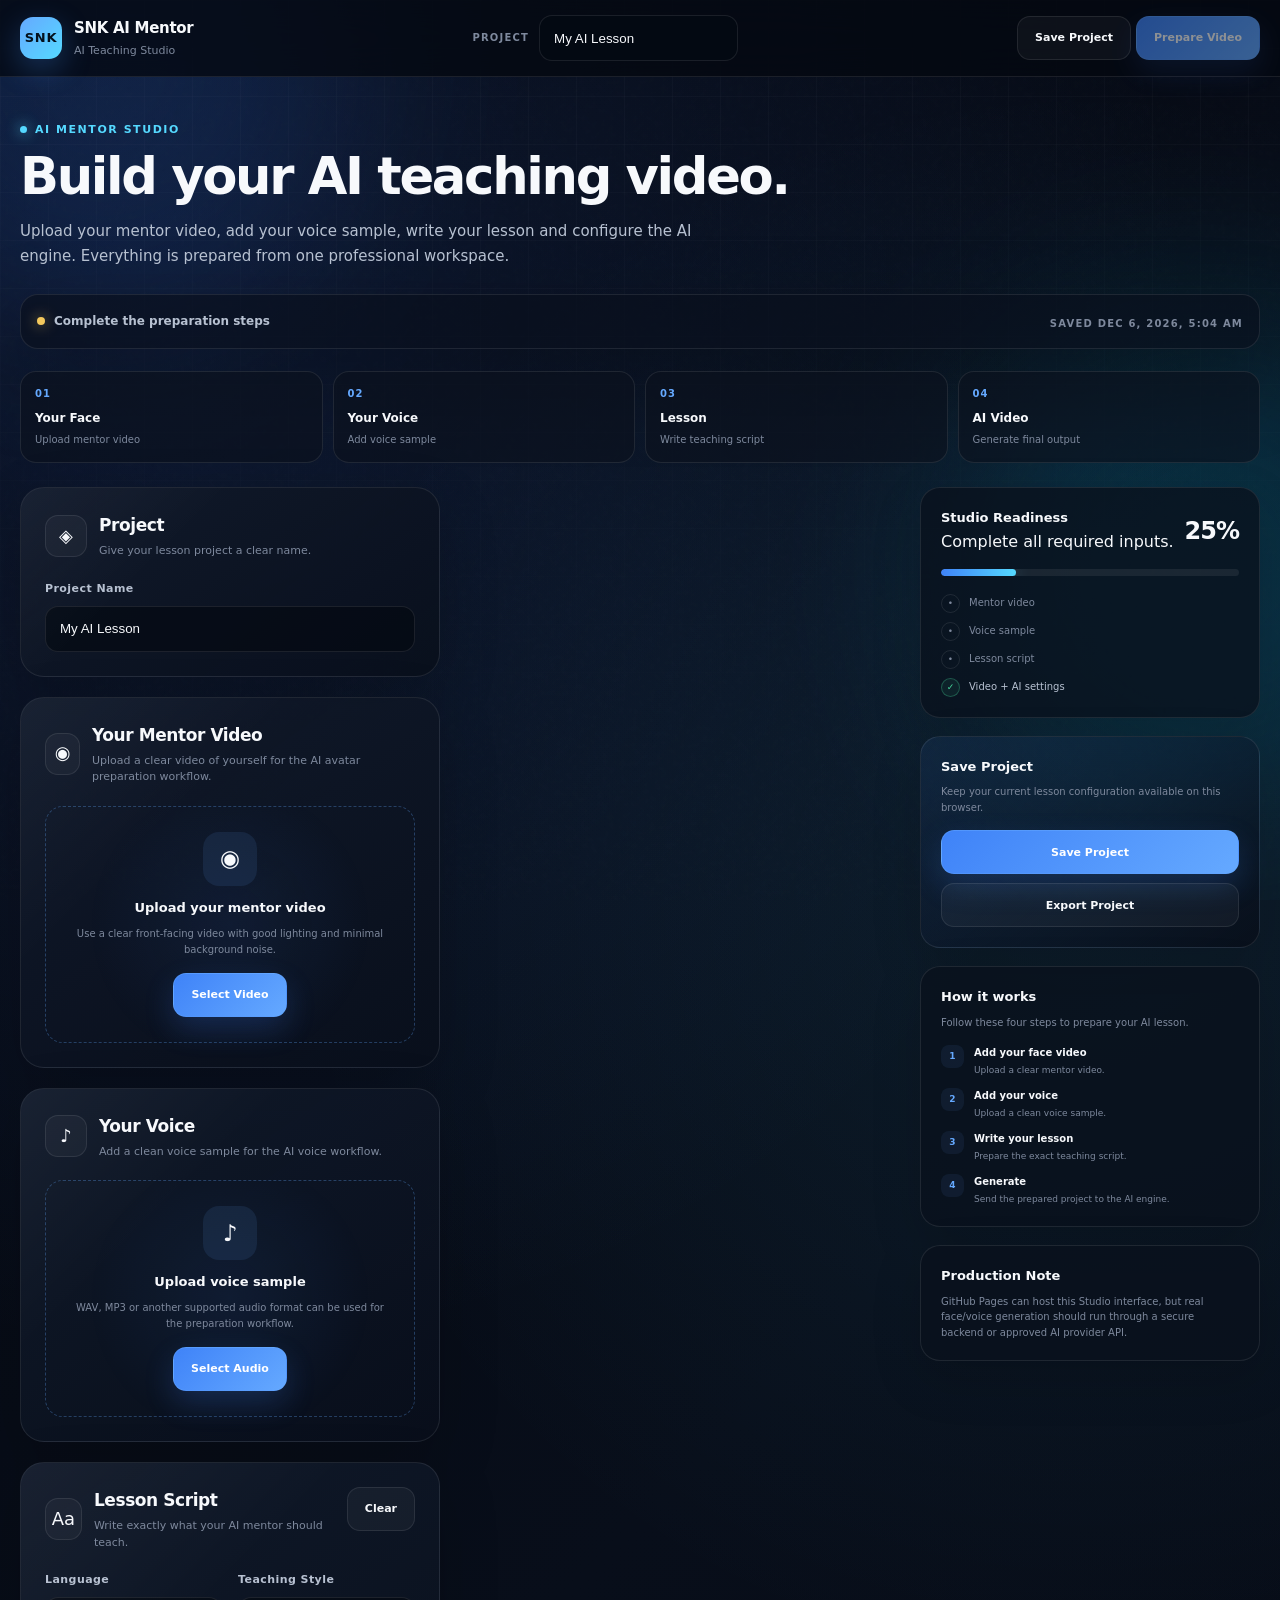
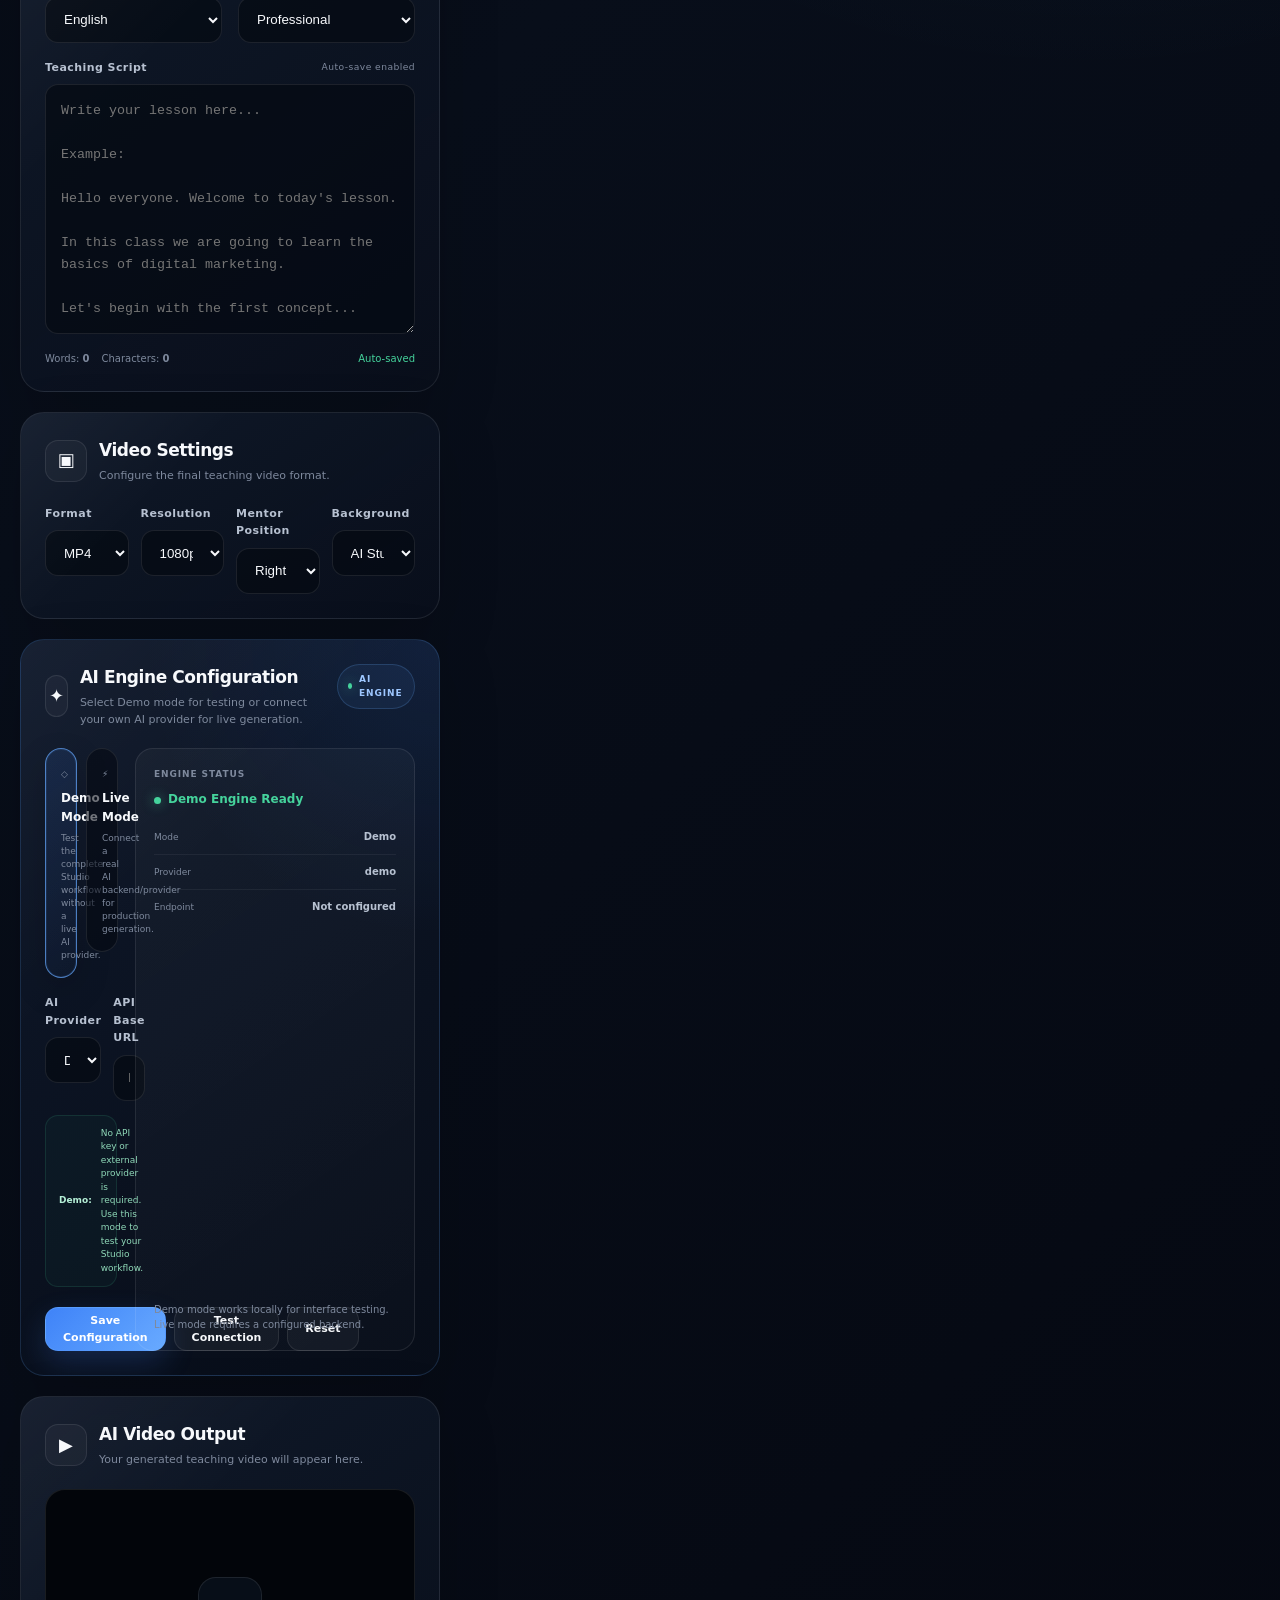
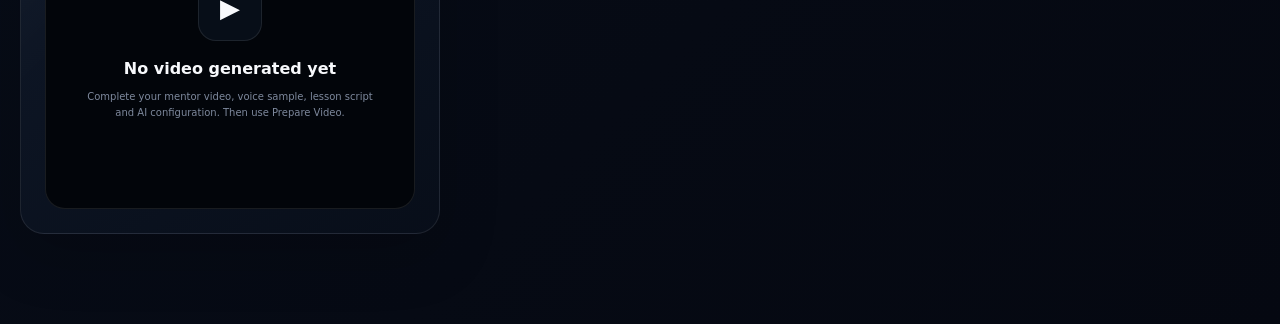
==== commit de8d6785: "Update ai-mentor.html" ====
--- a/mentor/ai-mentor.html
+++ b/mentor/ai-mentor.html
@@ -10,27 +10,20 @@
 
   <meta
     name="description"
-    content="SNK AI Mentor Studio — Create AI teaching videos using your avatar, voice and lesson script."
+    content="SNK AI Mentor Studio — Create AI teaching videos using your own avatar, voice and lesson scripts."
   >
 
   <title>AI Mentor Studio | SNK AI Mentor</title>
 
-  <!-- =========================================================
-       MAIN SITE CSS
-  ========================================================== -->
   <link rel="stylesheet" href="../style.css">
-
-  <!-- =========================================================
-       AI MENTOR STUDIO CSS
-  ========================================================== -->
   <link rel="stylesheet" href="ai-mentor.css">
 </head>
 
 <body class="ai-mentor-page">
 
-  <!-- =========================================================
+  <!-- =====================================================
        BACKGROUND
-  ========================================================== -->
+  ====================================================== -->
 
   <div class="studio-bg" aria-hidden="true">
     <div class="studio-grid"></div>
@@ -40,9 +33,9 @@
   </div>
 
 
-  <!-- =========================================================
+  <!-- =====================================================
        HEADER
-  ========================================================== -->
+  ====================================================== -->
 
   <header class="mentor-header">
 
@@ -66,3 +59,1602 @@
 
         <span class="project-label">
           PROJECT
+        </span>
+
+        <input
+          type="text"
+          id="projectNameTop"
+          class="form-control"
+          value="My AI Lesson"
+          aria-label="Project name"
+        >
+
+      </div>
+
+
+      <div class="mentor-header-actions">
+
+        <button
+          type="button"
+          class="mentor-btn"
+          id="saveProjectBtn">
+          Save Project
+        </button>
+
+        <button
+          type="button"
+          class="mentor-btn mentor-btn-primary"
+          id="prepareVideoBtn">
+          Prepare Video
+        </button>
+
+      </div>
+
+    </div>
+
+  </header>
+
+
+  <!-- =====================================================
+       MAIN
+  ====================================================== -->
+
+  <main class="mentor-main">
+
+    <!-- ===================================================
+         HERO
+    ==================================================== -->
+
+    <section class="mentor-hero">
+
+      <div class="mentor-kicker">
+        AI Mentor Studio
+      </div>
+
+      <h1>
+        Build your AI teaching video.
+      </h1>
+
+      <p>
+        Upload your mentor video, add your voice sample,
+        write your lesson and configure the AI engine.
+        Everything is prepared from one professional workspace.
+      </p>
+
+    </section>
+
+
+    <!-- ===================================================
+         STATUS
+    ==================================================== -->
+
+    <div class="studio-status-bar">
+
+      <div class="studio-status">
+
+        <span class="studio-status-dot"></span>
+
+        <span id="studioStatus">
+          Ready to configure
+        </span>
+
+      </div>
+
+      <div>
+        <span
+          id="savedTime"
+          class="project-label">
+          Not saved yet
+        </span>
+      </div>
+
+    </div>
+
+
+    <!-- ===================================================
+         WORKFLOW
+    ==================================================== -->
+
+    <div class="workflow-strip">
+
+      <div class="workflow-step">
+
+        <div class="workflow-step-number">
+          01
+        </div>
+
+        <strong>
+          Your Face
+        </strong>
+
+        <span>
+          Upload mentor video
+        </span>
+
+      </div>
+
+
+      <div class="workflow-step">
+
+        <div class="workflow-step-number">
+          02
+        </div>
+
+        <strong>
+          Your Voice
+        </strong>
+
+        <span>
+          Add voice sample
+        </span>
+
+      </div>
+
+
+      <div class="workflow-step">
+
+        <div class="workflow-step-number">
+          03
+        </div>
+
+        <strong>
+          Lesson
+        </strong>
+
+        <span>
+          Write teaching script
+        </span>
+
+      </div>
+
+
+      <div class="workflow-step">
+
+        <div class="workflow-step-number">
+          04
+        </div>
+
+        <strong>
+          AI Video
+        </strong>
+
+        <span>
+          Generate final output
+        </span>
+
+      </div>
+
+    </div>
+
+
+    <!-- ===================================================
+         WORKSPACE
+    ==================================================== -->
+
+    <div class="mentor-workspace">
+
+
+      <!-- =================================================
+           LEFT CONTENT
+      ================================================== -->
+
+      <section class="mentor-content">
+
+
+        <!-- ===============================================
+             PROJECT
+        ================================================ -->
+
+        <article class="mentor-card">
+
+          <div class="mentor-card-header">
+
+            <div class="mentor-card-title">
+
+              <div class="mentor-card-icon">
+                ◈
+              </div>
+
+              <div>
+                <h2>
+                  Project
+                </h2>
+
+                <p>
+                  Give your lesson project a clear name.
+                </p>
+              </div>
+
+            </div>
+
+          </div>
+
+
+          <div class="form-grid">
+
+            <div class="form-group full">
+
+              <label
+                class="form-label"
+                for="projectName">
+                Project Name
+              </label>
+
+              <input
+                type="text"
+                id="projectName"
+                class="form-control"
+                value="My AI Lesson"
+                placeholder="Example: Digital Marketing Lesson 01"
+              >
+
+            </div>
+
+          </div>
+
+        </article>
+
+
+        <!-- ===============================================
+             FACE VIDEO
+        ================================================ -->
+
+        <article class="mentor-card">
+
+          <div class="mentor-card-header">
+
+            <div class="mentor-card-title">
+
+              <div class="mentor-card-icon">
+                ◉
+              </div>
+
+              <div>
+                <h2>
+                  Your Mentor Video
+                </h2>
+
+                <p>
+                  Upload a clear video of yourself for the
+                  AI avatar preparation workflow.
+                </p>
+              </div>
+
+            </div>
+
+          </div>
+
+
+          <input
+            type="file"
+            id="faceVideoInput"
+            accept="video/*"
+            hidden
+          >
+
+
+          <div
+            class="upload-zone"
+            id="faceUploadArea">
+
+            <div
+              class="upload-empty"
+              id="faceUploadEmpty">
+
+              <div class="upload-empty-icon">
+                ◉
+              </div>
+
+              <strong>
+                Upload your mentor video
+              </strong>
+
+              <p>
+                Use a clear front-facing video with
+                good lighting and minimal background noise.
+              </p>
+
+              <div class="upload-actions">
+
+                <button
+                  type="button"
+                  class="mentor-btn mentor-btn-primary"
+                  id="selectFaceVideoBtn">
+                  Select Video
+                </button>
+
+              </div>
+
+            </div>
+
+
+            <div
+              class="face-preview-wrapper"
+              id="facePreviewWrapper"
+              hidden>
+
+              <video
+                id="faceVideoPreview"
+                controls
+                playsinline>
+              </video>
+
+              <div class="preview-toolbar">
+
+                <span class="project-label">
+                  Mentor Video
+                </span>
+
+                <button
+                  type="button"
+                  class="mentor-btn"
+                  id="changeFaceVideoBtn">
+                  Change Video
+                </button>
+
+              </div>
+
+            </div>
+
+          </div>
+
+        </article>
+
+
+        <!-- ===============================================
+             VOICE
+        ================================================ -->
+
+        <article class="mentor-card">
+
+          <div class="mentor-card-header">
+
+            <div class="mentor-card-title">
+
+              <div class="mentor-card-icon">
+                ♪
+              </div>
+
+              <div>
+                <h2>
+                  Your Voice
+                </h2>
+
+                <p>
+                  Add a clean voice sample for the
+                  AI voice workflow.
+                </p>
+              </div>
+
+            </div>
+
+          </div>
+
+
+          <input
+            type="file"
+            id="voiceInput"
+            accept="audio/*"
+            hidden
+          >
+
+
+          <div
+            class="upload-zone"
+            id="voiceUploadArea">
+
+            <div
+              class="upload-empty"
+              id="voiceUploadEmpty">
+
+              <div class="upload-empty-icon">
+                ♪
+              </div>
+
+              <strong>
+                Upload voice sample
+              </strong>
+
+              <p>
+                WAV, MP3 or another supported audio format
+                can be used for the preparation workflow.
+              </p>
+
+              <div class="upload-actions">
+
+                <button
+                  type="button"
+                  class="mentor-btn mentor-btn-primary"
+                  id="selectVoiceBtn">
+                  Select Audio
+                </button>
+
+              </div>
+
+            </div>
+
+
+            <div
+              class="voice-preview"
+              id="voicePreview"
+              hidden>
+
+              <div class="voice-file-name"
+                   id="voiceFileName">
+                No voice sample
+              </div>
+
+              <div class="voice-file-meta"
+                   id="voiceFileMeta">
+              </div>
+
+              <audio
+                id="voiceAudioPlayer"
+                controls>
+              </audio>
+
+              <div class="upload-actions">
+
+                <button
+                  type="button"
+                  class="mentor-btn"
+                  id="removeVoiceBtn">
+                  Remove
+                </button>
+
+              </div>
+
+            </div>
+
+          </div>
+
+        </article>
+
+
+        <!-- ===============================================
+             LESSON SCRIPT
+        ================================================ -->
+
+        <article class="mentor-card">
+
+          <div class="mentor-card-header">
+
+            <div class="mentor-card-title">
+
+              <div class="mentor-card-icon">
+                Aa
+              </div>
+
+              <div>
+                <h2>
+                  Lesson Script
+                </h2>
+
+                <p>
+                  Write exactly what your AI mentor should teach.
+                </p>
+              </div>
+
+            </div>
+
+
+            <button
+              type="button"
+              class="mentor-btn"
+              id="clearScriptBtn">
+              Clear
+            </button>
+
+          </div>
+
+
+          <div class="form-grid">
+
+            <div class="form-group">
+
+              <label
+                class="form-label"
+                for="scriptLanguage">
+                Language
+              </label>
+
+              <select
+                id="scriptLanguage"
+                class="form-select">
+
+                <option value="en">
+                  English
+                </option>
+
+                <option value="bn">
+                  বাংলা
+                </option>
+
+                <option value="bn-en">
+                  Bangla + English
+                </option>
+
+                <option value="hi">
+                  Hindi
+                </option>
+
+              </select>
+
+            </div>
+
+
+            <div class="form-group">
+
+              <label
+                class="form-label"
+                for="scriptStyle">
+                Teaching Style
+              </label>
+
+              <select
+                id="scriptStyle"
+                class="form-select">
+
+                <option value="professional">
+                  Professional
+                </option>
+
+                <option value="friendly">
+                  Friendly
+                </option>
+
+                <option value="energetic">
+                  Energetic
+                </option>
+
+                <option value="storytelling">
+                  Storytelling
+                </option>
+
+                <option value="calm">
+                  Calm & Clear
+                </option>
+
+              </select>
+
+            </div>
+
+
+            <div class="form-group full">
+
+              <div class="script-editor">
+
+                <label
+                  class="form-label"
+                  for="lessonScript">
+
+                  Teaching Script
+
+                  <small>
+                    Auto-save enabled
+                  </small>
+
+                </label>
+
+
+                <textarea
+                  id="lessonScript"
+                  class="form-textarea"
+                  placeholder="Write your lesson here...
+
+Example:
+
+Hello everyone. Welcome to today's lesson.
+
+In this class we are going to learn the basics of digital marketing.
+
+Let's begin with the first concept..."
+                ></textarea>
+
+
+                <div class="script-meta">
+
+                  <div class="script-meta-left">
+
+                    <span>
+                      Words:
+                      <strong id="wordCount">0</strong>
+                    </span>
+
+                    <span>
+                      Characters:
+                      <strong id="charCount">0</strong>
+                    </span>
+
+                  </div>
+
+
+                  <div class="script-meta-right">
+
+                    <span
+                      id="autosaveStatus"
+                      class="script-autosave">
+                      Auto-save ready
+                    </span>
+
+                  </div>
+
+                </div>
+
+              </div>
+
+            </div>
+
+          </div>
+
+        </article>
+
+
+        <!-- ===============================================
+             VIDEO SETTINGS
+        ================================================ -->
+
+        <article class="mentor-card">
+
+          <div class="mentor-card-header">
+
+            <div class="mentor-card-title">
+
+              <div class="mentor-card-icon">
+                ▣
+              </div>
+
+              <div>
+                <h2>
+                  Video Settings
+                </h2>
+
+                <p>
+                  Configure the final teaching video format.
+                </p>
+              </div>
+
+            </div>
+
+          </div>
+
+
+          <div class="settings-grid">
+
+            <div class="form-group">
+
+              <label
+                class="form-label"
+                for="videoFormat">
+                Format
+              </label>
+
+              <select
+                id="videoFormat"
+                class="form-select">
+
+                <option value="mp4">
+                  MP4
+                </option>
+
+                <option value="webm">
+                  WebM
+                </option>
+
+              </select>
+
+            </div>
+
+
+            <div class="form-group">
+
+              <label
+                class="form-label"
+                for="videoResolution">
+                Resolution
+              </label>
+
+              <select
+                id="videoResolution"
+                class="form-select">
+
+                <option value="1080p">
+                  1080p
+                </option>
+
+                <option value="720p">
+                  720p
+                </option>
+
+                <option value="4k">
+                  4K
+                </option>
+
+              </select>
+
+            </div>
+
+
+            <div class="form-group">
+
+              <label
+                class="form-label"
+                for="mentorPosition">
+                Mentor Position
+              </label>
+
+              <select
+                id="mentorPosition"
+                class="form-select">
+
+                <option value="right">
+                  Right
+                </option>
+
+                <option value="left">
+                  Left
+                </option>
+
+                <option value="center">
+                  Center
+                </option>
+
+              </select>
+
+            </div>
+
+
+            <div class="form-group">
+
+              <label
+                class="form-label"
+                for="videoBackground">
+                Background
+              </label>
+
+              <select
+                id="videoBackground"
+                class="form-select">
+
+                <option value="studio">
+                  AI Studio
+                </option>
+
+                <option value="classroom">
+                  Classroom
+                </option>
+
+                <option value="office">
+                  Office
+                </option>
+
+                <option value="transparent">
+                  Transparent
+                </option>
+
+              </select>
+
+            </div>
+
+          </div>
+
+        </article>
+
+
+        <!-- ===============================================
+             AI CONFIGURATION
+        ================================================ -->
+
+        <article
+          class="mentor-card ai-config-card">
+
+          <div class="mentor-card-header">
+
+            <div class="mentor-card-title">
+
+              <div class="mentor-card-icon">
+                ✦
+              </div>
+
+              <div>
+
+                <h2>
+                  AI Engine Configuration
+                </h2>
+
+                <p>
+                  Select Demo mode for testing or connect
+                  your own AI provider for live generation.
+                </p>
+
+              </div>
+
+            </div>
+
+
+            <div class="ai-config-badge">
+
+              <span
+                class="ai-config-badge-dot">
+              </span>
+
+              AI ENGINE
+
+            </div>
+
+          </div>
+
+
+          <div class="ai-config-layout">
+
+
+            <!-- =========================================
+                 MAIN CONFIG
+            ========================================== -->
+
+            <div class="ai-config-main">
+
+
+              <div class="ai-mode-selector">
+
+
+                <!-- DEMO -->
+
+                <label class="ai-mode-option">
+
+                  <input
+                    type="radio"
+                    name="aiMode"
+                    value="demo"
+                    data-ai-mode="demo"
+                    checked
+                  >
+
+                  <span class="ai-mode-box">
+
+                    <span class="ai-mode-icon">
+                      ◇
+                    </span>
+
+                    <strong>
+                      Demo Mode
+                    </strong>
+
+                    <span>
+                      Test the complete Studio workflow
+                      without a live AI provider.
+                    </span>
+
+                  </span>
+
+                </label>
+
+
+                <!-- LIVE -->
+
+                <label class="ai-mode-option">
+
+                  <input
+                    type="radio"
+                    name="aiMode"
+                    value="live"
+                    data-ai-mode="live"
+                  >
+
+                  <span class="ai-mode-box">
+
+                    <span class="ai-mode-icon">
+                      ⚡
+                    </span>
+
+                    <strong>
+                      Live Mode
+                    </strong>
+
+                    <span>
+                      Connect a real AI backend/provider
+                      for production generation.
+                    </span>
+
+                  </span>
+
+                </label>
+
+              </div>
+
+
+              <!-- PROVIDER -->
+
+              <div class="ai-provider-row">
+
+
+                <div class="ai-config-field">
+
+                  <label
+                    class="form-label"
+                    for="aiProvider">
+                    AI Provider
+                  </label>
+
+                  <select
+                    id="aiProvider"
+                    class="form-select">
+
+                    <option value="demo">
+                      Demo Engine
+                    </option>
+
+                    <option value="custom">
+                      Custom API
+                    </option>
+
+                    <option value="heygen">
+                      HeyGen
+                    </option>
+
+                    <option value="synthesia">
+                      Synthesia
+                    </option>
+
+                    <option value="d-id">
+                      D-ID
+                    </option>
+
+                  </select>
+
+                </div>
+
+
+                <div class="ai-config-field">
+
+                  <label
+                    class="form-label"
+                    for="aiBaseUrl">
+                    API Base URL
+                  </label>
+
+                  <input
+                    type="url"
+                    id="aiBaseUrl"
+                    class="form-control"
+                    placeholder="https://your-api.example.com"
+                    autocomplete="off"
+                  >
+
+                </div>
+
+              </div>
+
+
+              <!-- API KEY -->
+
+              <div class="ai-config-field ai-live-only">
+
+                <label
+                  class="form-label"
+                  for="aiApiKey">
+
+                  API Key
+
+                  <small>
+                    Never share this key publicly
+                  </small>
+
+                </label>
+
+
+                <div class="ai-key-wrapper">
+
+                  <input
+                    type="password"
+                    id="aiApiKey"
+                    class="form-control"
+                    placeholder="Enter API key"
+                    autocomplete="new-password"
+                  >
+
+                  <button
+                    type="button"
+                    class="ai-key-toggle"
+                    id="toggleAIKeyBtn"
+                    data-ai-key-toggle>
+                    Show
+                  </button>
+
+                </div>
+
+              </div>
+
+
+              <!-- ENDPOINTS -->
+
+              <div class="ai-provider-row ai-live-only">
+
+
+                <div class="ai-config-field">
+
+                  <label
+                    class="form-label"
+                    for="aiGenerateEndpoint">
+                    Generate Endpoint
+                  </label>
+
+                  <input
+                    type="text"
+                    id="aiGenerateEndpoint"
+                    class="form-control"
+                    value="/api/ai/video/generate"
+                    autocomplete="off"
+                  >
+
+                </div>
+
+
+                <div class="ai-config-field">
+
+                  <label
+                    class="form-label"
+                    for="aiStatusEndpoint">
+                    Status Endpoint
+                  </label>
+
+                  <input
+                    type="text"
+                    id="aiStatusEndpoint"
+                    class="form-control"
+                    value="/api/ai/video/status"
+                    autocomplete="off"
+                  >
+
+                </div>
+
+              </div>
+
+
+              <!-- DEMO NOTE -->
+
+              <div
+                class="ai-demo-note ai-demo-only"
+                id="aiDemoNote">
+
+                <strong>
+                  Demo:
+                </strong>
+
+                <span>
+                  No API key or external provider is required.
+                  Use this mode to test your Studio workflow.
+                </span>
+
+              </div>
+
+
+              <!-- LIVE WARNING -->
+
+              <div
+                class="ai-live-warning ai-live-only"
+                id="aiLiveWarning"
+                hidden>
+
+                <div class="ai-live-warning-icon">
+                  !
+                </div>
+
+                <p>
+                  Live mode requires a real backend/provider.
+                  Do not place permanent production API keys
+                  inside public GitHub Pages code. Use a secure
+                  server-side API layer for production credentials.
+                </p>
+
+              </div>
+
+
+              <!-- ACTIONS -->
+
+              <div class="ai-connection-actions">
+
+                <button
+                  type="button"
+                  class="mentor-btn mentor-btn-primary"
+                  id="saveAIConfigBtn"
+                  data-ai-save>
+                  Save Configuration
+                </button>
+
+                <button
+                  type="button"
+                  class="mentor-btn"
+                  id="testAIConnectionBtn"
+                  data-ai-test>
+                  Test Connection
+                </button>
+
+                <button
+                  type="button"
+                  class="mentor-btn"
+                  id="resetAIConfigBtn"
+                  data-ai-reset>
+                  Reset
+                </button>
+
+              </div>
+
+            </div>
+
+
+            <!-- =========================================
+                 CONNECTION SIDE
+            ========================================== -->
+
+            <div class="ai-config-side">
+
+              <div class="ai-connection-box">
+
+
+                <div>
+
+                  <div class="ai-connection-top">
+
+                    <div>
+
+                      <div class="ai-connection-label">
+                        ENGINE STATUS
+                      </div>
+
+                      <div
+                        id="aiConnectionStatus"
+                        class="ai-connection-status connected"
+                        data-ai-connection-status>
+                        Demo Engine Ready
+                      </div>
+
+                    </div>
+
+                  </div>
+
+
+                  <div class="ai-connection-details">
+
+
+                    <div class="ai-connection-detail">
+
+                      <span>
+                        Mode
+                      </span>
+
+                      <span
+                        id="aiConnectionMode"
+                        data-ai-connection-mode>
+                        Demo
+                      </span>
+
+                    </div>
+
+
+                    <div class="ai-connection-detail">
+
+                      <span>
+                        Provider
+                      </span>
+
+                      <span
+                        id="aiConnectionProvider"
+                        data-ai-connection-provider>
+                        Demo
+                      </span>
+
+                    </div>
+
+
+                    <div class="ai-connection-detail">
+
+                      <span>
+                        Endpoint
+                      </span>
+
+                      <span
+                        id="aiConnectionEndpoint"
+                        data-ai-connection-endpoint>
+                        Not configured
+                      </span>
+
+                    </div>
+
+
+                  </div>
+
+                </div>
+
+
+                <div class="form-help">
+
+                  Demo mode works locally for interface testing.
+                  Live mode requires a configured backend.
+
+                </div>
+
+              </div>
+
+            </div>
+
+          </div>
+
+        </article>
+
+
+        <!-- ===============================================
+             VIDEO OUTPUT
+        ================================================ -->
+
+        <article class="mentor-card">
+
+          <div class="mentor-card-header">
+
+            <div class="mentor-card-title">
+
+              <div class="mentor-card-icon">
+                ▶
+              </div>
+
+              <div>
+
+                <h2>
+                  AI Video Output
+                </h2>
+
+                <p>
+                  Your generated teaching video will appear here.
+                </p>
+
+              </div>
+
+            </div>
+
+          </div>
+
+
+          <div class="video-output">
+
+            <div class="video-output-empty">
+
+              <div class="video-output-empty-icon">
+                ▶
+              </div>
+
+              <h3>
+                No video generated yet
+              </h3>
+
+              <p>
+                Complete your mentor video, voice sample,
+                lesson script and AI configuration.
+                Then use Prepare Video.
+              </p>
+
+            </div>
+
+          </div>
+
+        </article>
+
+
+      </section>
+
+
+      <!-- =================================================
+           SIDEBAR
+      ================================================== -->
+
+      <aside class="mentor-sidebar">
+
+
+        <!-- ===============================================
+             READINESS
+        ================================================ -->
+
+        <div class="sidebar-card">
+
+          <div class="readiness-header">
+
+            <div>
+
+              <h3>
+                Studio Readiness
+              </h3>
+
+              <p>
+                Complete all required inputs.
+              </p>
+
+            </div>
+
+            <div
+              class="readiness-percent"
+              id="readinessPercent">
+              0%
+            </div>
+
+          </div>
+
+
+          <div class="readiness-bar">
+
+            <div
+              class="readiness-progress"
+              id="readinessProgress">
+            </div>
+
+          </div>
+
+
+          <div class="readiness-list">
+
+
+            <div class="readiness-item">
+
+              <span
+                class="readiness-icon"
+                id="checkFace">
+                •
+              </span>
+
+              <span>
+                Mentor video
+              </span>
+
+            </div>
+
+
+            <div class="readiness-item">
+
+              <span
+                class="readiness-icon"
+                id="checkVoice">
+                •
+              </span>
+
+              <span>
+                Voice sample
+              </span>
+
+            </div>
+
+
+            <div class="readiness-item">
+
+              <span
+                class="readiness-icon"
+                id="checkScript">
+                •
+              </span>
+
+              <span>
+                Lesson script
+              </span>
+
+            </div>
+
+
+            <div class="readiness-item">
+
+              <span
+                class="readiness-icon"
+                id="checkSettings">
+                •
+              </span>
+
+              <span>
+                Video + AI settings
+              </span>
+
+            </div>
+
+          </div>
+
+        </div>
+
+
+        <!-- ===============================================
+             SAVE
+        ================================================ -->
+
+        <div class="sidebar-card save-project-card">
+
+          <h3>
+            Save Project
+          </h3>
+
+          <p>
+            Keep your current lesson configuration
+            available on this browser.
+          </p>
+
+
+          <div class="save-project-actions">
+
+            <button
+              type="button"
+              class="mentor-btn mentor-btn-primary"
+              id="sidebarSaveBtn">
+              Save Project
+            </button>
+
+            <button
+              type="button"
+              class="mentor-btn"
+              id="exportProjectBtn">
+              Export Project
+            </button>
+
+          </div>
+
+        </div>
+
+
+        <!-- ===============================================
+             HELP
+        ================================================ -->
+
+        <div class="sidebar-card">
+
+          <h3>
+            How it works
+          </h3>
+
+          <p>
+            Follow these four steps to prepare your AI lesson.
+          </p>
+
+
+          <div class="help-list">
+
+
+            <div class="help-item">
+
+              <div class="help-number">
+                1
+              </div>
+
+              <div>
+
+                <strong>
+                  Add your face video
+                </strong>
+
+                <span>
+                  Upload a clear mentor video.
+                </span>
+
+              </div>
+
+            </div>
+
+
+            <div class="help-item">
+
+              <div class="help-number">
+                2
+              </div>
+
+              <div>
+
+                <strong>
+                  Add your voice
+                </strong>
+
+                <span>
+                  Upload a clean voice sample.
+                </span>
+
+              </div>
+
+            </div>
+
+
+            <div class="help-item">
+
+              <div class="help-number">
+                3
+              </div>
+
+              <div>
+
+                <strong>
+                  Write your lesson
+                </strong>
+
+                <span>
+                  Prepare the exact teaching script.
+                </span>
+
+              </div>
+
+            </div>
+
+
+            <div class="help-item">
+
+              <div class="help-number">
+                4
+              </div>
+
+              <div>
+
+                <strong>
+                  Generate
+                </strong>
+
+                <span>
+                  Send the prepared project to the AI engine.
+                </span>
+
+              </div>
+
+            </div>
+
+          </div>
+
+        </div>
+
+
+        <!-- ===============================================
+             PROVIDER INFO
+        ================================================ -->
+
+        <div class="sidebar-card">
+
+          <h3>
+            Production Note
+          </h3>
+
+          <p>
+            GitHub Pages can host this Studio interface,
+            but real face/voice generation should run through
+            a secure backend or approved AI provider API.
+          </p>
+
+        </div>
+
+
+      </aside>
+
+    </div>
+
+  </main>
+
+
+  <!-- =====================================================
+       TOAST
+  ====================================================== -->
+
+  <div
+    class="mentor-toast"
+    id="mentorToast"
+    role="status"
+    aria-live="polite">
+
+    <span id="toastMessage">
+    </span>
+
+  </div>
+
+
+  <!-- =====================================================
+       JAVASCRIPT
+  ====================================================== -->
+
+  <script src="../script.js"></script>
+
+  <script src="../ai/ai-config.js"></script>
+
+  <script src="../ai/avatar.js"></script>
+
+  <script src="../ai/voice.js"></script>
+
+  <script src="../ai/video.js"></script>
+
+  <script src="ai-mentor.js"></script>
+
+</body>
+</html>
--- a/mentor/ai-mentor.css
+++ b/mentor/ai-mentor.css
@@ -1,56 +1,69 @@
 /* =========================================================
    SNK AI MENTOR
    mentor/ai-mentor.css
-   STEP 13 — PREMIUM AI VIDEO / PROCESSING UI
+   STEP 21 — PREMIUM AI CONFIGURATION UI
    ========================================================= */
 
+/* =========================================================
+   1. ROOT
+========================================================= */
+
 :root{
-  --mentor-bg:#070b14;
-  --mentor-bg-2:#0a101d;
-  --mentor-panel:#0e1626;
-  --mentor-panel-2:#121d30;
-  --mentor-panel-3:#16243a;
+  --mentor-bg:#060912;
+  --mentor-bg-2:#09111f;
+  --mentor-panel:rgba(14,21,35,.82);
+  --mentor-panel-solid:#101827;
+  --mentor-panel-soft:rgba(20,30,48,.72);
 
   --mentor-line:rgba(255,255,255,.09);
-  --mentor-line-strong:rgba(255,255,255,.15);
-
-  --mentor-text:#f5f7fb;
-  --mentor-text-soft:#aab5c7;
-  --mentor-text-muted:#718096;
-
-  --mentor-blue:#60a5fa;
-  --mentor-blue-strong:#3b82f6;
-  --mentor-cyan:#22d3ee;
-  --mentor-green:#34d399;
-  --mentor-red:#fb7185;
-  --mentor-yellow:#fbbf24;
+  --mentor-line-strong:rgba(255,255,255,.16);
+
+  --mentor-text:#f7f9fc;
+  --mentor-text-soft:#b7c1d1;
+  --mentor-text-muted:#7e899d;
+
+  --mentor-blue:#65a9ff;
+  --mentor-blue-2:#3f83f8;
+  --mentor-cyan:#55d9ff;
+  --mentor-green:#45d39c;
+  --mentor-yellow:#f4c95d;
+  --mentor-red:#ff6b7a;
 
   --mentor-shadow:
-    0 25px 80px rgba(0,0,0,.42);
-
-  --mentor-radius:22px;
-  --mentor-radius-sm:14px;
-}
-
-
-/* =========================================================
-   PAGE
-   ========================================================= */
-
-.mentor-studio-page{
+    0 30px 80px rgba(0,0,0,.35);
+
+  --mentor-radius:24px;
+  --mentor-radius-sm:16px;
+
+  --mentor-transition:
+    .25s cubic-bezier(.22,1,.36,1);
+}
+
+
+/* =========================================================
+   2. PAGE
+========================================================= */
+
+.ai-mentor-page{
   min-height:100vh;
+  margin:0;
   background:
     radial-gradient(
-      circle at 15% 5%,
-      rgba(59,130,246,.12),
+      circle at 15% 10%,
+      rgba(67,130,255,.12),
       transparent 30%
     ),
     radial-gradient(
-      circle at 85% 10%,
-      rgba(34,211,238,.08),
-      transparent 25%
+      circle at 85% 25%,
+      rgba(70,215,255,.08),
+      transparent 28%
     ),
-    var(--mentor-bg);
+    linear-gradient(
+      135deg,
+      #050811 0%,
+      #080e1a 45%,
+      #050811 100%
+    );
 
   color:var(--mentor-text);
   overflow-x:hidden;
@@ -58,8 +71,8 @@
 
 
 /* =========================================================
-   BACKGROUND
-   ========================================================= */
+   3. BACKGROUND
+========================================================= */
 
 .studio-bg{
   position:fixed;
@@ -69,7 +82,7 @@
   overflow:hidden;
 }
 
-.studio-bg-grid{
+.studio-grid{
   position:absolute;
   inset:0;
 
@@ -84,79 +97,84 @@
       transparent 1px
     );
 
-  background-size:55px 55px;
+  background-size:48px 48px;
 
   mask-image:
     linear-gradient(
       to bottom,
       black,
-      transparent 80%
+      transparent 85%
     );
 }
 
-.studio-bg-glow{
+.studio-glow{
   position:absolute;
-  width:520px;
-  height:520px;
+  width:500px;
+  height:500px;
   border-radius:50%;
   filter:blur(100px);
-  opacity:.13;
-}
-
-.studio-bg-glow-1{
-  top:-240px;
-  left:-180px;
-  background:#2563eb;
-}
-
-.studio-bg-glow-2{
-  right:-240px;
-  top:300px;
-  background:#06b6d4;
-}
-
-
-/* =========================================================
-   HEADER
-   ========================================================= */
-
-.studio-header{
-  position:sticky;
-  top:0;
-  z-index:100;
-
-  background:rgba(7,11,20,.82);
+  opacity:.14;
+}
+
+.studio-glow-one{
+  top:-180px;
+  left:-150px;
+  background:#347cff;
+}
+
+.studio-glow-two{
+  right:-180px;
+  top:35%;
+  background:#00c8ff;
+}
+
+.studio-noise{
+  position:absolute;
+  inset:0;
+  opacity:.025;
+  background-image:
+    url("data:image/svg+xml,%3Csvg viewBox='0 0 180 180' xmlns='http://www.w3.org/2000/svg'%3E%3Cfilter id='n'%3E%3CfeTurbulence type='fractalNoise' baseFrequency='.85' numOctaves='3' stitchTiles='stitch'/%3E%3C/filter%3E%3Crect width='100%25' height='100%25' filter='url(%23n)' opacity='.5'/%3E%3C/svg%3E");
+}
+
+
+/* =========================================================
+   4. HEADER
+========================================================= */
+
+.mentor-header{
+  position:relative;
+  z-index:20;
+
   border-bottom:1px solid var(--mentor-line);
+
+  background:
+    rgba(5,9,17,.76);
 
   backdrop-filter:blur(24px);
   -webkit-backdrop-filter:blur(24px);
 }
 
-.studio-header-inner{
+.mentor-header-inner{
   width:min(1500px,calc(100% - 40px));
   min-height:76px;
   margin:auto;
 
   display:flex;
   align-items:center;
-  gap:24px;
-}
-
-
-/* BRAND */
-
-.studio-brand{
+  justify-content:space-between;
+  gap:20px;
+}
+
+.mentor-brand{
   display:flex;
   align-items:center;
   gap:12px;
 
+  color:inherit;
   text-decoration:none;
-  color:inherit;
-
-  min-width:max-content;
-}
-
-.studio-brand-mark{
+}
+
+.mentor-brand-mark{
   width:42px;
   height:42px;
 
@@ -164,2204 +182,1891 @@
   place-items:center;
 
   border-radius:13px;
+
+  background:
+    linear-gradient(
+      135deg,
+      var(--mentor-blue),
+      var(--mentor-cyan)
+    );
+
+  box-shadow:
+    0 10px 30px rgba(65,145,255,.28);
+}
+
+.mentor-brand-mark span{
+  color:#03101c;
+  font-weight:900;
+  font-size:13px;
+  letter-spacing:.05em;
+}
+
+.mentor-brand-copy{
+  display:flex;
+  flex-direction:column;
+  gap:2px;
+}
+
+.mentor-brand-copy strong{
+  font-size:15px;
+  letter-spacing:-.02em;
+}
+
+.mentor-brand-copy small{
+  color:var(--mentor-text-muted);
+  font-size:11px;
+}
+
+.mentor-header-project{
+  display:flex;
+  align-items:center;
+  gap:10px;
+}
+
+.project-label{
+  color:var(--mentor-text-muted);
+  font-size:10px;
+  font-weight:700;
+  letter-spacing:.12em;
+  text-transform:uppercase;
+}
+
+
+/* =========================================================
+   5. MAIN LAYOUT
+========================================================= */
+
+.mentor-main{
+  position:relative;
+  z-index:2;
+
+  width:min(1500px,calc(100% - 40px));
+  margin:0 auto;
+
+  padding:38px 0 70px;
+}
+
+.mentor-workspace{
+  display:grid;
+  grid-template-columns:minmax(0,1fr) 340px;
+  gap:24px;
+  align-items:start;
+}
+
+.mentor-content{
+  min-width:0;
+}
+
+.mentor-sidebar{
+  min-width:0;
+}
+
+
+/* =========================================================
+   6. HERO
+========================================================= */
+
+.mentor-hero{
+  margin-bottom:24px;
+}
+
+.mentor-kicker{
+  display:inline-flex;
+  align-items:center;
+  gap:8px;
+
+  margin-bottom:12px;
+
+  color:var(--mentor-cyan);
+
+  font-size:11px;
+  font-weight:800;
+  letter-spacing:.14em;
+  text-transform:uppercase;
+}
+
+.mentor-kicker::before{
+  content:"";
+  width:7px;
+  height:7px;
+  border-radius:50%;
+  background:currentColor;
+  box-shadow:0 0 14px currentColor;
+}
+
+.mentor-hero h1{
+  margin:0;
+
+  font-size:clamp(32px,4vw,56px);
+  line-height:1.02;
+  letter-spacing:-.045em;
+}
+
+.mentor-hero p{
+  max-width:720px;
+  margin:16px 0 0;
+
+  color:var(--mentor-text-soft);
+  font-size:15px;
+  line-height:1.7;
+}
+
+
+/* =========================================================
+   7. STATUS BAR
+========================================================= */
+
+.studio-status-bar{
+  display:flex;
+  align-items:center;
+  justify-content:space-between;
+  gap:16px;
+
+  margin:0 0 22px;
+  padding:14px 16px;
+
+  border:1px solid var(--mentor-line);
+  border-radius:18px;
+
+  background:rgba(10,16,28,.68);
+  box-shadow:var(--mentor-shadow);
+}
+
+.studio-status{
+  display:flex;
+  align-items:center;
+  gap:9px;
+
+  color:var(--mentor-text-soft);
+
+  font-size:12px;
+  font-weight:700;
+}
+
+.studio-status-dot{
+  width:8px;
+  height:8px;
+  border-radius:50%;
+
+  background:var(--mentor-yellow);
+  box-shadow:0 0 14px rgba(244,201,93,.7);
+}
+
+.studio-status.ready .studio-status-dot{
+  background:var(--mentor-green);
+  box-shadow:0 0 14px rgba(69,211,156,.7);
+}
+
+.studio-status.error .studio-status-dot{
+  background:var(--mentor-red);
+  box-shadow:0 0 14px rgba(255,107,122,.7);
+}
+
+
+/* =========================================================
+   8. WORKFLOW
+========================================================= */
+
+.workflow-strip{
+  display:grid;
+  grid-template-columns:repeat(4,1fr);
+  gap:10px;
+
+  margin-bottom:24px;
+}
+
+.workflow-step{
+  padding:14px;
+
+  border:1px solid var(--mentor-line);
+  border-radius:16px;
+
+  background:rgba(12,18,30,.65);
+
+  transition:var(--mentor-transition);
+}
+
+.workflow-step:hover{
+  border-color:var(--mentor-line-strong);
+  transform:translateY(-2px);
+}
+
+.workflow-step-number{
+  color:var(--mentor-blue);
+  font-size:10px;
+  font-weight:900;
+  letter-spacing:.1em;
+}
+
+.workflow-step strong{
+  display:block;
+  margin-top:7px;
+
+  font-size:12px;
+}
+
+.workflow-step span{
+  display:block;
+  margin-top:4px;
+
+  color:var(--mentor-text-muted);
+  font-size:10px;
+}
+
+
+/* =========================================================
+   9. CARDS
+========================================================= */
+
+.mentor-card{
+  position:relative;
+
+  margin-bottom:20px;
+  padding:24px;
+
+  border:1px solid var(--mentor-line);
+  border-radius:var(--mentor-radius);
 
   background:
     linear-gradient(
       145deg,
-      #2563eb,
-      #06b6d4
+      rgba(17,26,43,.92),
+      rgba(9,15,27,.86)
     );
 
   box-shadow:
-    0 10px 35px rgba(37,99,235,.3);
-}
-
-.studio-brand-mark span{
-  font-size:11px;
-  font-weight:900;
-  letter-spacing:.04em;
-  color:white;
-}
-
-.studio-brand-text{
-  display:flex;
-  flex-direction:column;
-  gap:2px;
-}
-
-.studio-brand-text strong{
-  font-size:14px;
-  font-weight:800;
-}
-
-.studio-brand-text small{
-  font-size:10px;
-  color:var(--mentor-text-muted);
-  text-transform:uppercase;
-  letter-spacing:.13em;
-}
-
-
-/* PROJECT */
-
-.studio-project-top{
-  margin-left:auto;
-
-  min-width:220px;
-  padding-left:24px;
-
-  border-left:1px solid var(--mentor-line);
-
-  display:flex;
-  flex-direction:column;
-  gap:4px;
-}
-
-.project-top-label{
-  font-size:9px;
-  color:var(--mentor-text-muted);
-  letter-spacing:.14em;
-  font-weight:800;
-}
-
-.studio-project-top strong{
-  max-width:300px;
-
-  font-size:13px;
-  font-weight:700;
-
-  white-space:nowrap;
+    0 20px 60px rgba(0,0,0,.18);
+
   overflow:hidden;
-  text-overflow:ellipsis;
-}
-
-
-/* HEADER BUTTONS */
-
-.studio-header-actions{
-  display:flex;
-  align-items:center;
-  gap:8px;
-}
-
-.studio-header-btn{
-  min-height:40px;
-  padding:0 14px;
-
-  border:1px solid var(--mentor-line);
-  border-radius:11px;
-
-  background:rgba(255,255,255,.035);
-  color:var(--mentor-text);
-
-  display:inline-flex;
-  align-items:center;
-  justify-content:center;
-  gap:7px;
-
-  font-size:12px;
-  font-weight:700;
-
-  text-decoration:none;
-  cursor:pointer;
-
-  transition:
-    transform .2s ease,
-    background .2s ease,
-    border-color .2s ease;
-}
-
-.studio-header-btn:hover{
-  transform:translateY(-2px);
-  background:rgba(255,255,255,.07);
-  border-color:var(--mentor-line-strong);
-}
-
-.studio-home-btn{
-  color:#c9d8ef;
-}
-
-
-/* =========================================================
-   MAIN
-   ========================================================= */
-
-.studio-main{
-  position:relative;
-  z-index:1;
-
-  width:min(1500px,calc(100% - 40px));
-  margin:0 auto;
-
-  padding:55px 0 90px;
-}
-
-
-/* =========================================================
-   HERO
-   ========================================================= */
-
-.studio-page-hero{
-  display:flex;
-  justify-content:space-between;
-  align-items:flex-end;
-  gap:30px;
-
-  margin-bottom:32px;
-}
-
-.studio-hero-copy{
-  max-width:760px;
-}
-
-.studio-eyebrow{
-  display:inline-flex;
-  align-items:center;
-  gap:8px;
-
-  padding:8px 12px;
-
-  border:1px solid rgba(96,165,250,.18);
-  border-radius:999px;
-
-  background:rgba(96,165,250,.06);
-
-  color:#93c5fd;
-
-  font-size:10px;
-  font-weight:900;
-  letter-spacing:.13em;
-}
-
-.eyebrow-dot{
-  width:7px;
-  height:7px;
-  border-radius:50%;
-
-  background:#60a5fa;
-
-  box-shadow:
-    0 0 0 5px rgba(96,165,250,.09);
-}
-
-.studio-hero-copy h1{
-  margin:18px 0 12px;
-
-  font-size:clamp(38px,5vw,68px);
-  line-height:.98;
-  letter-spacing:-.045em;
-  font-weight:900;
-}
-
-.studio-hero-copy h1 span{
-  background:
-    linear-gradient(
-      90deg,
-      #60a5fa,
-      #22d3ee
-    );
-
-  -webkit-background-clip:text;
-  background-clip:text;
-  color:transparent;
-}
-
-.studio-hero-copy p{
-  max-width:650px;
-
-  margin:0;
-
-  color:var(--mentor-text-soft);
-
-  font-size:15px;
-  line-height:1.8;
-}
-
-
-/* STATUS */
-
-.studio-hero-status{
-  min-width:190px;
-
-  padding:15px 17px;
-
-  border:1px solid var(--mentor-line);
-  border-radius:16px;
-
-  background:rgba(255,255,255,.035);
-
-  display:flex;
-  align-items:center;
-  gap:12px;
-
-  box-shadow:var(--mentor-shadow);
-}
-
-.live-status-dot{
-  width:10px;
-  height:10px;
-  border-radius:50%;
-
-  background:#34d399;
-
-  box-shadow:
-    0 0 0 6px rgba(52,211,153,.08),
-    0 0 20px rgba(52,211,153,.4);
-
-  animation:statusPulse 2s infinite;
-}
-
-@keyframes statusPulse{
-  0%,100%{opacity:1}
-  50%{opacity:.45}
-}
-
-.studio-hero-status div:last-child{
-  display:flex;
-  flex-direction:column;
-  gap:3px;
-}
-
-.studio-hero-status small{
-  font-size:8px;
-  color:var(--mentor-text-muted);
-  letter-spacing:.13em;
-  font-weight:900;
-}
-
-.studio-hero-status strong{
-  font-size:13px;
-}
-
-
-/* =========================================================
-   WORKFLOW
-   ========================================================= */
-
-.workflow-strip{
-  display:flex;
-  align-items:center;
-
-  padding:15px;
-
-  margin-bottom:25px;
-
-  border:1px solid var(--mentor-line);
-  border-radius:18px;
+}
+
+.mentor-card::before{
+  content:"";
+
+  position:absolute;
+  inset:0;
+
+  pointer-events:none;
 
   background:
     linear-gradient(
       135deg,
-      rgba(255,255,255,.045),
-      rgba(255,255,255,.018)
+      rgba(255,255,255,.04),
+      transparent 35%
     );
-
-  overflow:auto;
-}
-
-.workflow-step{
-  min-width:185px;
-
-  display:flex;
-  align-items:center;
-  gap:11px;
-
-  opacity:.5;
-  transition:.25s ease;
-}
-
-.workflow-step.active{
-  opacity:1;
-}
-
-.workflow-number{
-  width:34px;
-  height:34px;
-
-  flex:0 0 34px;
+}
+
+.mentor-card-header{
+  position:relative;
+  z-index:1;
+
+  display:flex;
+  align-items:flex-start;
+  justify-content:space-between;
+  gap:20px;
+
+  margin-bottom:20px;
+}
+
+.mentor-card-title{
+  display:flex;
+  align-items:center;
+  gap:12px;
+}
+
+.mentor-card-icon{
+  width:42px;
+  height:42px;
 
   display:grid;
   place-items:center;
 
-  border-radius:10px;
-
   border:1px solid var(--mentor-line);
+  border-radius:13px;
 
   background:rgba(255,255,255,.035);
 
-  color:#9caec6;
-
+  font-size:18px;
+}
+
+.mentor-card-title h2{
+  margin:0;
+
+  font-size:17px;
+  letter-spacing:-.025em;
+}
+
+.mentor-card-title p{
+  margin:4px 0 0;
+
+  color:var(--mentor-text-muted);
+  font-size:11px;
+  line-height:1.5;
+}
+
+
+/* =========================================================
+   10. FORM
+========================================================= */
+
+.form-grid{
+  display:grid;
+  grid-template-columns:repeat(2,minmax(0,1fr));
+  gap:16px;
+}
+
+.form-group{
+  min-width:0;
+}
+
+.form-group.full{
+  grid-column:1/-1;
+}
+
+.form-label{
+  display:flex;
+  align-items:center;
+  justify-content:space-between;
+  gap:10px;
+
+  margin-bottom:8px;
+
+  color:var(--mentor-text-soft);
+
+  font-size:11px;
+  font-weight:800;
+  letter-spacing:.04em;
+}
+
+.form-label small{
+  color:var(--mentor-text-muted);
+  font-weight:500;
+}
+
+.form-control,
+.form-select,
+.form-textarea{
+  width:100%;
+  box-sizing:border-box;
+
+  border:1px solid var(--mentor-line);
+  border-radius:13px;
+
+  background:rgba(5,10,19,.7);
+  color:var(--mentor-text);
+
+  outline:none;
+
+  transition:var(--mentor-transition);
+}
+
+.form-control,
+.form-select{
+  min-height:46px;
+  padding:0 14px;
+}
+
+.form-textarea{
+  min-height:250px;
+  padding:15px;
+
+  resize:vertical;
+  line-height:1.65;
+}
+
+.form-control:focus,
+.form-select:focus,
+.form-textarea:focus{
+  border-color:rgba(101,169,255,.65);
+
+  box-shadow:
+    0 0 0 4px rgba(101,169,255,.08),
+    0 10px 30px rgba(0,0,0,.15);
+}
+
+.form-help{
+  margin-top:7px;
+
+  color:var(--mentor-text-muted);
   font-size:10px;
-  font-weight:900;
-}
-
-.workflow-step.active .workflow-number{
-  border-color:rgba(96,165,250,.35);
-
-  background:rgba(96,165,250,.1);
-
-  color:#93c5fd;
-}
-
-.workflow-step div{
-  display:flex;
-  flex-direction:column;
-  gap:3px;
-}
-
-.workflow-step strong{
+  line-height:1.5;
+}
+
+
+/* =========================================================
+   11. BUTTONS
+========================================================= */
+
+.mentor-btn{
+  min-height:44px;
+  padding:0 17px;
+
+  display:inline-flex;
+  align-items:center;
+  justify-content:center;
+  gap:8px;
+
+  border:1px solid var(--mentor-line);
+  border-radius:13px;
+
+  background:rgba(255,255,255,.04);
+  color:var(--mentor-text);
+
   font-size:11px;
-}
-
-.workflow-step small{
-  color:var(--mentor-text-muted);
-  font-size:9px;
-}
-
-.workflow-line{
-  width:45px;
-  height:1px;
-
-  flex:0 0 45px;
-
-  margin:0 14px;
-
-  background:var(--mentor-line);
-}
-
-
-/* =========================================================
-   LAYOUT
-   ========================================================= */
-
-.studio-layout{
-  display:grid;
-
-  grid-template-columns:
-    minmax(0,1fr)
-    350px;
-
-  gap:25px;
-
-  align-items:start;
-}
-
-.studio-workspace{
-  min-width:0;
-
-  display:flex;
-  flex-direction:column;
-  gap:20px;
-}
-
-
-/* =========================================================
-   CARD
-   ========================================================= */
-
-.studio-card,
-.sidebar-card{
-  position:relative;
-
-  border:1px solid var(--mentor-line);
-  border-radius:var(--mentor-radius);
+  font-weight:800;
+
+  cursor:pointer;
+
+  transition:var(--mentor-transition);
+}
+
+.mentor-btn:hover{
+  border-color:var(--mentor-line-strong);
+  background:rgba(255,255,255,.07);
+  transform:translateY(-1px);
+}
+
+.mentor-btn:active{
+  transform:translateY(0);
+}
+
+.mentor-btn-primary{
+  border-color:rgba(101,169,255,.4);
 
   background:
     linear-gradient(
-      145deg,
-      rgba(18,29,48,.92),
-      rgba(9,15,27,.92)
+      135deg,
+      var(--mentor-blue-2),
+      var(--mentor-blue)
     );
 
+  color:#fff;
+
   box-shadow:
-    0 20px 60px rgba(0,0,0,.18);
-
-  overflow:hidden;
-}
-
-.studio-card{
-  padding:27px;
-}
-
-.studio-card::before,
-.sidebar-card::before{
-  content:"";
-
-  position:absolute;
-  top:0;
-  left:15%;
-  right:15%;
-
-  height:1px;
-
-  background:
-    linear-gradient(
-      90deg,
-      transparent,
-      rgba(96,165,250,.28),
-      transparent
-    );
-}
-
-
-/* =========================================================
-   CARD HEADING
-   ========================================================= */
-
-.card-heading{
-  display:flex;
-  align-items:flex-start;
-  gap:14px;
-
-  margin-bottom:22px;
-}
-
-.card-heading-icon{
-  width:43px;
-  height:43px;
-
-  flex:0 0 43px;
-
-  display:grid;
-  place-items:center;
-
-  border-radius:13px;
-
-  border:1px solid rgba(96,165,250,.14);
-
-  background:rgba(96,165,250,.07);
-
-  font-size:18px;
-}
-
-.card-heading > div:last-child{
-  min-width:0;
-}
-
-.card-kicker{
-  display:block;
-
-  margin-bottom:4px;
-
-  color:#7092bb;
-
-  font-size:9px;
-  font-weight:900;
-  letter-spacing:.14em;
-}
-
-.card-heading h2{
-  margin:0;
-
-  font-size:20px;
-  letter-spacing:-.025em;
-}
-
-.card-heading p{
-  margin:6px 0 0;
-
-  color:var(--mentor-text-muted);
-
-  font-size:12px;
-  line-height:1.6;
-}
-
-
-/* =========================================================
-   FORM
-   ========================================================= */
-
-.field-group{
-  display:flex;
-  flex-direction:column;
-  gap:8px;
-}
-
-.field-group label{
-  color:#9aa9bf;
-
-  font-size:10px;
-  font-weight:800;
-
-  letter-spacing:.04em;
-}
-
-.field-group input,
-.field-group select,
-.script-editor textarea{
-  width:100%;
-
-  border:1px solid var(--mentor-line);
-  border-radius:12px;
-
-  background:#09111f;
-  color:var(--mentor-text);
-
-  outline:none;
-
-  transition:
-    border-color .2s ease,
-    box-shadow .2s ease,
-    background .2s ease;
-}
-
-.field-group input,
-.field-group select{
-  height:46px;
-  padding:0 14px;
-
-  font:inherit;
-  font-size:12px;
-}
-
-.field-group input::placeholder{
-  color:#536277;
-}
-
-.field-group input:focus,
-.field-group select:focus,
-.script-editor textarea:focus{
-  border-color:rgba(96,165,250,.45);
-
+    0 12px 30px rgba(63,131,248,.2);
+}
+
+.mentor-btn-primary:hover{
   box-shadow:
-    0 0 0 4px rgba(96,165,250,.07);
-
-  background:#0a1424;
-}
-
-
-/* =========================================================
-   UPLOAD
-   ========================================================= */
-
-.upload-area{
-  min-height:240px;
-
-  border:1px dashed rgba(148,163,184,.2);
+    0 16px 40px rgba(63,131,248,.3);
+}
+
+.mentor-btn-danger{
+  color:#ff9aa5;
+}
+
+.mentor-btn-success{
+  color:#74e3b8;
+}
+
+
+/* =========================================================
+   12. UPLOAD
+========================================================= */
+
+.upload-zone{
+  position:relative;
+
+  min-height:210px;
+
+  display:flex;
+  align-items:center;
+  justify-content:center;
+
+  border:1px dashed rgba(101,169,255,.3);
   border-radius:18px;
 
   background:
     radial-gradient(
       circle at center,
-      rgba(96,165,250,.055),
-      transparent 60%
+      rgba(65,135,255,.08),
+      transparent 65%
     );
 
-  transition:.25s ease;
-}
-
-.upload-area:hover{
-  border-color:rgba(96,165,250,.4);
-
+  transition:var(--mentor-transition);
+  cursor:pointer;
+}
+
+.upload-zone:hover{
+  border-color:rgba(101,169,255,.65);
   background:
     radial-gradient(
       circle at center,
-      rgba(96,165,250,.08),
-      transparent 65%
+      rgba(65,135,255,.12),
+      transparent 68%
     );
 }
 
-.upload-area.dragover{
-  border-color:#60a5fa;
-
-  background:rgba(96,165,250,.09);
-
-  transform:scale(1.005);
-}
-
 .upload-empty{
-  min-height:240px;
-
-  padding:30px;
-
-  display:flex;
-  flex-direction:column;
-  align-items:center;
-  justify-content:center;
-
   text-align:center;
-}
-
-.upload-icon{
-  width:58px;
-  height:58px;
+  padding:25px;
+}
+
+.upload-empty-icon{
+  width:54px;
+  height:54px;
 
   display:grid;
   place-items:center;
 
-  margin-bottom:13px;
-
-  border-radius:17px;
-
-  background:rgba(96,165,250,.08);
-
-  border:1px solid rgba(96,165,250,.13);
-
-  font-size:25px;
-}
-
-.upload-empty h3{
-  margin:0 0 5px;
-
-  font-size:15px;
+  margin:0 auto 12px;
+
+  border-radius:16px;
+
+  background:rgba(101,169,255,.1);
+
+  font-size:23px;
+}
+
+.upload-empty strong{
+  display:block;
+  font-size:13px;
 }
 
 .upload-empty p{
-  margin:0;
+  max-width:390px;
+  margin:7px auto 0;
 
   color:var(--mentor-text-muted);
-
-  font-size:11px;
-}
-
-.upload-hint{
-  margin:9px 0 18px;
-
-  color:#65758c;
-
   font-size:10px;
-}
-
-
-/* =========================================================
-   BUTTONS
-   ========================================================= */
-
-.primary-btn,
-.secondary-btn,
-.danger-btn{
-  min-height:42px;
-
-  padding:0 17px;
-
-  border-radius:11px;
-
-  display:inline-flex;
-  align-items:center;
+  line-height:1.6;
+}
+
+.upload-actions{
+  display:flex;
   justify-content:center;
-  gap:7px;
-
-  font-size:11px;
-  font-weight:800;
-
-  text-decoration:none;
-
-  cursor:pointer;
-
-  transition:
-    transform .2s ease,
-    box-shadow .2s ease,
-    background .2s ease;
-}
-
-.primary-btn{
-  border:1px solid rgba(96,165,250,.3);
-
-  background:
-    linear-gradient(
-      135deg,
-      #2563eb,
-      #0891b2
-    );
-
-  color:white;
-
-  box-shadow:
-    0 10px 28px rgba(37,99,235,.22);
-}
-
-.primary-btn:hover{
-  transform:translateY(-2px);
-
-  box-shadow:
-    0 14px 35px rgba(37,99,235,.32);
-}
-
-.secondary-btn{
-  border:1px solid var(--mentor-line-strong);
-
-  background:rgba(255,255,255,.04);
-
-  color:#d7e0ed;
-}
-
-.secondary-btn:hover{
-  transform:translateY(-2px);
-
-  background:rgba(255,255,255,.075);
-}
-
-.danger-btn{
-  border:1px solid rgba(251,113,133,.18);
-
-  background:rgba(251,113,133,.06);
-
-  color:#fda4af;
-}
-
-.danger-btn:hover{
-  background:rgba(251,113,133,.1);
-}
-
-
-/* =========================================================
-   FACE VIDEO PREVIEW
-   ========================================================= */
+  gap:8px;
+  margin-top:15px;
+}
+
+
+/* =========================================================
+   13. PREVIEW
+========================================================= */
 
 .face-preview-wrapper{
-  padding:18px;
-}
-
-.face-preview-wrapper[hidden],
-.voice-preview[hidden],
-.video-output-player[hidden],
-.video-output-empty[hidden]{
-  display:none !important;
-}
-
-.face-video-preview{
+  position:relative;
+  overflow:hidden;
+
+  border:1px solid var(--mentor-line);
+  border-radius:18px;
+
+  background:#03060b;
+}
+
+.face-preview-wrapper video{
   display:block;
-
   width:100%;
   max-height:430px;
-
-  border-radius:14px;
-
-  background:#02050a;
-
   object-fit:contain;
 }
 
-.preview-actions{
-  display:flex;
-  justify-content:flex-end;
-
-  margin-top:13px;
-}
-
-
-/* =========================================================
-   VOICE PREVIEW
-   ========================================================= */
+.preview-toolbar{
+  display:flex;
+  align-items:center;
+  justify-content:space-between;
+  gap:10px;
+
+  padding:10px 12px;
+
+  border-top:1px solid var(--mentor-line);
+
+  background:rgba(4,8,15,.9);
+}
+
+
+/* =========================================================
+   14. VOICE
+========================================================= */
 
 .voice-preview{
-  min-height:115px;
-
-  padding:18px;
-
-  display:grid;
-
-  grid-template-columns:auto minmax(100px,1fr);
-
-  gap:12px;
-
-  align-items:center;
-}
-
-.voice-file-icon{
-  width:50px;
-  height:50px;
-
-  display:grid;
-  place-items:center;
-
-  border-radius:14px;
-
-  background:rgba(34,211,238,.07);
-
-  border:1px solid rgba(34,211,238,.13);
-}
-
-.voice-file-info{
-  min-width:0;
-
-  display:flex;
-  flex-direction:column;
-  gap:5px;
-}
-
-.voice-file-info strong{
+  padding:16px;
+
+  border:1px solid var(--mentor-line);
+  border-radius:16px;
+
+  background:rgba(4,9,17,.58);
+}
+
+.voice-file-name{
   font-size:12px;
-
-  white-space:nowrap;
-  overflow:hidden;
-  text-overflow:ellipsis;
-}
-
-.voice-file-info span{
+  font-weight:800;
+}
+
+.voice-file-meta{
+  margin-top:4px;
+
   color:var(--mentor-text-muted);
   font-size:10px;
 }
 
 .voice-preview audio{
   width:100%;
-
-  grid-column:1 / -1;
-}
-
-.voice-preview .danger-btn{
-  justify-self:end;
-}
-
-
-/* =========================================================
-   SCRIPT
-   ========================================================= */
-
-.script-toolbar{
-  display:grid;
-
-  grid-template-columns:1fr 1fr;
-
-  gap:14px;
-
-  margin-bottom:15px;
-}
+  margin-top:13px;
+  height:36px;
+}
+
+
+/* =========================================================
+   15. SCRIPT EDITOR
+========================================================= */
 
 .script-editor{
   position:relative;
 }
 
-.script-editor textarea{
-  display:block;
-
-  min-height:330px;
-
-  resize:vertical;
-
-  padding:18px;
-
-  font-family:
-    Inter,
-    system-ui,
-    -apple-system,
-    BlinkMacSystemFont,
-    "Segoe UI",
-    sans-serif;
-
-  font-size:13px;
-
-  line-height:1.8;
-}
-
-.script-editor textarea::placeholder{
-  color:#52627a;
-}
-
-.script-editor-footer{
-  min-height:43px;
-
-  padding:0 13px;
-
+.script-meta{
   display:flex;
   align-items:center;
   justify-content:space-between;
-  gap:15px;
-
-  border:1px solid var(--mentor-line);
-
-  border-top:0;
-
-  border-radius:0 0 12px 12px;
-
-  background:#08101c;
-}
-
-.script-counts{
-  display:flex;
-  align-items:center;
-  gap:15px;
+  gap:12px;
+
+  margin-top:9px;
 
   color:var(--mentor-text-muted);
-
-  font-size:9px;
-}
-
-.script-counts strong{
-  color:#c9d7e9;
-}
-
-.autosave-status{
-  color:#64748b;
-  font-size:9px;
-}
-
-.autosave-status.saved{
-  color:#6ee7b7;
-}
-
-.script-actions{
-  display:flex;
-  justify-content:flex-end;
-
-  margin-top:13px;
-}
-
-
-/* =========================================================
-   VIDEO SETTINGS
-   ========================================================= */
+  font-size:10px;
+}
+
+.script-meta-left,
+.script-meta-right{
+  display:flex;
+  align-items:center;
+  gap:12px;
+}
+
+.script-autosave{
+  color:var(--mentor-green);
+}
+
+
+/* =========================================================
+   16. VIDEO SETTINGS
+========================================================= */
 
 .settings-grid{
   display:grid;
-
-  grid-template-columns:
-    repeat(2,minmax(0,1fr));
-
-  gap:15px;
-}
-
-
-/* =========================================================
-   VIDEO OUTPUT
-   ========================================================= */
-
-.ai-video-output-card{
+  grid-template-columns:repeat(4,minmax(0,1fr));
+  gap:12px;
+}
+
+
+/* =========================================================
+   17. AI CONFIGURATION PANEL
+========================================================= */
+
+.ai-config-card{
+  position:relative;
+
+  border-color:
+    rgba(101,169,255,.18);
+
   background:
     radial-gradient(
-      circle at 85% 20%,
-      rgba(34,211,238,.06),
+      circle at 100% 0,
+      rgba(65,135,255,.10),
       transparent 35%
     ),
     linear-gradient(
       145deg,
-      rgba(18,29,48,.96),
-      rgba(9,15,27,.96)
+      rgba(15,25,43,.96),
+      rgba(8,14,25,.92)
     );
 }
 
-.video-output-empty{
-  min-height:300px;
-
-  padding:45px 25px;
+
+/* top badge */
+
+.ai-config-badge{
+  display:inline-flex;
+  align-items:center;
+  gap:7px;
+
+  padding:7px 10px;
+
+  border:1px solid rgba(101,169,255,.2);
+  border-radius:999px;
+
+  background:rgba(101,169,255,.07);
+
+  color:#9ec7ff;
+
+  font-size:9px;
+  font-weight:900;
+  letter-spacing:.1em;
+  text-transform:uppercase;
+}
+
+.ai-config-badge-dot{
+  width:6px;
+  height:6px;
+  border-radius:50%;
+
+  background:var(--mentor-green);
+
+  box-shadow:
+    0 0 12px rgba(69,211,156,.7);
+}
+
+
+/* config layout */
+
+.ai-config-layout{
+  position:relative;
+  z-index:1;
+
+  display:grid;
+  grid-template-columns:minmax(0,1.4fr) minmax(280px,.8fr);
+  gap:18px;
+}
+
+.ai-config-main{
+  min-width:0;
+}
+
+.ai-config-side{
+  min-width:0;
+}
+
+
+/* mode selector */
+
+.ai-mode-selector{
+  display:grid;
+  grid-template-columns:repeat(2,minmax(0,1fr));
+  gap:10px;
+
+  margin-bottom:16px;
+}
+
+.ai-mode-option{
+  position:relative;
+  cursor:pointer;
+}
+
+.ai-mode-option input{
+  position:absolute;
+  opacity:0;
+  pointer-events:none;
+}
+
+.ai-mode-box{
+  min-height:92px;
 
   display:flex;
   flex-direction:column;
-  align-items:center;
   justify-content:center;
 
-  text-align:center;
-
-  border:1px dashed rgba(148,163,184,.15);
-  border-radius:17px;
-
-  background:rgba(0,0,0,.12);
-}
-
-.output-empty-icon{
-  width:65px;
-  height:65px;
-
-  margin-bottom:15px;
+  padding:15px;
+
+  border:1px solid var(--mentor-line);
+  border-radius:16px;
+
+  background:rgba(4,9,17,.55);
+
+  transition:var(--mentor-transition);
+}
+
+.ai-mode-option:hover .ai-mode-box{
+  border-color:rgba(101,169,255,.35);
+  transform:translateY(-1px);
+}
+
+.ai-mode-option input:checked + .ai-mode-box{
+  border-color:rgba(101,169,255,.7);
+
+  background:
+    linear-gradient(
+      145deg,
+      rgba(63,131,248,.13),
+      rgba(65,135,255,.035)
+    );
+
+  box-shadow:
+    inset 0 0 0 1px rgba(101,169,255,.1),
+    0 12px 35px rgba(0,0,0,.16);
+}
+
+.ai-mode-icon{
+  font-size:19px;
+  margin-bottom:8px;
+}
+
+.ai-mode-box strong{
+  font-size:12px;
+}
+
+.ai-mode-box span{
+  margin-top:4px;
+
+  color:var(--mentor-text-muted);
+
+  font-size:9px;
+  line-height:1.45;
+}
+
+
+/* provider row */
+
+.ai-provider-row{
+  display:grid;
+  grid-template-columns:1fr 1fr;
+  gap:12px;
+}
+
+
+/* config field */
+
+.ai-config-field{
+  margin-bottom:12px;
+}
+
+.ai-config-field:last-child{
+  margin-bottom:0;
+}
+
+
+/* API key */
+
+.ai-key-wrapper{
+  position:relative;
+}
+
+.ai-key-wrapper .form-control{
+  padding-right:92px;
+}
+
+.ai-key-toggle{
+  position:absolute;
+  right:8px;
+  top:50%;
+
+  transform:translateY(-50%);
+
+  min-height:30px;
+  padding:0 9px;
+
+  border:1px solid var(--mentor-line);
+  border-radius:8px;
+
+  background:rgba(255,255,255,.04);
+  color:var(--mentor-text-muted);
+
+  font-size:9px;
+  font-weight:800;
+
+  cursor:pointer;
+}
+
+.ai-key-toggle:hover{
+  color:var(--mentor-text);
+}
+
+
+/* connection status */
+
+.ai-connection-box{
+  min-height:100%;
+
+  display:flex;
+  flex-direction:column;
+  justify-content:space-between;
+
+  padding:18px;
+
+  border:1px solid var(--mentor-line);
+  border-radius:18px;
+
+  background:
+    linear-gradient(
+      145deg,
+      rgba(255,255,255,.035),
+      rgba(255,255,255,.015)
+    );
+}
+
+.ai-connection-top{
+  display:flex;
+  align-items:flex-start;
+  justify-content:space-between;
+  gap:10px;
+}
+
+.ai-connection-label{
+  color:var(--mentor-text-muted);
+
+  font-size:9px;
+  font-weight:900;
+
+  letter-spacing:.1em;
+  text-transform:uppercase;
+}
+
+.ai-connection-status{
+  display:inline-flex;
+  align-items:center;
+  gap:7px;
+
+  margin-top:9px;
+
+  font-size:12px;
+  font-weight:800;
+}
+
+.ai-connection-status::before{
+  content:"";
+
+  width:7px;
+  height:7px;
+  border-radius:50%;
+
+  background:var(--mentor-yellow);
+}
+
+.ai-connection-status.connected{
+  color:var(--mentor-green);
+}
+
+.ai-connection-status.connected::before{
+  background:var(--mentor-green);
+  box-shadow:0 0 12px rgba(69,211,156,.65);
+}
+
+.ai-connection-status.error{
+  color:var(--mentor-red);
+}
+
+.ai-connection-status.error::before{
+  background:var(--mentor-red);
+  box-shadow:0 0 12px rgba(255,107,122,.65);
+}
+
+.ai-connection-details{
+  margin-top:18px;
+
+  display:grid;
+  gap:9px;
+}
+
+.ai-connection-detail{
+  display:flex;
+  align-items:center;
+  justify-content:space-between;
+  gap:15px;
+
+  padding-bottom:9px;
+
+  border-bottom:1px solid rgba(255,255,255,.055);
+}
+
+.ai-connection-detail:last-child{
+  padding-bottom:0;
+  border-bottom:0;
+}
+
+.ai-connection-detail span:first-child{
+  color:var(--mentor-text-muted);
+  font-size:9px;
+}
+
+.ai-connection-detail span:last-child{
+  max-width:180px;
+
+  overflow:hidden;
+  text-overflow:ellipsis;
+  white-space:nowrap;
+
+  color:var(--mentor-text-soft);
+  font-size:10px;
+  font-weight:700;
+}
+
+.ai-connection-actions{
+  display:flex;
+  gap:8px;
+
+  margin-top:20px;
+}
+
+.ai-connection-actions .mentor-btn{
+  flex:1;
+}
+
+
+/* live warning */
+
+.ai-live-warning{
+  display:flex;
+  align-items:flex-start;
+  gap:10px;
+
+  margin-top:14px;
+  padding:12px 13px;
+
+  border:1px solid rgba(244,201,93,.16);
+  border-radius:13px;
+
+  background:rgba(244,201,93,.045);
+}
+
+.ai-live-warning-icon{
+  flex:0 0 auto;
+
+  width:22px;
+  height:22px;
 
   display:grid;
   place-items:center;
 
-  border-radius:50%;
-
-  border:1px solid rgba(96,165,250,.18);
-
-  background:rgba(96,165,250,.07);
-
-  color:#93c5fd;
-
-  font-size:20px;
-}
-
-.video-output-empty h3{
-  margin:0 0 7px;
-
-  font-size:15px;
-}
-
-.video-output-empty p{
-  max-width:490px;
-
+  border-radius:7px;
+
+  background:rgba(244,201,93,.1);
+
+  font-size:11px;
+}
+
+.ai-live-warning p{
   margin:0;
 
-  color:var(--mentor-text-muted);
-
-  font-size:11px;
-
-  line-height:1.7;
-}
-
-.video-output-player{
-  display:flex;
-  flex-direction:column;
-  gap:15px;
-}
-
-.generated-video-frame{
-  position:relative;
-
-  width:100%;
-
-  overflow:hidden;
-
-  border-radius:16px;
-
-  background:#020409;
+  color:#bcae83;
+
+  font-size:9px;
+  line-height:1.55;
+}
+
+
+/* demo mode */
+
+.ai-demo-note{
+  display:flex;
+  align-items:center;
+  gap:9px;
+
+  margin-top:14px;
+  padding:11px 13px;
+
+  border:1px solid rgba(69,211,156,.13);
+  border-radius:13px;
+
+  background:rgba(69,211,156,.035);
+
+  color:#8fd8b8;
+
+  font-size:9px;
+  line-height:1.5;
+}
+
+.ai-demo-note strong{
+  color:#b5f0d7;
+}
+
+
+/* =========================================================
+   18. SIDEBAR
+========================================================= */
+
+.sidebar-card{
+  margin-bottom:18px;
+  padding:20px;
 
   border:1px solid var(--mentor-line);
-}
-
-.generated-video-frame::before{
-  content:"";
-
-  display:block;
-
-  padding-top:56.25%;
-}
-
-.generated-video-frame video{
-  position:absolute;
-
-  inset:0;
-
-  width:100%;
-  height:100%;
-
-  object-fit:contain;
-
-  background:#020409;
-}
-
-.generated-video-actions{
-  display:flex;
-  justify-content:flex-end;
-  gap:10px;
-}
-
-
-/* =========================================================
-   SIDEBAR
-   ========================================================= */
-
-.studio-sidebar{
-  position:sticky;
-  top:98px;
-
-  display:flex;
-  flex-direction:column;
-  gap:18px;
-}
-
-.sidebar-card{
-  padding:21px;
-}
-
-.sidebar-card-heading{
-  display:flex;
-  align-items:flex-start;
-  justify-content:space-between;
-  gap:15px;
-
-  margin-bottom:17px;
-}
-
-.sidebar-kicker{
-  display:block;
-
-  margin-bottom:6px;
-
-  color:#6f88a7;
-
-  font-size:8px;
-  font-weight:900;
-  letter-spacing:.15em;
+  border-radius:20px;
+
+  background:
+    rgba(10,17,29,.78);
+
+  box-shadow:
+    0 18px 50px rgba(0,0,0,.15);
 }
 
 .sidebar-card h3{
   margin:0;
 
-  font-size:15px;
-  letter-spacing:-.015em;
-}
-
-.sidebar-card p{
+  font-size:13px;
+}
+
+.sidebar-card > p{
+  margin:7px 0 0;
+
   color:var(--mentor-text-muted);
 
   font-size:10px;
-  line-height:1.7;
-}
-
-
-/* READINESS */
-
-.sidebar-card-heading > strong{
-  font-size:20px;
+  line-height:1.55;
+}
+
+
+/* =========================================================
+   19. READINESS
+========================================================= */
+
+.readiness-header{
+  display:flex;
+  align-items:center;
+  justify-content:space-between;
+  gap:10px;
+}
+
+.readiness-percent{
+  font-size:24px;
+  font-weight:900;
+  letter-spacing:-.04em;
+}
+
+.readiness-bar{
+  height:7px;
+
+  margin:14px 0 18px;
+
+  overflow:hidden;
+
+  border-radius:999px;
+
+  background:rgba(255,255,255,.07);
+}
+
+.readiness-progress{
+  height:100%;
+  width:0;
+
+  border-radius:inherit;
 
   background:
     linear-gradient(
       90deg,
-      #60a5fa,
-      #22d3ee
+      var(--mentor-blue-2),
+      var(--mentor-cyan)
     );
 
-  -webkit-background-clip:text;
-  background-clip:text;
-  color:transparent;
-}
-
-.readiness-progress{
-  height:7px;
+  box-shadow:
+    0 0 18px rgba(85,217,255,.3);
+
+  transition:
+    width .45s cubic-bezier(.22,1,.36,1);
+}
+
+.readiness-list{
+  display:grid;
+  gap:9px;
+}
+
+.readiness-item{
+  display:flex;
+  align-items:center;
+  gap:9px;
+
+  color:var(--mentor-text-muted);
+
+  font-size:10px;
+}
+
+.readiness-icon{
+  width:19px;
+  height:19px;
+
+  display:grid;
+  place-items:center;
+
+  border:1px solid var(--mentor-line);
+  border-radius:50%;
+
+  font-size:9px;
+}
+
+.readiness-item.done{
+  color:var(--mentor-text-soft);
+}
+
+.readiness-item.done .readiness-icon{
+  border-color:rgba(69,211,156,.3);
+
+  background:rgba(69,211,156,.08);
+
+  color:var(--mentor-green);
+}
+
+
+/* =========================================================
+   20. SAVE PROJECT
+========================================================= */
+
+.save-project-card{
+  background:
+    linear-gradient(
+      145deg,
+      rgba(63,131,248,.09),
+      rgba(8,14,25,.82)
+    );
+}
+
+.save-project-actions{
+  display:grid;
+  gap:9px;
+
+  margin-top:15px;
+}
+
+
+/* =========================================================
+   21. HELP
+========================================================= */
+
+.help-list{
+  display:grid;
+  gap:11px;
+
+  margin-top:14px;
+}
+
+.help-item{
+  display:flex;
+  gap:10px;
+}
+
+.help-number{
+  flex:0 0 auto;
+
+  width:23px;
+  height:23px;
+
+  display:grid;
+  place-items:center;
+
+  border-radius:8px;
+
+  background:rgba(101,169,255,.08);
+
+  color:var(--mentor-blue);
+
+  font-size:9px;
+  font-weight:900;
+}
+
+.help-item strong{
+  display:block;
+  font-size:10px;
+}
+
+.help-item span{
+  display:block;
+  margin-top:3px;
+
+  color:var(--mentor-text-muted);
+
+  font-size:9px;
+  line-height:1.45;
+}
+
+
+/* =========================================================
+   22. OUTPUT
+========================================================= */
+
+.video-output{
+  position:relative;
+
+  min-height:320px;
+
+  display:flex;
+  align-items:center;
+  justify-content:center;
 
   overflow:hidden;
 
+  border:1px solid var(--mentor-line);
+  border-radius:20px;
+
+  background:#02050a;
+}
+
+.video-output video{
+  width:100%;
+  max-height:560px;
+  display:block;
+}
+
+.video-output-empty{
+  max-width:440px;
+
+  text-align:center;
+  padding:40px;
+}
+
+.video-output-empty-icon{
+  width:64px;
+  height:64px;
+
+  display:grid;
+  place-items:center;
+
+  margin:0 auto 15px;
+
+  border:1px solid var(--mentor-line);
+  border-radius:18px;
+
+  background:rgba(101,169,255,.06);
+
+  font-size:26px;
+}
+
+.video-output-empty h3{
+  margin:0;
+
+  font-size:16px;
+}
+
+.video-output-empty p{
+  margin:8px 0 0;
+
+  color:var(--mentor-text-muted);
+
+  font-size:10px;
+  line-height:1.6;
+}
+
+
+/* =========================================================
+   23. RESULT
+========================================================= */
+
+.ai-video-result{
+  display:none;
+
+  margin-top:18px;
+
+  padding:15px;
+
+  border:1px solid rgba(69,211,156,.18);
+  border-radius:16px;
+
+  background:rgba(69,211,156,.035);
+}
+
+.ai-video-result.show{
+  display:block;
+}
+
+.ai-video-result-header{
+  display:flex;
+  align-items:center;
+  justify-content:space-between;
+  gap:10px;
+}
+
+.ai-video-result-title{
+  font-size:12px;
+  font-weight:900;
+}
+
+.ai-video-result-status{
+  color:var(--mentor-green);
+
+  font-size:9px;
+  font-weight:800;
+}
+
+.ai-video-result-actions{
+  display:flex;
+  gap:8px;
+
+  margin-top:13px;
+}
+
+
+/* =========================================================
+   24. PREPARATION MODAL
+========================================================= */
+
+.ai-preparation-backdrop{
+  position:fixed;
+  inset:0;
+
+  z-index:1000;
+
+  display:flex;
+  align-items:center;
+  justify-content:center;
+
+  padding:20px;
+
+  background:rgba(0,0,0,.72);
+
+  backdrop-filter:blur(18px);
+  -webkit-backdrop-filter:blur(18px);
+}
+
+.ai-preparation-modal{
+  width:min(540px,100%);
+
+  border:1px solid rgba(255,255,255,.12);
+  border-radius:26px;
+
+  background:
+    radial-gradient(
+      circle at top right,
+      rgba(65,135,255,.12),
+      transparent 38%
+    ),
+    #0b1220;
+
+  box-shadow:
+    0 40px 120px rgba(0,0,0,.55);
+
+  overflow:hidden;
+}
+
+.ai-preparation-box{
+  padding:30px;
+}
+
+.ai-preparation-close{
+  float:right;
+
+  width:32px;
+  height:32px;
+
+  display:grid;
+  place-items:center;
+
+  border:1px solid var(--mentor-line);
+  border-radius:10px;
+
+  background:rgba(255,255,255,.035);
+
+  color:var(--mentor-text-muted);
+
+  cursor:pointer;
+}
+
+.ai-preparation-icon{
+  width:58px;
+  height:58px;
+
+  display:grid;
+  place-items:center;
+
+  margin-bottom:17px;
+
+  border-radius:18px;
+
+  background:
+    linear-gradient(
+      135deg,
+      rgba(63,131,248,.22),
+      rgba(85,217,255,.1)
+    );
+
+  font-size:25px;
+}
+
+.ai-preparation-kicker{
+  color:var(--mentor-cyan);
+
+  font-size:9px;
+  font-weight:900;
+
+  letter-spacing:.12em;
+  text-transform:uppercase;
+}
+
+.ai-preparation-provider{
+  margin-top:8px;
+
+  font-size:22px;
+  font-weight:900;
+  letter-spacing:-.03em;
+}
+
+.ai-preparation-progress{
+  height:8px;
+
+  margin-top:22px;
+
+  overflow:hidden;
+
   border-radius:999px;
 
-  background:#07101c;
-
-  border:1px solid var(--mentor-line);
-
-  margin-bottom:18px;
-}
-
-.readiness-progress-bar{
+  background:rgba(255,255,255,.07);
+}
+
+.ai-preparation-progress-bar{
+  width:0;
   height:100%;
-
-  width:0;
 
   border-radius:inherit;
 
   background:
     linear-gradient(
       90deg,
-      #2563eb,
-      #06b6d4
+      var(--mentor-blue-2),
+      var(--mentor-cyan)
     );
 
-  box-shadow:
-    0 0 15px rgba(34,211,238,.25);
-
-  transition:width .35s ease;
-}
-
-.readiness-checklist{
-  display:flex;
-  flex-direction:column;
-  gap:7px;
-
-  margin-bottom:18px;
-}
-
-.readiness-item{
-  padding:11px;
-
-  display:flex;
-  align-items:center;
-  gap:10px;
-
-  border:1px solid transparent;
-  border-radius:12px;
-
-  background:rgba(255,255,255,.018);
-
-  transition:.2s ease;
-}
-
-.readiness-item.ready{
-  border-color:rgba(52,211,153,.12);
-
-  background:rgba(52,211,153,.035);
-}
-
-.check-icon{
-  width:24px;
-  height:24px;
-
-  flex:0 0 24px;
-
+  transition:width .3s ease;
+}
+
+.ai-preparation-percent{
+  margin-top:8px;
+
+  color:var(--mentor-text-soft);
+
+  font-size:10px;
+  text-align:right;
+}
+
+.ai-preparation-status{
+  margin-top:17px;
+
+  color:var(--mentor-text-soft);
+
+  font-size:11px;
+  line-height:1.5;
+}
+
+.ai-preparation-list{
   display:grid;
-  place-items:center;
+  gap:8px;
+
+  margin:18px 0 0;
+  padding:0;
+
+  list-style:none;
+}
+
+.ai-preparation-list li{
+  display:flex;
+  align-items:center;
+  gap:8px;
+
+  color:var(--mentor-text-muted);
+
+  font-size:10px;
+}
+
+.ai-preparation-list li::before{
+  content:"";
+
+  width:6px;
+  height:6px;
 
   border-radius:50%;
 
-  border:1px solid var(--mentor-line);
-
-  color:#53657e;
-
-  font-size:11px;
-}
-
-.readiness-item.ready .check-icon{
-  border-color:rgba(52,211,153,.3);
-
-  background:rgba(52,211,153,.08);
-
-  color:#6ee7b7;
-}
-
-.readiness-item > div{
-  display:flex;
-  flex-direction:column;
-  gap:3px;
-}
-
-.readiness-item strong{
-  font-size:10px;
-}
-
-.readiness-item small{
-  color:var(--mentor-text-muted);
-  font-size:8px;
-}
-
-.prepare-video-btn{
-  width:100%;
-  min-height:52px;
-
-  padding:0 14px;
-
-  border:1px solid rgba(96,165,250,.28);
-  border-radius:14px;
+  background:var(--mentor-blue);
+}
+
+.ai-preparation-actions{
+  display:flex;
+  gap:9px;
+
+  margin-top:22px;
+}
+
+.ai-preparation-actions .mentor-btn{
+  flex:1;
+}
+
+.ai-modal-primary{
+  border-color:rgba(101,169,255,.35);
 
   background:
     linear-gradient(
       135deg,
-      #1d4ed8,
-      #0891b2
+      var(--mentor-blue-2),
+      var(--mentor-blue)
     );
-
-  color:white;
-
-  display:flex;
-  align-items:center;
-  justify-content:center;
-  gap:9px;
-
-  font-size:11px;
-  font-weight:900;
-
-  cursor:pointer;
-
-  box-shadow:
-    0 15px 35px rgba(37,99,235,.2);
-
-  transition:.2s ease;
-}
-
-.prepare-video-btn:hover{
-  transform:translateY(-2px);
-
-  box-shadow:
-    0 18px 40px rgba(37,99,235,.3);
-}
-
-.prepare-video-btn:disabled{
-  opacity:.55;
-  cursor:not-allowed;
-  transform:none;
-}
-
-.prepare-icon{
-  font-size:15px;
-}
-
-.prepare-arrow{
-  margin-left:auto;
-  font-size:15px;
-}
-
-
-/* SAVE */
-
-.sidebar-action-btn{
-  width:100%;
-
-  min-height:43px;
-
-  margin-top:10px;
-
-  border:1px solid var(--mentor-line);
-  border-radius:11px;
-
-  background:rgba(255,255,255,.04);
-
-  color:#dce5f2;
-
-  font-size:10px;
-  font-weight:800;
-
-  cursor:pointer;
-
-  transition:.2s ease;
-}
-
-.sidebar-action-btn:hover{
-  background:rgba(255,255,255,.075);
-}
-
-.saved-time{
-  display:flex;
-  justify-content:space-between;
-
-  gap:10px;
-
-  margin-top:13px;
-
-  padding-top:13px;
-
-  border-top:1px solid var(--mentor-line);
-
-  font-size:8px;
-}
-
-.saved-time span{
-  color:var(--mentor-text-muted);
-}
-
-.saved-time strong{
-  color:#9fb0c5;
-  font-weight:700;
-}
-
-
-/* =========================================================
-   HELP
-   ========================================================= */
-
-.help-flow{
-  display:flex;
-  flex-direction:column;
-
-  margin-top:17px;
-}
-
-.help-flow-item{
-  position:relative;
-
-  display:flex;
-  align-items:center;
-  gap:10px;
-
-  padding:10px 0;
-}
-
-.help-flow-item:not(:last-child)::after{
-  content:"";
-
-  position:absolute;
-
-  left:13px;
-  top:35px;
-
-  width:1px;
-  height:19px;
-
-  background:var(--mentor-line);
-}
-
-.help-flow-item > span{
-  width:27px;
-  height:27px;
-
-  display:grid;
-  place-items:center;
-
-  border-radius:9px;
-
-  background:rgba(96,165,250,.06);
-
-  border:1px solid rgba(96,165,250,.1);
-
-  color:#7da9dc;
-
-  font-size:8px;
-  font-weight:900;
-}
-
-.help-flow-item > div{
-  display:flex;
-  flex-direction:column;
-  gap:2px;
-}
-
-.help-flow-item strong{
-  font-size:10px;
-}
-
-.help-flow-item small{
-  color:var(--mentor-text-muted);
-  font-size:8px;
-}
-
-
-/* INFO */
-
-.info-card{
-  display:flex;
-  align-items:flex-start;
-  gap:12px;
-}
-
-.info-icon{
-  width:29px;
-  height:29px;
-
-  flex:0 0 29px;
-
-  display:grid;
-  place-items:center;
-
-  border-radius:9px;
-
-  background:rgba(96,165,250,.07);
-
-  color:#7db3f0;
-
-  font-size:11px;
-}
-
-.info-card p{
-  margin:7px 0 0;
-}
-
-
-/* =========================================================
-   TOAST
-   ========================================================= */
-
-.mentor-toast{
-  position:fixed;
-
-  right:25px;
-  bottom:25px;
-
-  z-index:9999;
-
-  min-width:220px;
-
-  padding:13px 15px;
-
-  display:flex;
-  align-items:center;
-  gap:10px;
-
-  border:1px solid rgba(52,211,153,.2);
-  border-radius:13px;
-
-  background:
-    rgba(8,17,29,.94);
-
-  box-shadow:
-    0 20px 50px rgba(0,0,0,.35);
-
-  backdrop-filter:blur(20px);
-
-  color:#dce8f4;
-
-  font-size:11px;
-  font-weight:700;
-
-  opacity:0;
-  transform:translateY(15px);
-
-  pointer-events:none;
-
-  transition:
-    opacity .25s ease,
-    transform .25s ease;
-}
-
-.mentor-toast.show{
-  opacity:1;
-  transform:translateY(0);
-}
-
-.toast-icon{
-  width:23px;
-  height:23px;
-
-  display:grid;
-  place-items:center;
-
-  border-radius:50%;
-
-  background:rgba(52,211,153,.1);
-
-  color:#6ee7b7;
-
-  font-size:10px;
-}
-
-
-/* =========================================================
-   AI PREPARATION MODAL
-   Dynamically created by ai-mentor.js
-   ========================================================= */
-
-.ai-preparation-backdrop{
-  position:fixed;
-  inset:0;
-
-  z-index:10000;
-
-  display:flex;
-  align-items:center;
-  justify-content:center;
-
-  padding:20px;
-
-  background:
-    rgba(2,5,12,.82);
-
-  backdrop-filter:blur(18px);
-  -webkit-backdrop-filter:blur(18px);
-
-  animation:aiBackdropIn .25s ease;
-}
-
-@keyframes aiBackdropIn{
-  from{opacity:0}
-  to{opacity:1}
-}
-
-
-.ai-preparation-modal{
-  width:min(560px,100%);
-
-  position:relative;
-
-  animation:aiModalIn .35s cubic-bezier(.2,.8,.2,1);
-}
-
-@keyframes aiModalIn{
-  from{
-    opacity:0;
-    transform:translateY(20px) scale(.97);
-  }
-
-  to{
-    opacity:1;
-    transform:none;
-  }
-}
-
-.ai-preparation-box{
-  position:relative;
-
-  padding:30px;
-
-  border:1px solid rgba(96,165,250,.17);
-  border-radius:25px;
-
-  background:
-    radial-gradient(
-      circle at 50% 0,
-      rgba(59,130,246,.12),
-      transparent 40%
-    ),
-    #0b1422;
-
-  box-shadow:
-    0 35px 100px rgba(0,0,0,.55);
-}
-
-.ai-preparation-close{
-  position:absolute;
-
-  top:15px;
-  right:15px;
-
-  width:32px;
-  height:32px;
-
-  display:grid;
-  place-items:center;
-
-  border:1px solid var(--mentor-line);
-  border-radius:9px;
-
+}
+
+.ai-modal-secondary{
   background:rgba(255,255,255,.035);
-
-  color:#93a4b9;
-
-  cursor:pointer;
-}
-
-.ai-preparation-close:hover{
-  color:white;
-  background:rgba(255,255,255,.07);
-}
-
-.ai-preparation-icon{
-  width:62px;
-  height:62px;
-
-  margin:0 auto 18px;
-
-  display:grid;
-  place-items:center;
-
-  border-radius:19px;
-
-  border:1px solid rgba(96,165,250,.2);
-
-  background:
-    linear-gradient(
-      135deg,
-      rgba(37,99,235,.15),
-      rgba(34,211,238,.1)
-    );
-
-  color:#8cc8ff;
-
-  font-size:25px;
-
-  animation:aiIconPulse 2s infinite;
-}
-
-@keyframes aiIconPulse{
-  0%,100%{
-    box-shadow:0 0 0 0 rgba(96,165,250,.08);
-  }
-
-  50%{
-    box-shadow:0 0 0 12px rgba(96,165,250,.03);
-  }
-}
-
-.ai-preparation-kicker{
-  text-align:center;
-
-  color:#6f9ed0;
-
-  font-size:9px;
-  font-weight:900;
-  letter-spacing:.17em;
-}
-
-.ai-preparation-box h2{
-  margin:7px 0 8px;
-
-  text-align:center;
-
-  font-size:23px;
-  letter-spacing:-.025em;
-}
-
-.ai-preparation-box p{
-  margin:0 auto;
-
-  max-width:430px;
-
-  text-align:center;
-
-  color:#7f91a9;
-
-  font-size:11px;
-  line-height:1.7;
-}
-
-.ai-preparation-provider{
-  margin-top:22px;
-
-  padding:12px 14px;
-
-  display:flex;
-  justify-content:space-between;
-  align-items:center;
-
-  border:1px solid var(--mentor-line);
-  border-radius:12px;
-
-  background:rgba(255,255,255,.025);
-}
-
-.ai-preparation-provider span{
-  color:#73849b;
-  font-size:9px;
-}
-
-.ai-preparation-provider strong{
-  color:#c9d8e9;
-  font-size:10px;
-}
-
-.ai-preparation-progress{
-  height:8px;
-
-  margin-top:18px;
-
-  overflow:hidden;
-
-  border-radius:999px;
-
-  background:#060d17;
-
-  border:1px solid var(--mentor-line);
-}
-
-.ai-preparation-progress-bar{
-  width:0;
-  height:100%;
-
-  border-radius:inherit;
-
-  background:
-    linear-gradient(
-      90deg,
-      #2563eb,
-      #06b6d4
-    );
-
-  box-shadow:
-    0 0 18px rgba(34,211,238,.3);
-
-  transition:width .35s ease;
-}
-
-.ai-preparation-percent{
-  margin-top:7px;
-
-  text-align:right;
-
-  color:#82b9ed;
-
-  font-size:10px;
-  font-weight:900;
-}
-
-.ai-preparation-status{
-  margin-top:15px;
-
-  text-align:center;
-
-  color:#aab9cb;
-
-  font-size:10px;
-}
-
-.ai-preparation-list{
-  display:flex;
-  flex-direction:column;
-  gap:7px;
-
-  margin-top:18px;
-}
-
-.ai-preparation-list > div{
-  min-height:35px;
-
-  padding:7px 10px;
-
-  display:flex;
-  align-items:center;
-  gap:9px;
-
-  border:1px solid transparent;
-  border-radius:9px;
-
-  background:rgba(255,255,255,.018);
-
-  color:#75869d;
-
-  font-size:9px;
-}
-
-.ai-preparation-list > div.active{
-  border-color:rgba(96,165,250,.12);
-  color:#b8d7f8;
-  background:rgba(96,165,250,.035);
-}
-
-.ai-preparation-list > div.done{
-  color:#72ddb5;
-  border-color:rgba(52,211,153,.1);
-  background:rgba(52,211,153,.025);
-}
-
-.ai-preparation-actions{
-  display:flex;
-  justify-content:flex-end;
-  gap:9px;
-
-  margin-top:20px;
-}
-
-.ai-modal-primary,
-.ai-modal-secondary{
-  min-height:40px;
-
-  padding:0 15px;
-
-  border-radius:10px;
-
-  font-size:10px;
-  font-weight:800;
-
-  cursor:pointer;
-}
-
-.ai-modal-primary{
-  border:1px solid rgba(96,165,250,.25);
-
-  background:
-    linear-gradient(
-      135deg,
-      #2563eb,
-      #0891b2
-    );
-
-  color:white;
-}
-
-.ai-modal-secondary{
-  border:1px solid var(--mentor-line);
-
-  background:rgba(255,255,255,.035);
-
-  color:#aebdd0;
-}
-
-
-/* =========================================================
-   DYNAMIC VIDEO RESULT
-   ========================================================= */
-
-.ai-video-result{
-  margin-top:20px;
-
-  padding:16px;
-
-  border:1px solid rgba(52,211,153,.14);
-  border-radius:16px;
-
-  background:rgba(52,211,153,.025);
-}
-
-.ai-video-result video{
-  display:block;
-
-  width:100%;
-
-  max-height:420px;
-
-  border-radius:12px;
-
-  background:#020409;
-}
-
-.ai-video-result-actions{
-  display:flex;
-  justify-content:flex-end;
-  gap:9px;
-
-  margin-top:12px;
-}
-
-
-/* =========================================================
-   DISABLED / PROCESSING STATES
-   ========================================================= */
+}
+
+
+/* =========================================================
+   25. PROCESSING
+========================================================= */
 
 .is-processing{
   pointer-events:none;
   opacity:.65;
 }
 
-button.is-loading{
-  position:relative;
-}
-
-button.is-loading::after{
-  content:"";
-
-  width:13px;
-  height:13px;
-
-  margin-left:7px;
-
-  border:2px solid rgba(255,255,255,.35);
-  border-top-color:white;
-
-  border-radius:50%;
-
-  animation:buttonSpin .7s linear infinite;
-}
-
-@keyframes buttonSpin{
-  to{
-    transform:rotate(360deg);
-  }
-}
-
-
-/* =========================================================
-   SCROLLBAR
-   ========================================================= */
-
-.mentor-studio-page ::-webkit-scrollbar{
-  width:8px;
-  height:8px;
-}
-
-.mentor-studio-page ::-webkit-scrollbar-track{
-  background:#060b13;
-}
-
-.mentor-studio-page ::-webkit-scrollbar-thumb{
-  background:#24344a;
-  border-radius:20px;
-}
-
-.mentor-studio-page ::-webkit-scrollbar-thumb:hover{
-  background:#334a67;
-}
-
-
-/* =========================================================
-   RESPONSIVE — TABLET
-   ========================================================= */
-
-@media (max-width:1100px){
-
-  .studio-layout{
+button:disabled,
+input:disabled,
+select:disabled,
+textarea:disabled{
+  cursor:not-allowed;
+  opacity:.55;
+}
+
+
+/* =========================================================
+   26. TOAST
+========================================================= */
+
+.mentor-toast{
+  position:fixed;
+
+  right:24px;
+  bottom:24px;
+
+  z-index:2000;
+
+  min-width:260px;
+  max-width:420px;
+
+  padding:13px 15px;
+
+  border:1px solid var(--mentor-line-strong);
+  border-radius:14px;
+
+  background:
+    rgba(10,17,29,.94);
+
+  box-shadow:
+    0 20px 60px rgba(0,0,0,.4);
+
+  color:var(--mentor-text);
+
+  font-size:11px;
+  line-height:1.5;
+
+  transform:
+    translateY(20px);
+
+  opacity:0;
+  pointer-events:none;
+
+  transition:var(--mentor-transition);
+}
+
+.mentor-toast.show{
+  transform:translateY(0);
+  opacity:1;
+}
+
+.mentor-toast.success{
+  border-color:rgba(69,211,156,.25);
+}
+
+.mentor-toast.error{
+  border-color:rgba(255,107,122,.3);
+}
+
+
+/* =========================================================
+   27. CONFIG STATE HELPERS
+========================================================= */
+
+[data-ai-mode="demo"] .ai-live-only{
+  display:none !important;
+}
+
+[data-ai-mode="live"] .ai-demo-only{
+  display:none !important;
+}
+
+.ai-hidden{
+  display:none !important;
+}
+
+.ai-visible{
+  display:block !important;
+}
+
+
+/* =========================================================
+   28. SCROLLBAR
+========================================================= */
+
+.ai-mentor-page::-webkit-scrollbar{
+  width:9px;
+}
+
+.ai-mentor-page::-webkit-scrollbar-track{
+  background:#050811;
+}
+
+.ai-mentor-page::-webkit-scrollbar-thumb{
+  border-radius:999px;
+
+  background:
+    rgba(255,255,255,.12);
+}
+
+.ai-mentor-page::-webkit-scrollbar-thumb:hover{
+  background:
+    rgba(255,255,255,.2);
+}
+
+
+/* =========================================================
+   29. TABLET
+========================================================= */
+
+@media(max-width:1100px){
+
+  .mentor-workspace{
     grid-template-columns:1fr;
   }
 
-  .studio-sidebar{
-    position:static;
-
+  .mentor-sidebar{
     display:grid;
-
-    grid-template-columns:
-      repeat(2,minmax(0,1fr));
-  }
-
-  .readiness-card{
-    grid-column:span 2;
-  }
-
-  .info-card{
-    grid-column:span 2;
-  }
-
-}
-
-
-/* =========================================================
-   RESPONSIVE — SMALL TABLET
-   ========================================================= */
-
-@media (max-width:800px){
-
-  .studio-header-inner,
-  .studio-main{
-    width:min(100% - 26px,1500px);
-  }
-
-  .studio-header-inner{
+    grid-template-columns:repeat(2,minmax(0,1fr));
+    gap:16px;
+  }
+
+  .sidebar-card{
+    margin-bottom:0;
+  }
+
+  .ai-config-layout{
+    grid-template-columns:1fr;
+  }
+
+  .settings-grid{
+    grid-template-columns:repeat(2,1fr);
+  }
+}
+
+
+/* =========================================================
+   30. MOBILE
+========================================================= */
+
+@media(max-width:760px){
+
+  .mentor-header-inner{
+    width:min(100% - 24px,1500px);
     min-height:68px;
-    gap:12px;
-  }
-
-  .studio-project-top{
+  }
+
+  .mentor-header-project{
     display:none;
   }
 
-  .studio-header-actions{
-    margin-left:auto;
-  }
-
-  .studio-header-btn{
-    padding:0 11px;
-  }
-
-  .studio-header-btn span:last-child{
-    display:none;
-  }
-
-  .studio-page-hero{
+  .mentor-main{
+    width:min(100% - 24px,1500px);
+    padding-top:25px;
+  }
+
+  .mentor-hero h1{
+    font-size:34px;
+  }
+
+  .mentor-card{
+    padding:18px;
+    border-radius:19px;
+  }
+
+  .workflow-strip{
+    grid-template-columns:repeat(2,1fr);
+  }
+
+  .form-grid{
+    grid-template-columns:1fr;
+  }
+
+  .form-group.full{
+    grid-column:auto;
+  }
+
+  .settings-grid{
+    grid-template-columns:1fr 1fr;
+  }
+
+  .mentor-sidebar{
+    display:block;
+  }
+
+  .sidebar-card{
+    margin-bottom:15px;
+  }
+
+  .ai-mode-selector{
+    grid-template-columns:1fr;
+  }
+
+  .ai-provider-row{
+    grid-template-columns:1fr;
+  }
+
+  .ai-config-layout{
+    grid-template-columns:1fr;
+  }
+
+  .ai-preparation-box{
+    padding:23px;
+  }
+
+  .ai-preparation-actions{
     flex-direction:column;
-    align-items:flex-start;
-  }
-
-  .studio-hero-status{
-    width:100%;
-  }
-
-  .studio-main{
-    padding-top:35px;
-  }
+  }
+
+  .mentor-toast{
+    left:12px;
+    right:12px;
+    bottom:12px;
+    min-width:0;
+  }
+}
+
+
+/* =========================================================
+   31. SMALL MOBILE
+========================================================= */
+
+@media(max-width:480px){
 
   .workflow-strip{
-    border-radius:15px;
-  }
-
-  .workflow-step{
-    min-width:155px;
-  }
-
-}
-
-
-/* =========================================================
-   RESPONSIVE — MOBILE
-   ========================================================= */
-
-@media (max-width:600px){
-
-  .studio-main{
-    width:calc(100% - 20px);
-
-    padding-bottom:60px;
-  }
-
-  .studio-header-inner{
-    width:calc(100% - 20px);
-  }
-
-  .studio-brand-text small{
-    display:none;
-  }
-
-  .studio-brand-mark{
-    width:38px;
-    height:38px;
-  }
-
-  .studio-header-actions{
-    gap:5px;
-  }
-
-  .studio-header-btn{
-    min-height:37px;
-    padding:0 9px;
-  }
-
-  .studio-home-btn{
-    font-size:0;
-  }
-
-  .studio-home-btn span:first-child{
-    display:block;
-    font-size:15px;
-  }
-
-  .studio-hero-copy h1{
-    font-size:39px;
-  }
-
-  .studio-hero-copy p{
-    font-size:13px;
-  }
-
-  .studio-card{
-    padding:19px;
-
-    border-radius:18px;
-  }
-
-  .card-heading{
-    gap:11px;
-  }
-
-  .card-heading-icon{
-    width:38px;
-    height:38px;
-    flex-basis:38px;
-  }
-
-  .card-heading h2{
-    font-size:17px;
-  }
-
-  .script-toolbar,
+    grid-template-columns:1fr;
+  }
+
   .settings-grid{
     grid-template-columns:1fr;
   }
 
-  .script-editor textarea{
-    min-height:280px;
-  }
-
-  .script-editor-footer{
-    align-items:flex-start;
+  .mentor-card-header{
     flex-direction:column;
-
-    padding:10px 12px;
-  }
-
-  .voice-preview{
-    grid-template-columns:auto 1fr;
-  }
-
-  .voice-preview .danger-btn{
-    grid-column:1 / -1;
-    width:100%;
-  }
-
-  .generated-video-actions{
+  }
+
+  .upload-zone{
+    min-height:180px;
+  }
+
+  .ai-connection-actions{
     flex-direction:column;
   }
 
-  .generated-video-actions > *{
-    width:100%;
-  }
-
-  .studio-sidebar{
-    display:flex;
-  }
-
-  .readiness-card,
-  .info-card{
-    grid-column:auto;
-  }
-
-  .mentor-toast{
-    left:10px;
-    right:10px;
-    bottom:10px;
-
-    min-width:0;
-  }
-
-  .ai-preparation-box{
-    padding:24px 18px;
-  }
-
-  .ai-preparation-actions{
+  .ai-video-result-actions{
     flex-direction:column;
   }
-
-  .ai-modal-primary,
-  .ai-modal-secondary{
-    width:100%;
-  }
-
-}
-
-
-/* =========================================================
-   ACCESSIBILITY
-   ========================================================= */
+}
+
+
+/* =========================================================
+   32. ACCESSIBILITY
+========================================================= */
 
 button:focus-visible,
-a:focus-visible,
 input:focus-visible,
 select:focus-visible,
-textarea:focus-visible{
-  outline:2px solid #60a5fa;
+textarea:focus-visible,
+a:focus-visible{
+  outline:2px solid var(--mentor-cyan);
   outline-offset:3px;
 }
 
 
 /* =========================================================
-   REDUCED MOTION
-   ========================================================= */
-
-@media (prefers-reduced-motion:reduce){
+   33. REDUCED MOTION
+========================================================= */
+
+@media(prefers-reduced-motion:reduce){
 
   *,
   *::before,
   *::after{
+    scroll-behavior:auto !important;
     animation-duration:.01ms !important;
     animation-iteration-count:1 !important;
-    scroll-behavior:auto !important;
     transition-duration:.01ms !important;
   }
-
-}
+}
